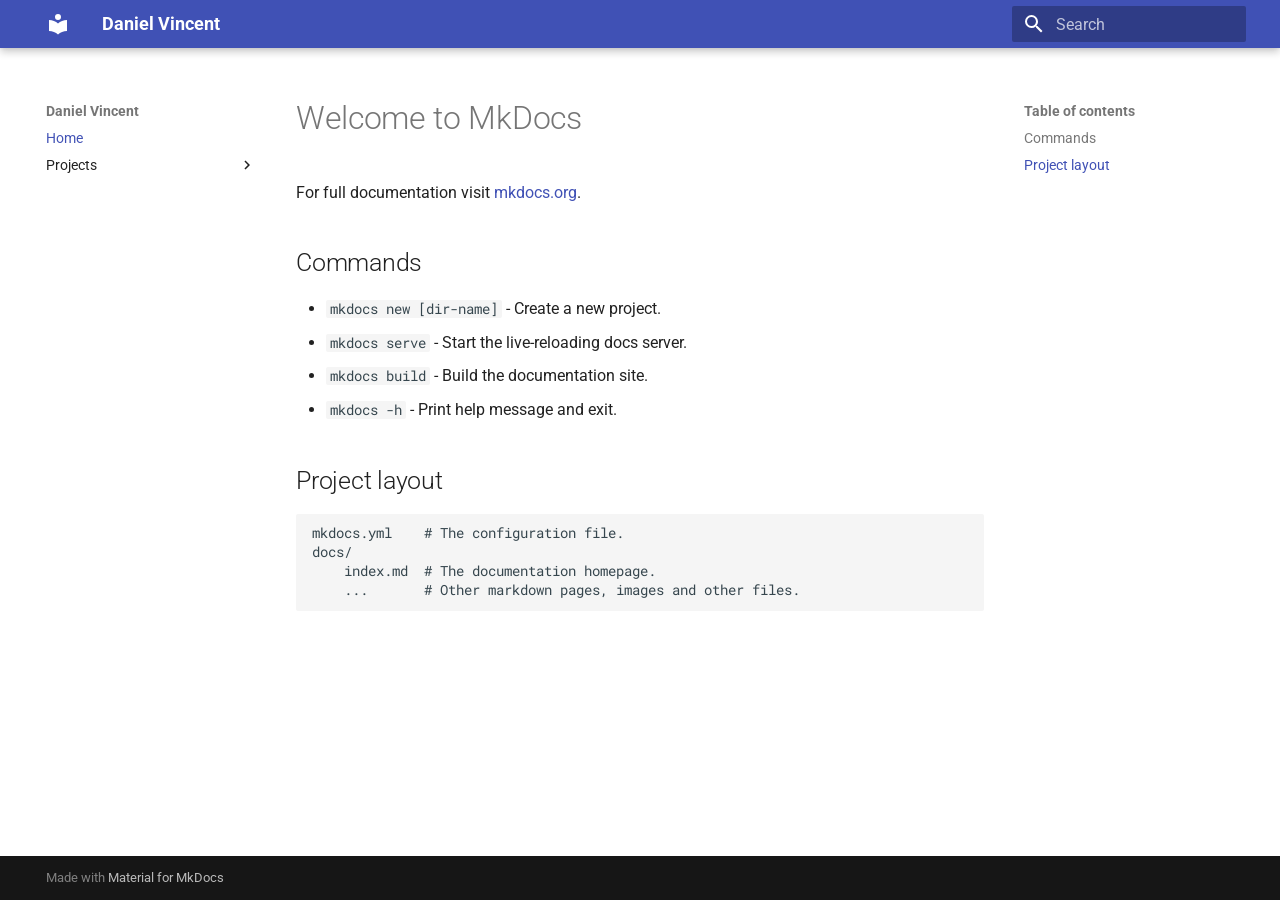
==== index.html @ 5d24606b "Deployed 29ccfa7 with MkDocs version: 1.6.1" ====
<!doctype html>
<html lang="en" class="no-js">
  <head>
    
      <meta charset="utf-8">
      <meta name="viewport" content="width=device-width,initial-scale=1">
      
      
      
      
      
      
        
      
      
      <link rel="icon" href="assets/images/favicon.png">
      <meta name="generator" content="mkdocs-1.6.1, mkdocs-material-9.7.7">
    
    
      
        <title>Daniel Vincent</title>
      
    
    
      <link rel="stylesheet" href="assets/stylesheets/main.ec1eaa64.min.css">
      
      


    
    
      
    
    
      
        
        
        <link rel="preconnect" href="https://fonts.gstatic.com" crossorigin>
        <link rel="stylesheet" href="https://fonts.googleapis.com/css?family=Roboto:300,300i,400,400i,700,700i%7CRoboto+Mono:400,400i,700,700i&display=fallback">
        <style>:root{--md-text-font:"Roboto";--md-code-font:"Roboto Mono"}</style>
      
    
    
    <script>__md_scope=new URL(".",location),__md_hash=e=>[...e].reduce(((e,_)=>(e<<5)-e+_.charCodeAt(0)),0),__md_get=(e,_=localStorage,t=__md_scope)=>JSON.parse(_.getItem(t.pathname+"."+e)),__md_set=(e,_,t=localStorage,a=__md_scope)=>{try{t.setItem(a.pathname+"."+e,JSON.stringify(_))}catch(e){}}</script>
    
      

    
    
  </head>
  
  
    <body dir="ltr">
  
    
    <input class="md-toggle" data-md-toggle="drawer" type="checkbox" id="__drawer" autocomplete="off">
    <input class="md-toggle" data-md-toggle="search" type="checkbox" id="__search" autocomplete="off">
    <label class="md-overlay" for="__drawer"></label>
    <div data-md-component="skip">
      
        
        <a href="#welcome-to-mkdocs" class="md-skip">
          Skip to content
        </a>
      
    </div>
    <div data-md-component="announce">
      
    </div>
    
    
      

  

<header class="md-header md-header--shadow" data-md-component="header">
  <nav class="md-header__inner md-grid" aria-label="Header">
    <a href="." title="Daniel Vincent" class="md-header__button md-logo" aria-label="Daniel Vincent" data-md-component="logo">
      
  
  <svg xmlns="http://www.w3.org/2000/svg" viewBox="0 0 24 24"><path d="M12 8a3 3 0 0 0 3-3 3 3 0 0 0-3-3 3 3 0 0 0-3 3 3 3 0 0 0 3 3m0 3.54C9.64 9.35 6.5 8 3 8v11c3.5 0 6.64 1.35 9 3.54 2.36-2.19 5.5-3.54 9-3.54V8c-3.5 0-6.64 1.35-9 3.54"/></svg>

    </a>
    <label class="md-header__button md-icon" for="__drawer">
      
      <svg xmlns="http://www.w3.org/2000/svg" viewBox="0 0 24 24"><path d="M3 6h18v2H3zm0 5h18v2H3zm0 5h18v2H3z"/></svg>
    </label>
    <div class="md-header__title" data-md-component="header-title">
      <div class="md-header__ellipsis">
        <div class="md-header__topic">
          <span class="md-ellipsis">
            Daniel Vincent
          </span>
        </div>
        <div class="md-header__topic" data-md-component="header-topic">
          <span class="md-ellipsis">
            
              Home
            
          </span>
        </div>
      </div>
    </div>
    
    
      <script>var palette=__md_get("__palette");if(palette&&palette.color){if("(prefers-color-scheme)"===palette.color.media){var media=matchMedia("(prefers-color-scheme: light)"),input=document.querySelector(media.matches?"[data-md-color-media='(prefers-color-scheme: light)']":"[data-md-color-media='(prefers-color-scheme: dark)']");palette.color.media=input.getAttribute("data-md-color-media"),palette.color.scheme=input.getAttribute("data-md-color-scheme"),palette.color.primary=input.getAttribute("data-md-color-primary"),palette.color.accent=input.getAttribute("data-md-color-accent")}for(var[key,value]of Object.entries(palette.color))document.body.setAttribute("data-md-color-"+key,value)}</script>
    
    
    
      
      
        <label class="md-header__button md-icon" for="__search">
          
          <svg xmlns="http://www.w3.org/2000/svg" viewBox="0 0 24 24"><path d="M9.5 3A6.5 6.5 0 0 1 16 9.5c0 1.61-.59 3.09-1.56 4.23l.27.27h.79l5 5-1.5 1.5-5-5v-.79l-.27-.27A6.52 6.52 0 0 1 9.5 16 6.5 6.5 0 0 1 3 9.5 6.5 6.5 0 0 1 9.5 3m0 2C7 5 5 7 5 9.5S7 14 9.5 14 14 12 14 9.5 12 5 9.5 5"/></svg>
        </label>
        <div class="md-search" data-md-component="search" role="dialog">
  <label class="md-search__overlay" for="__search"></label>
  <div class="md-search__inner" role="search">
    <form class="md-search__form" name="search">
      <input type="text" class="md-search__input" name="query" aria-label="Search" placeholder="Search" autocapitalize="off" autocorrect="off" autocomplete="off" spellcheck="false" data-md-component="search-query" required>
      <label class="md-search__icon md-icon" for="__search">
        
        <svg xmlns="http://www.w3.org/2000/svg" viewBox="0 0 24 24"><path d="M9.5 3A6.5 6.5 0 0 1 16 9.5c0 1.61-.59 3.09-1.56 4.23l.27.27h.79l5 5-1.5 1.5-5-5v-.79l-.27-.27A6.52 6.52 0 0 1 9.5 16 6.5 6.5 0 0 1 3 9.5 6.5 6.5 0 0 1 9.5 3m0 2C7 5 5 7 5 9.5S7 14 9.5 14 14 12 14 9.5 12 5 9.5 5"/></svg>
        
        <svg xmlns="http://www.w3.org/2000/svg" viewBox="0 0 24 24"><path d="M20 11v2H8l5.5 5.5-1.42 1.42L4.16 12l7.92-7.92L13.5 5.5 8 11z"/></svg>
      </label>
      <nav class="md-search__options" aria-label="Search">
        
        <button type="reset" class="md-search__icon md-icon" title="Clear" aria-label="Clear" tabindex="-1">
          
          <svg xmlns="http://www.w3.org/2000/svg" viewBox="0 0 24 24"><path d="M19 6.41 17.59 5 12 10.59 6.41 5 5 6.41 10.59 12 5 17.59 6.41 19 12 13.41 17.59 19 19 17.59 13.41 12z"/></svg>
        </button>
      </nav>
      
    </form>
    <div class="md-search__output">
      <div class="md-search__scrollwrap" tabindex="0" data-md-scrollfix>
        <div class="md-search-result" data-md-component="search-result">
          <div class="md-search-result__meta">
            Initializing search
          </div>
          <ol class="md-search-result__list" role="presentation"></ol>
        </div>
      </div>
    </div>
  </div>
</div>
      
    
    
  </nav>
  
</header>
    
    <div class="md-container" data-md-component="container">
      
      
        
          
        
      
      <main class="md-main" data-md-component="main">
        <div class="md-main__inner md-grid">
          
            
              
              <div class="md-sidebar md-sidebar--primary" data-md-component="sidebar" data-md-type="navigation" >
                <div class="md-sidebar__scrollwrap">
                  <div class="md-sidebar__inner">
                    



<nav class="md-nav md-nav--primary" aria-label="Navigation" data-md-level="0">
  <label class="md-nav__title" for="__drawer">
    <a href="." title="Daniel Vincent" class="md-nav__button md-logo" aria-label="Daniel Vincent" data-md-component="logo">
      
  
  <svg xmlns="http://www.w3.org/2000/svg" viewBox="0 0 24 24"><path d="M12 8a3 3 0 0 0 3-3 3 3 0 0 0-3-3 3 3 0 0 0-3 3 3 3 0 0 0 3 3m0 3.54C9.64 9.35 6.5 8 3 8v11c3.5 0 6.64 1.35 9 3.54 2.36-2.19 5.5-3.54 9-3.54V8c-3.5 0-6.64 1.35-9 3.54"/></svg>

    </a>
    Daniel Vincent
  </label>
  
  <ul class="md-nav__list" data-md-scrollfix>
    
      
      
  
  
    
  
  
  
    <li class="md-nav__item md-nav__item--active">
      
      <input class="md-nav__toggle md-toggle" type="checkbox" id="__toc">
      
      
        
      
      
        <label class="md-nav__link md-nav__link--active" for="__toc">
          
  
  
  <span class="md-ellipsis">
    
  
    Home
  

    
  </span>
  
  

          <span class="md-nav__icon md-icon"></span>
        </label>
      
      <a href="." class="md-nav__link md-nav__link--active">
        
  
  
  <span class="md-ellipsis">
    
  
    Home
  

    
  </span>
  
  

      </a>
      
        

<nav class="md-nav md-nav--secondary" aria-label="Table of contents">
  
  
  
    
  
  
    <label class="md-nav__title" for="__toc">
      <span class="md-nav__icon md-icon"></span>
      Table of contents
    </label>
    <ul class="md-nav__list" data-md-component="toc" data-md-scrollfix>
      
        <li class="md-nav__item">
  <a href="#commands" class="md-nav__link">
    <span class="md-ellipsis">
      
        Commands
      
    </span>
  </a>
  
</li>
      
        <li class="md-nav__item">
  <a href="#project-layout" class="md-nav__link">
    <span class="md-ellipsis">
      
        Project layout
      
    </span>
  </a>
  
</li>
      
    </ul>
  
</nav>
      
    </li>
  

    
      
      
  
  
  
  
    
    
    
    
    
    <li class="md-nav__item md-nav__item--nested">
      
        
        
        <input class="md-nav__toggle md-toggle " type="checkbox" id="__nav_2" >
        
          
          <label class="md-nav__link" for="__nav_2" id="__nav_2_label" tabindex="0">
            
  
  
  <span class="md-ellipsis">
    
  
    Projects
  

    
  </span>
  
  

            <span class="md-nav__icon md-icon"></span>
          </label>
        
        <nav class="md-nav" data-md-level="1" aria-labelledby="__nav_2_label" aria-expanded="false">
          <label class="md-nav__title" for="__nav_2">
            <span class="md-nav__icon md-icon"></span>
            
  
    Projects
  

          </label>
          <ul class="md-nav__list" data-md-scrollfix>
            
              
                
  
  
  
  
    <li class="md-nav__item">
      <a href="projects/project1.md" class="md-nav__link">
        
  
  
  <span class="md-ellipsis">
    
  
    Project 1
  

    
  </span>
  
  

      </a>
    </li>
  

              
            
              
                
  
  
  
  
    <li class="md-nav__item">
      <a href="projects/project2.md" class="md-nav__link">
        
  
  
  <span class="md-ellipsis">
    
  
    Project 2
  

    
  </span>
  
  

      </a>
    </li>
  

              
            
          </ul>
        </nav>
      
    </li>
  

    
  </ul>
</nav>
                  </div>
                </div>
              </div>
            
            
              
              <div class="md-sidebar md-sidebar--secondary" data-md-component="sidebar" data-md-type="toc" >
                <div class="md-sidebar__scrollwrap">
                  <div class="md-sidebar__inner">
                    

<nav class="md-nav md-nav--secondary" aria-label="Table of contents">
  
  
  
    
  
  
    <label class="md-nav__title" for="__toc">
      <span class="md-nav__icon md-icon"></span>
      Table of contents
    </label>
    <ul class="md-nav__list" data-md-component="toc" data-md-scrollfix>
      
        <li class="md-nav__item">
  <a href="#commands" class="md-nav__link">
    <span class="md-ellipsis">
      
        Commands
      
    </span>
  </a>
  
</li>
      
        <li class="md-nav__item">
  <a href="#project-layout" class="md-nav__link">
    <span class="md-ellipsis">
      
        Project layout
      
    </span>
  </a>
  
</li>
      
    </ul>
  
</nav>
                  </div>
                </div>
              </div>
            
          
          
            <div class="md-content" data-md-component="content">
              
              <article class="md-content__inner md-typeset">
                
                  



<h1 id="welcome-to-mkdocs">Welcome to MkDocs</h1>
<p>For full documentation visit <a href="https://www.mkdocs.org">mkdocs.org</a>.</p>
<h2 id="commands">Commands</h2>
<ul>
<li><code>mkdocs new [dir-name]</code> - Create a new project.</li>
<li><code>mkdocs serve</code> - Start the live-reloading docs server.</li>
<li><code>mkdocs build</code> - Build the documentation site.</li>
<li><code>mkdocs -h</code> - Print help message and exit.</li>
</ul>
<h2 id="project-layout">Project layout</h2>
<pre><code>mkdocs.yml    # The configuration file.
docs/
    index.md  # The documentation homepage.
    ...       # Other markdown pages, images and other files.
</code></pre>












                
              </article>
            </div>
          
          
<script>var target=document.getElementById(location.hash.slice(1));target&&target.name&&(target.checked=target.name.startsWith("__tabbed_"))</script>
        </div>
        
      </main>
      
        <footer class="md-footer">
  
  <div class="md-footer-meta md-typeset">
    <div class="md-footer-meta__inner md-grid">
      <div class="md-copyright">
  
  
    Made with
    <a href="https://squidfunk.github.io/mkdocs-material/" target="_blank" rel="noopener">
      Material for MkDocs
    </a>
  
</div>
      
    </div>
  </div>
</footer>
      
    </div>
    <div class="md-dialog" data-md-component="dialog">
      <div class="md-dialog__inner md-typeset"></div>
    </div>
    
    
    
      
      
      <script id="__config" type="application/json">{"annotate": null, "base": ".", "features": [], "search": "assets/javascripts/workers/search.2c215733.min.js", "tags": null, "translations": {"clipboard.copied": "Copied to clipboard", "clipboard.copy": "Copy to clipboard", "search.result.more.one": "1 more on this page", "search.result.more.other": "# more on this page", "search.result.none": "No matching documents", "search.result.one": "1 matching document", "search.result.other": "# matching documents", "search.result.placeholder": "Type to start searching", "search.result.term.missing": "Missing", "select.version": "Select version"}, "version": null}</script>
    
    
      <script src="assets/javascripts/bundle.d7400e89.min.js"></script>
      
    
  </body>
</html>
---- assets/stylesheets/main.ec1eaa64.min.css ----
@charset "UTF-8";html{-webkit-text-size-adjust:none;-moz-text-size-adjust:none;text-size-adjust:none;box-sizing:border-box}*,:after,:before{box-sizing:inherit}@media (prefers-reduced-motion){*,:after,:before{transition:none!important}}body{margin:0}a,button,input,label{-webkit-tap-highlight-color:transparent}a{color:inherit;text-decoration:none}hr{border:0;box-sizing:initial;display:block;height:.05rem;overflow:visible;padding:0}small{font-size:80%}sub,sup{line-height:1em}img{border-style:none}table{border-collapse:initial;border-spacing:0}td,th{font-weight:400;vertical-align:top}button{background:#0000;border:0;font-family:inherit;font-size:inherit;margin:0;padding:0}input{border:0;outline:none}:root{--md-primary-fg-color:#4051b5;--md-primary-fg-color--light:#5d6cc0;--md-primary-fg-color--dark:#303fa1;--md-primary-bg-color:#fff;--md-primary-bg-color--light:#ffffffb3;--md-accent-fg-color:#526cfe;--md-accent-fg-color--transparent:#526cfe1a;--md-accent-bg-color:#fff;--md-accent-bg-color--light:#ffffffb3}[data-md-color-scheme=default]{color-scheme:light}[data-md-color-scheme=default] img[src$="#gh-dark-mode-only"],[data-md-color-scheme=default] img[src$="#only-dark"]{display:none}:root,[data-md-color-scheme=default]{--md-hue:225deg;--md-default-fg-color:#000000de;--md-default-fg-color--light:#0000008a;--md-default-fg-color--lighter:#00000052;--md-default-fg-color--lightest:#00000012;--md-default-bg-color:#fff;--md-default-bg-color--light:#ffffffb3;--md-default-bg-color--lighter:#ffffff4d;--md-default-bg-color--lightest:#ffffff1f;--md-code-fg-color:#36464e;--md-code-bg-color:#f5f5f5;--md-code-bg-color--light:#f5f5f5b3;--md-code-bg-color--lighter:#f5f5f54d;--md-code-hl-color:#4287ff;--md-code-hl-color--light:#4287ff1a;--md-code-hl-number-color:#d52a2a;--md-code-hl-special-color:#db1457;--md-code-hl-function-color:#a846b9;--md-code-hl-constant-color:#6e59d9;--md-code-hl-keyword-color:#3f6ec6;--md-code-hl-string-color:#1c7d4d;--md-code-hl-name-color:var(--md-code-fg-color);--md-code-hl-operator-color:var(--md-default-fg-color--light);--md-code-hl-punctuation-color:var(--md-default-fg-color--light);--md-code-hl-comment-color:var(--md-default-fg-color--light);--md-code-hl-generic-color:var(--md-default-fg-color--light);--md-code-hl-variable-color:var(--md-default-fg-color--light);--md-typeset-color:var(--md-default-fg-color);--md-typeset-a-color:var(--md-primary-fg-color);--md-typeset-del-color:#f5503d26;--md-typeset-ins-color:#0bd57026;--md-typeset-kbd-color:#fafafa;--md-typeset-kbd-accent-color:#fff;--md-typeset-kbd-border-color:#b8b8b8;--md-typeset-mark-color:#ffff0080;--md-typeset-table-color:#0000001f;--md-typeset-table-color--light:rgba(0,0,0,.035);--md-admonition-fg-color:var(--md-default-fg-color);--md-admonition-bg-color:var(--md-default-bg-color);--md-warning-fg-color:#000000de;--md-warning-bg-color:#ff9;--md-footer-fg-color:#fff;--md-footer-fg-color--light:#ffffffb3;--md-footer-fg-color--lighter:#ffffff73;--md-footer-bg-color:#000000de;--md-footer-bg-color--dark:#00000052;--md-shadow-z1:0 0.2rem 0.5rem #0000000d,0 0 0.05rem #0000001a;--md-shadow-z2:0 0.2rem 0.5rem #0000001a,0 0 0.05rem #00000040;--md-shadow-z3:0 0.2rem 0.5rem #0003,0 0 0.05rem #00000059}.md-icon svg{fill:currentcolor;display:block;height:1.2rem;width:1.2rem}body{-webkit-font-smoothing:antialiased;-moz-osx-font-smoothing:grayscale;--md-text-font-family:var(--md-text-font,_),-apple-system,BlinkMacSystemFont,Helvetica,Arial,sans-serif;--md-code-font-family:var(--md-code-font,_),SFMono-Regular,Consolas,Menlo,monospace}aside,body,input{font-feature-settings:"kern","liga";color:var(--md-typeset-color);font-family:var(--md-text-font-family)}code,kbd,pre{font-feature-settings:"kern";font-family:var(--md-code-font-family)}:root{--md-typeset-table-sort-icon:url('data:image/svg+xml;charset=utf-8,<svg xmlns="http://www.w3.org/2000/svg" viewBox="0 0 24 24"><path d="m18 21-4-4h3V7h-3l4-4 4 4h-3v10h3M2 19v-2h10v2M2 13v-2h7v2M2 7V5h4v2z"/></svg>');--md-typeset-table-sort-icon--asc:url('data:image/svg+xml;charset=utf-8,<svg xmlns="http://www.w3.org/2000/svg" viewBox="0 0 24 24"><path d="M19 17h3l-4 4-4-4h3V3h2M2 17h10v2H2M6 5v2H2V5m0 6h7v2H2z"/></svg>');--md-typeset-table-sort-icon--desc:url('data:image/svg+xml;charset=utf-8,<svg xmlns="http://www.w3.org/2000/svg" viewBox="0 0 24 24"><path d="M19 7h3l-4-4-4 4h3v14h2M2 17h10v2H2M6 5v2H2V5m0 6h7v2H2z"/></svg>')}.md-typeset{-webkit-print-color-adjust:exact;color-adjust:exact;font-size:.8rem;line-height:1.6;overflow-wrap:break-word}@media print{.md-typeset{font-size:.68rem}}.md-typeset blockquote,.md-typeset dl,.md-typeset figure,.md-typeset ol,.md-typeset pre,.md-typeset ul{margin-bottom:1em;margin-top:1em}.md-typeset h1{color:var(--md-default-fg-color--light);font-size:2em;line-height:1.3;margin:0 0 1.25em}.md-typeset h1,.md-typeset h2{font-weight:300;letter-spacing:-.01em}.md-typeset h2{font-size:1.5625em;line-height:1.4;margin:1.6em 0 .64em}.md-typeset h3{font-size:1.25em;font-weight:400;letter-spacing:-.01em;line-height:1.5;margin:1.6em 0 .8em}.md-typeset h2+h3{margin-top:.8em}.md-typeset h4{font-weight:700;letter-spacing:-.01em;margin:1em 0}.md-typeset h5,.md-typeset h6{color:var(--md-default-fg-color--light);font-size:.8em;font-weight:700;letter-spacing:-.01em;margin:1.25em 0}.md-typeset h5{text-transform:uppercase}.md-typeset h5 code{text-transform:none}.md-typeset hr{border-bottom:.05rem solid var(--md-default-fg-color--lightest);display:flow-root;margin:1.5em 0}.md-typeset a{color:var(--md-typeset-a-color);word-break:break-word}.md-typeset a,.md-typeset a:before{transition:color 125ms}.md-typeset a:focus,.md-typeset a:hover{color:var(--md-accent-fg-color)}.md-typeset a:focus code,.md-typeset a:hover code{background-color:var(--md-accent-fg-color--transparent);color:var(--md-accent-fg-color)}.md-typeset a code{color:var(--md-typeset-a-color)}.md-typeset a.focus-visible{outline-color:var(--md-accent-fg-color);outline-offset:.2rem}.md-typeset code,.md-typeset kbd,.md-typeset pre{color:var(--md-code-fg-color);direction:ltr;font-variant-ligatures:none;transition:background-color 125ms}@media print{.md-typeset code,.md-typeset kbd,.md-typeset pre{white-space:pre-wrap}}.md-typeset code{background-color:var(--md-code-bg-color);border-radius:.1rem;-webkit-box-decoration-break:clone;box-decoration-break:clone;font-size:.85em;padding:0 .2941176471em;transition:color 125ms,background-color 125ms;word-break:break-word}.md-typeset code:not(.focus-visible){-webkit-tap-highlight-color:transparent;outline:none}.md-typeset pre{display:flow-root;line-height:1.4;position:relative}.md-typeset pre>code{-webkit-box-decoration-break:slice;box-decoration-break:slice;box-shadow:none;display:block;margin:0;outline-color:var(--md-accent-fg-color);overflow:auto;padding:.7720588235em 1.1764705882em;scrollbar-color:var(--md-default-fg-color--lighter) #0000;scrollbar-width:thin;touch-action:auto;word-break:normal}.md-typeset pre>code:hover{scrollbar-color:var(--md-accent-fg-color) #0000}.md-typeset pre>code::-webkit-scrollbar{height:.2rem;width:.2rem}.md-typeset pre>code::-webkit-scrollbar-thumb{background-color:var(--md-default-fg-color--lighter)}.md-typeset pre>code::-webkit-scrollbar-thumb:hover{background-color:var(--md-accent-fg-color)}.md-typeset kbd{background-color:var(--md-typeset-kbd-color);border-radius:.1rem;box-shadow:0 .1rem 0 .05rem var(--md-typeset-kbd-border-color),0 .1rem 0 var(--md-typeset-kbd-border-color),0 -.1rem .2rem var(--md-typeset-kbd-accent-color) inset;color:var(--md-default-fg-color);display:inline-block;font-size:.75em;padding:0 .6666666667em;vertical-align:text-top;word-break:break-word}.md-typeset mark{background-color:var(--md-typeset-mark-color);-webkit-box-decoration-break:clone;box-decoration-break:clone;color:inherit;word-break:break-word}.md-typeset abbr{cursor:help;text-decoration:none}.md-typeset [data-preview],.md-typeset abbr{border-bottom:.05rem dotted var(--md-default-fg-color--light)}.md-typeset small{opacity:.75}[dir=ltr] .md-typeset sub,[dir=ltr] .md-typeset sup{margin-left:.078125em}[dir=rtl] .md-typeset sub,[dir=rtl] .md-typeset sup{margin-right:.078125em}[dir=ltr] .md-typeset blockquote{padding-left:.6rem}[dir=rtl] .md-typeset blockquote{padding-right:.6rem}[dir=ltr] .md-typeset blockquote{border-left:.2rem solid var(--md-default-fg-color--lighter)}[dir=rtl] .md-typeset blockquote{border-right:.2rem solid var(--md-default-fg-color--lighter)}.md-typeset blockquote{color:var(--md-default-fg-color--light);margin-left:0;margin-right:0}.md-typeset ul{list-style-type:disc}.md-typeset ul[type]{list-style-type:revert-layer}[dir=ltr] .md-typeset ol,[dir=ltr] .md-typeset ul{margin-left:.625em}[dir=rtl] .md-typeset ol,[dir=rtl] .md-typeset ul{margin-right:.625em}.md-typeset ol,.md-typeset ul{padding:0}.md-typeset ol:not([hidden]),.md-typeset ul:not([hidden]){display:flow-root}.md-typeset ol ol,.md-typeset ul ol{list-style-type:lower-alpha}.md-typeset ol ol ol,.md-typeset ul ol ol{list-style-type:lower-roman}.md-typeset ol ol ol ol,.md-typeset ul ol ol ol{list-style-type:upper-alpha}.md-typeset ol ol ol ol ol,.md-typeset ul ol ol ol ol{list-style-type:upper-roman}.md-typeset ol[type],.md-typeset ul[type]{list-style-type:revert-layer}[dir=ltr] .md-typeset ol li,[dir=ltr] .md-typeset ul li{margin-left:1.25em}[dir=rtl] .md-typeset ol li,[dir=rtl] .md-typeset ul li{margin-right:1.25em}.md-typeset ol li,.md-typeset ul li{margin-bottom:.5em}.md-typeset ol li blockquote,.md-typeset ol li p,.md-typeset ul li blockquote,.md-typeset ul li p{margin:.5em 0}.md-typeset ol li:last-child,.md-typeset ul li:last-child{margin-bottom:0}[dir=ltr] .md-typeset ol li ol,[dir=ltr] .md-typeset ol li ul,[dir=ltr] .md-typeset ul li ol,[dir=ltr] .md-typeset ul li ul{margin-left:.625em}[dir=rtl] .md-typeset ol li ol,[dir=rtl] .md-typeset ol li ul,[dir=rtl] .md-typeset ul li ol,[dir=rtl] .md-typeset ul li ul{margin-right:.625em}.md-typeset ol li ol,.md-typeset ol li ul,.md-typeset ul li ol,.md-typeset ul li ul{margin-bottom:.5em;margin-top:.5em}[dir=ltr] .md-typeset dd{margin-left:1.875em}[dir=rtl] .md-typeset dd{margin-right:1.875em}.md-typeset dd{margin-bottom:1.5em;margin-top:1em}.md-typeset img,.md-typeset svg,.md-typeset video{height:auto;max-width:100%}.md-typeset img[align=left]{margin:1em 1em 1em 0}.md-typeset img[align=right]{margin:1em 0 1em 1em}.md-typeset img[align]:only-child{margin-top:0}.md-typeset figure{display:flow-root;margin:1em auto;max-width:100%;text-align:center;width:fit-content}.md-typeset figure img{display:block;margin:0 auto}.md-typeset figcaption{font-style:italic;margin:1em auto;max-width:24rem}.md-typeset iframe{max-width:100%}.md-typeset table:not([class]){background-color:var(--md-default-bg-color);border:.05rem solid var(--md-typeset-table-color);border-radius:.1rem;display:inline-block;font-size:.64rem;max-width:100%;overflow:auto;touch-action:auto}@media print{.md-typeset table:not([class]){display:table}}.md-typeset table:not([class])+*{margin-top:1.5em}.md-typeset table:not([class]) td>:first-child,.md-typeset table:not([class]) th>:first-child{margin-top:0}.md-typeset table:not([class]) td>:last-child,.md-typeset table:not([class]) th>:last-child{margin-bottom:0}.md-typeset table:not([class]) td:not([align]),.md-typeset table:not([class]) th:not([align]){text-align:left}[dir=rtl] .md-typeset table:not([class]) td:not([align]),[dir=rtl] .md-typeset table:not([class]) th:not([align]){text-align:right}.md-typeset table:not([class]) th{font-weight:700;min-width:5rem;padding:.9375em 1.25em;vertical-align:top}.md-typeset table:not([class]) td{border-top:.05rem solid var(--md-typeset-table-color);padding:.9375em 1.25em;vertical-align:top}.md-typeset table:not([class]) tbody tr{transition:background-color 125ms}.md-typeset table:not([class]) tbody tr:hover{background-color:var(--md-typeset-table-color--light);box-shadow:0 .05rem 0 var(--md-default-bg-color) inset}.md-typeset table:not([class]) a{word-break:normal}.md-typeset table th[role=columnheader]{cursor:pointer}[dir=ltr] .md-typeset table th[role=columnheader]:after{margin-left:.5em}[dir=rtl] .md-typeset table th[role=columnheader]:after{margin-right:.5em}.md-typeset table th[role=columnheader]:after{content:"";display:inline-block;height:1.2em;-webkit-mask-image:var(--md-typeset-table-sort-icon);mask-image:var(--md-typeset-table-sort-icon);-webkit-mask-repeat:no-repeat;mask-repeat:no-repeat;-webkit-mask-size:contain;mask-size:contain;transition:background-color 125ms;vertical-align:text-bottom;width:1.2em}.md-typeset table th[role=columnheader]:hover:after{background-color:var(--md-default-fg-color--lighter)}.md-typeset table th[role=columnheader][aria-sort=ascending]:after{background-color:var(--md-default-fg-color--light);-webkit-mask-image:var(--md-typeset-table-sort-icon--asc);mask-image:var(--md-typeset-table-sort-icon--asc)}.md-typeset table th[role=columnheader][aria-sort=descending]:after{background-color:var(--md-default-fg-color--light);-webkit-mask-image:var(--md-typeset-table-sort-icon--desc);mask-image:var(--md-typeset-table-sort-icon--desc)}.md-typeset__scrollwrap{margin:1em -.8rem;overflow-x:auto;touch-action:auto}.md-typeset__table{display:inline-block;margin-bottom:.5em;padding:0 .8rem}@media print{.md-typeset__table{display:block}}html .md-typeset__table table{display:table;margin:0;overflow:hidden;width:100%}@media screen and (max-width:44.984375em){.md-content__inner>pre{margin:1em -.8rem}.md-content__inner>pre code{border-radius:0}}.md-typeset .md-author{border-radius:100%;display:block;flex-shrink:0;height:1.6rem;overflow:hidden;position:relative;transition:color 125ms,transform 125ms;width:1.6rem}.md-typeset .md-author img{display:block}.md-typeset .md-author--more{background:var(--md-default-fg-color--lightest);color:var(--md-default-fg-color--lighter);font-size:.6rem;font-weight:700;line-height:1.6rem;text-align:center}.md-typeset .md-author--long{height:2.4rem;width:2.4rem}.md-typeset a.md-author{transform:scale(1)}.md-typeset a.md-author img{border-radius:100%;filter:grayscale(100%) opacity(75%);transition:filter 125ms}.md-typeset a.md-author:focus,.md-typeset a.md-author:hover{transform:scale(1.1);z-index:1}.md-typeset a.md-author:focus img,.md-typeset a.md-author:hover img{filter:grayscale(0)}.md-banner{background-color:var(--md-footer-bg-color);color:var(--md-footer-fg-color);overflow:auto}@media print{.md-banner{display:none}}.md-banner--warning{background-color:var(--md-warning-bg-color);color:var(--md-warning-fg-color)}.md-banner__inner{font-size:.7rem;margin:.6rem auto;padding:0 .8rem}[dir=ltr] .md-banner__button{float:right}[dir=rtl] .md-banner__button{float:left}.md-banner__button{color:inherit;cursor:pointer;transition:opacity .25s}.no-js .md-banner__button{display:none}.md-banner__button:hover{opacity:.7}html{font-size:125%;height:100%;overflow-x:hidden}@media screen and (min-width:100em){html{font-size:137.5%}}@media screen and (min-width:125em){html{font-size:150%}}body{background-color:var(--md-default-bg-color);display:flex;flex-direction:column;font-size:.5rem;min-height:100%;position:relative;width:100%}@media print{body{display:block}}@media screen and (max-width:59.984375em){body[data-md-scrolllock]{position:fixed}}.md-grid{margin-left:auto;margin-right:auto;max-width:61rem}.md-container{display:flex;flex-direction:column;flex-grow:1}@media print{.md-container{display:block}}.md-main{flex-grow:1}.md-main__inner{display:flex;height:100%;margin-top:1.5rem}.md-ellipsis{overflow:hidden;text-overflow:ellipsis}.md-toggle{display:none}.md-option{height:0;opacity:0;position:absolute;width:0}.md-option:checked+label:not([hidden]){display:block}.md-option.focus-visible+label{outline-color:var(--md-accent-fg-color);outline-style:auto}.md-skip{background-color:var(--md-default-fg-color);border-radius:.1rem;color:var(--md-default-bg-color);font-size:.64rem;margin:.5rem;opacity:0;outline-color:var(--md-accent-fg-color);padding:.3rem .5rem;position:fixed;transform:translateY(.4rem);z-index:-1}.md-skip:focus{opacity:1;transform:translateY(0);transition:transform .25s cubic-bezier(.4,0,.2,1),opacity 175ms 75ms;z-index:10}@page{margin:25mm}:root{--md-clipboard-icon:url('data:image/svg+xml;charset=utf-8,<svg xmlns="http://www.w3.org/2000/svg" viewBox="0 0 24 24"><path d="M19 21H8V7h11m0-2H8a2 2 0 0 0-2 2v14a2 2 0 0 0 2 2h11a2 2 0 0 0 2-2V7a2 2 0 0 0-2-2m-3-4H4a2 2 0 0 0-2 2v14h2V3h12z"/></svg>')}.md-clipboard{border-radius:.1rem;color:var(--md-default-fg-color--lightest);cursor:pointer;height:1.5em;outline-color:var(--md-accent-fg-color);outline-offset:.1rem;transition:color .25s;width:1.5em;z-index:1}@media print{.md-clipboard{display:none}}.md-clipboard:not(.focus-visible){-webkit-tap-highlight-color:transparent;outline:none}:hover>.md-clipboard{color:var(--md-default-fg-color--light)}.md-clipboard:focus,.md-clipboard:hover{color:var(--md-accent-fg-color)}.md-clipboard:after{background-color:currentcolor;content:"";display:block;height:1.125em;margin:0 auto;-webkit-mask-image:var(--md-clipboard-icon);mask-image:var(--md-clipboard-icon);-webkit-mask-position:center;mask-position:center;-webkit-mask-repeat:no-repeat;mask-repeat:no-repeat;-webkit-mask-size:contain;mask-size:contain;width:1.125em}.md-clipboard--inline{cursor:pointer}.md-clipboard--inline code{transition:color .25s,background-color .25s}.md-clipboard--inline:focus code,.md-clipboard--inline:hover code{background-color:var(--md-accent-fg-color--transparent);color:var(--md-accent-fg-color)}:root{--md-code-select-icon:url('data:image/svg+xml;charset=utf-8,<svg xmlns="http://www.w3.org/2000/svg" viewBox="0 0 24 24"><path d="M19 19h-4v2h4c1.1 0 2-.9 2-2v-4h-2m0-12h-4v2h4v4h2V5c0-1.1-.9-2-2-2M5 5h4V3H5c-1.1 0-2 .9-2 2v4h2m0 6H3v4c0 1.1.9 2 2 2h4v-2H5zm2-4h2v2H7zm4 0h2v2h-2zm4 0h2v2h-2zM7 7h2v2H7zm4 0h2v2h-2zm4 0h2v2h-2zm-8 8h2v2H7zm4 0h2v2h-2zm4 0h2v2h-2z"/></svg>');--md-code-copy-icon:url('data:image/svg+xml;charset=utf-8,<svg xmlns="http://www.w3.org/2000/svg" viewBox="0 0 24 24"><path d="M19 21H8V7h11m0-2H8a2 2 0 0 0-2 2v14a2 2 0 0 0 2 2h11a2 2 0 0 0 2-2V7a2 2 0 0 0-2-2m-3-4H4a2 2 0 0 0-2 2v14h2V3h12z"/></svg>')}.md-typeset .md-code__content{display:grid}.md-code__nav{background-color:var(--md-code-bg-color--lighter);border-radius:.1rem;display:flex;gap:.2rem;padding:.2rem;position:absolute;right:.25em;top:.25em;transition:background-color .25s;z-index:1}:hover>.md-code__nav{background-color:var(--md-code-bg-color--light)}.md-code__button{color:var(--md-default-fg-color--lightest);cursor:pointer;display:block;height:1.5em;outline-color:var(--md-accent-fg-color);outline-offset:.1rem;transition:color .25s;width:1.5em}:hover>*>.md-code__button{color:var(--md-default-fg-color--light)}.md-code__button.focus-visible,.md-code__button:hover{color:var(--md-accent-fg-color)}.md-code__button--active{color:var(--md-default-fg-color)!important}.md-code__button:after{background-color:currentcolor;content:"";display:block;height:1.125em;margin:0 auto;-webkit-mask-position:center;mask-position:center;-webkit-mask-repeat:no-repeat;mask-repeat:no-repeat;-webkit-mask-size:contain;mask-size:contain;width:1.125em}.md-code__button[data-md-type=select]:after{-webkit-mask-image:var(--md-code-select-icon);mask-image:var(--md-code-select-icon)}.md-code__button[data-md-type=copy]:after{-webkit-mask-image:var(--md-code-copy-icon);mask-image:var(--md-code-copy-icon)}@keyframes consent{0%{opacity:0;transform:translateY(100%)}to{opacity:1;transform:translateY(0)}}@keyframes overlay{0%{opacity:0}to{opacity:1}}.md-consent__overlay{animation:overlay .25s both;-webkit-backdrop-filter:blur(.1rem);backdrop-filter:blur(.1rem);background-color:#0000008a;height:100%;opacity:1;position:fixed;top:0;width:100%;z-index:5}.md-consent__inner{animation:consent .5s cubic-bezier(.1,.7,.1,1) both;background-color:var(--md-default-bg-color);border:0;border-radius:.1rem;bottom:0;box-shadow:0 0 .2rem #0000001a,0 .2rem .4rem #0003;max-height:100%;overflow:auto;padding:0;position:fixed;width:100%;z-index:5}.md-consent__form{padding:.8rem}.md-consent__settings{display:none;margin:1em 0}input:checked+.md-consent__settings{display:block}.md-consent__controls{margin-bottom:.8rem}.md-typeset .md-consent__controls .md-button{display:inline}@media screen and (max-width:44.984375em){.md-typeset .md-consent__controls .md-button{display:block;margin-top:.4rem;text-align:center;width:100%}}.md-consent label{cursor:pointer}.md-content{flex-grow:1;min-width:0}.md-content__inner{margin:0 .8rem 1.2rem;padding-top:.6rem}@media screen and (min-width:76.25em){[dir=ltr] .md-sidebar--primary:not([hidden])~.md-content>.md-content__inner{margin-left:1.2rem}[dir=ltr] .md-sidebar--secondary:not([hidden])~.md-content>.md-content__inner,[dir=rtl] .md-sidebar--primary:not([hidden])~.md-content>.md-content__inner{margin-right:1.2rem}[dir=rtl] .md-sidebar--secondary:not([hidden])~.md-content>.md-content__inner{margin-left:1.2rem}}.md-content__inner:before{content:"";display:block;height:.4rem}.md-content__inner>:last-child{margin-bottom:0}[dir=ltr] .md-content__button{float:right}[dir=rtl] .md-content__button{float:left}[dir=ltr] .md-content__button{margin-left:.4rem}[dir=rtl] .md-content__button{margin-right:.4rem}.md-content__button{margin:.4rem 0;padding:0}@media print{.md-content__button{display:none}}.md-typeset .md-content__button{color:var(--md-default-fg-color--lighter)}.md-content__button svg{display:inline;vertical-align:top}[dir=rtl] .md-content__button svg{transform:scaleX(-1)}[dir=ltr] .md-dialog{right:.8rem}[dir=rtl] .md-dialog{left:.8rem}.md-dialog{background-color:var(--md-default-fg-color);border-radius:.1rem;bottom:.8rem;box-shadow:var(--md-shadow-z3);min-width:11.1rem;opacity:0;padding:.4rem .6rem;pointer-events:none;position:fixed;transform:translateY(100%);transition:transform 0ms .4s,opacity .4s;z-index:4}@media print{.md-dialog{display:none}}.md-dialog--active{opacity:1;pointer-events:auto;transform:translateY(0);transition:transform .4s cubic-bezier(.075,.85,.175,1),opacity .4s}.md-dialog__inner{color:var(--md-default-bg-color);font-size:.7rem}.md-feedback{margin:2em 0 1em;text-align:center}.md-feedback fieldset{border:none;margin:0;padding:0}.md-feedback__title{font-weight:700;margin:1em auto}.md-feedback__inner{position:relative}.md-feedback__list{display:flex;flex-wrap:wrap;place-content:baseline center;position:relative}.md-feedback__list:hover .md-icon:not(:disabled){color:var(--md-default-fg-color--lighter)}:disabled .md-feedback__list{min-height:1.8rem}.md-feedback__icon{color:var(--md-default-fg-color--light);cursor:pointer;flex-shrink:0;margin:0 .1rem;transition:color 125ms}.md-feedback__icon:not(:disabled).md-icon:hover{color:var(--md-accent-fg-color)}.md-feedback__icon:disabled{color:var(--md-default-fg-color--lightest);pointer-events:none}.md-feedback__note{opacity:0;position:relative;transform:translateY(.4rem);transition:transform .4s cubic-bezier(.1,.7,.1,1),opacity .15s}.md-feedback__note>*{margin:0 auto;max-width:16rem}:disabled .md-feedback__note{opacity:1;transform:translateY(0)}@media print{.md-feedback{display:none}}.md-footer{background-color:var(--md-footer-bg-color);color:var(--md-footer-fg-color)}@media print{.md-footer{display:none}}.md-footer__inner{justify-content:space-between;overflow:auto;padding:.2rem}.md-footer__inner:not([hidden]){display:flex}.md-footer__link{align-items:end;display:flex;flex-grow:0.01;margin-bottom:.4rem;margin-top:1rem;max-width:100%;outline-color:var(--md-accent-fg-color);overflow:hidden;transition:opacity .25s}.md-footer__link:focus,.md-footer__link:hover{opacity:.7}[dir=rtl] .md-footer__link svg{transform:scaleX(-1)}@media screen and (max-width:44.984375em){.md-footer__link--prev{flex-shrink:0}.md-footer__link--prev .md-footer__title{display:none}}[dir=ltr] .md-footer__link--next{margin-left:auto}[dir=rtl] .md-footer__link--next{margin-right:auto}.md-footer__link--next{text-align:right}[dir=rtl] .md-footer__link--next{text-align:left}.md-footer__title{flex-grow:1;font-size:.9rem;margin-bottom:.7rem;max-width:calc(100% - 2.4rem);padding:0 1rem;white-space:nowrap}.md-footer__button{margin:.2rem;padding:.4rem}.md-footer__direction{font-size:.64rem;opacity:.7}.md-footer-meta{background-color:var(--md-footer-bg-color--dark)}.md-footer-meta__inner{display:flex;flex-wrap:wrap;justify-content:space-between;padding:.2rem}html .md-footer-meta.md-typeset a{color:var(--md-footer-fg-color--light)}html .md-footer-meta.md-typeset a:focus,html .md-footer-meta.md-typeset a:hover{color:var(--md-footer-fg-color)}.md-copyright{color:var(--md-footer-fg-color--lighter);font-size:.64rem;margin:auto .6rem;padding:.4rem 0;width:100%}@media screen and (min-width:45em){.md-copyright{width:auto}}.md-copyright__highlight{color:var(--md-footer-fg-color--light)}.md-social{display:inline-flex;gap:.2rem;margin:0 .4rem;padding:.2rem 0 .6rem}@media screen and (min-width:45em){.md-social{padding:.6rem 0}}.md-social__link{display:inline-block;height:1.6rem;text-align:center;width:1.6rem}.md-social__link:before{line-height:1.9}.md-social__link svg{fill:currentcolor;max-height:.8rem;vertical-align:-25%}.md-typeset .md-button{border:.1rem solid;border-radius:.1rem;color:var(--md-primary-fg-color);cursor:pointer;display:inline-block;font-weight:700;padding:.625em 2em;transition:color 125ms,background-color 125ms,border-color 125ms}.md-typeset .md-button--primary{background-color:var(--md-primary-fg-color);border-color:var(--md-primary-fg-color);color:var(--md-primary-bg-color)}.md-typeset .md-button:focus,.md-typeset .md-button:hover{background-color:var(--md-accent-fg-color);border-color:var(--md-accent-fg-color);color:var(--md-accent-bg-color)}[dir=ltr] .md-typeset .md-input{border-top-left-radius:.1rem}[dir=ltr] .md-typeset .md-input,[dir=rtl] .md-typeset .md-input{border-top-right-radius:.1rem}[dir=rtl] .md-typeset .md-input{border-top-left-radius:.1rem}.md-typeset .md-input{border-bottom:.1rem solid var(--md-default-fg-color--lighter);box-shadow:var(--md-shadow-z1);font-size:.8rem;height:1.8rem;padding:0 .6rem;transition:border .25s,box-shadow .25s}.md-typeset .md-input:focus,.md-typeset .md-input:hover{border-bottom-color:var(--md-accent-fg-color);box-shadow:var(--md-shadow-z2)}.md-typeset .md-input--stretch{width:100%}.md-header{background-color:var(--md-primary-fg-color);box-shadow:0 0 .2rem #0000,0 .2rem .4rem #0000;color:var(--md-primary-bg-color);display:block;left:0;position:sticky;right:0;top:0;z-index:4}@media print{.md-header{display:none}}.md-header[hidden]{transform:translateY(-100%);transition:transform .25s cubic-bezier(.8,0,.6,1),box-shadow .25s}.md-header--shadow{box-shadow:0 0 .2rem #0000001a,0 .2rem .4rem #0003;transition:transform .25s cubic-bezier(.1,.7,.1,1),box-shadow .25s}.md-header__inner{align-items:center;display:flex;padding:0 .2rem}.md-header__button{color:currentcolor;cursor:pointer;margin:.2rem;outline-color:var(--md-accent-fg-color);padding:.4rem;position:relative;transition:opacity .25s;vertical-align:middle;z-index:1}.md-header__button:hover{opacity:.7}.md-header__button:not([hidden]){display:inline-block}.md-header__button:not(.focus-visible){-webkit-tap-highlight-color:transparent;outline:none}.md-header__button.md-logo{margin:.2rem;padding:.4rem}@media screen and (max-width:76.234375em){.md-header__button.md-logo{display:none}}.md-header__button.md-logo img,.md-header__button.md-logo svg{fill:currentcolor;display:block;height:1.2rem;width:auto}@media screen and (min-width:60em){.md-header__button[for=__search]{display:none}}.no-js .md-header__button[for=__search]{display:none}[dir=rtl] .md-header__button[for=__search] svg{transform:scaleX(-1)}@media screen and (min-width:76.25em){.md-header__button[for=__drawer]{display:none}}.md-header__topic{display:flex;max-width:100%;position:absolute;transition:transform .4s cubic-bezier(.1,.7,.1,1),opacity .15s;white-space:nowrap}.md-header__topic+.md-header__topic{opacity:0;pointer-events:none;transform:translateX(1.25rem);transition:transform .4s cubic-bezier(1,.7,.1,.1),opacity .15s;z-index:-1}[dir=rtl] .md-header__topic+.md-header__topic{transform:translateX(-1.25rem)}.md-header__topic:first-child{font-weight:700}[dir=ltr] .md-header__title{margin-left:1rem;margin-right:.4rem}[dir=rtl] .md-header__title{margin-left:.4rem;margin-right:1rem}.md-header__title{flex-grow:1;font-size:.9rem;height:2.4rem;line-height:2.4rem}.md-header__title--active .md-header__topic{opacity:0;pointer-events:none;transform:translateX(-1.25rem);transition:transform .4s cubic-bezier(1,.7,.1,.1),opacity .15s;z-index:-1}[dir=rtl] .md-header__title--active .md-header__topic{transform:translateX(1.25rem)}.md-header__title--active .md-header__topic+.md-header__topic{opacity:1;pointer-events:auto;transform:translateX(0);transition:transform .4s cubic-bezier(.1,.7,.1,1),opacity .15s;z-index:0}.md-header__title>.md-header__ellipsis{height:100%;position:relative;width:100%}.md-header__option{display:flex;flex-shrink:0;max-width:100%;transition:max-width 0ms .25s,opacity .25s .25s;white-space:nowrap}[data-md-toggle=search]:checked~.md-header .md-header__option{max-width:0;opacity:0;transition:max-width 0ms,opacity 0ms}.md-header__option>input{bottom:0}.md-header__source{display:none}@media screen and (min-width:60em){[dir=ltr] .md-header__source{margin-left:1rem}[dir=rtl] .md-header__source{margin-right:1rem}.md-header__source{display:block;max-width:11.7rem;width:11.7rem}}@media screen and (min-width:76.25em){[dir=ltr] .md-header__source{margin-left:1.4rem}[dir=rtl] .md-header__source{margin-right:1.4rem}}.md-meta{color:var(--md-default-fg-color--light);font-size:.7rem;line-height:1.3}.md-meta__list{display:inline-flex;flex-wrap:wrap;list-style:none;margin:0;padding:0}.md-meta__item:not(:last-child):after{content:"·";margin-left:.2rem;margin-right:.2rem}.md-meta__link{color:var(--md-typeset-a-color)}.md-meta__link:focus,.md-meta__link:hover{color:var(--md-accent-fg-color)}.md-draft{background-color:#ff1744;border-radius:.125em;color:#fff;display:inline-block;font-weight:700;padding-left:.5714285714em;padding-right:.5714285714em}:root{--md-nav-icon--prev:url('data:image/svg+xml;charset=utf-8,<svg xmlns="http://www.w3.org/2000/svg" viewBox="0 0 24 24"><path d="M20 11v2H8l5.5 5.5-1.42 1.42L4.16 12l7.92-7.92L13.5 5.5 8 11z"/></svg>');--md-nav-icon--next:url('data:image/svg+xml;charset=utf-8,<svg xmlns="http://www.w3.org/2000/svg" viewBox="0 0 24 24"><path d="M8.59 16.58 13.17 12 8.59 7.41 10 6l6 6-6 6z"/></svg>');--md-toc-icon:url('data:image/svg+xml;charset=utf-8,<svg xmlns="http://www.w3.org/2000/svg" viewBox="0 0 24 24"><path d="M3 9h14V7H3zm0 4h14v-2H3zm0 4h14v-2H3zm16 0h2v-2h-2zm0-10v2h2V7zm0 6h2v-2h-2z"/></svg>')}.md-nav{font-size:.7rem;line-height:1.3}.md-nav__title{color:var(--md-default-fg-color--light);display:block;font-weight:700;overflow:hidden;padding:0 .6rem;text-overflow:ellipsis}.md-nav__title .md-nav__button{display:none}.md-nav__title .md-nav__button img{height:100%;width:auto}.md-nav__title .md-nav__button.md-logo img,.md-nav__title .md-nav__button.md-logo svg{fill:currentcolor;display:block;height:2.4rem;max-width:100%;object-fit:contain;width:auto}.md-nav__list{list-style:none;margin:0;padding:0}.md-nav__link{align-items:flex-start;display:flex;gap:.4rem;margin-top:.625em;scroll-snap-align:start;transition:color 125ms}.md-nav__link--passed,.md-nav__link--passed code{color:var(--md-default-fg-color--light)}.md-nav__item .md-nav__link--active,.md-nav__item .md-nav__link--active code{color:var(--md-typeset-a-color)}.md-nav__link .md-ellipsis{position:relative}.md-nav__link .md-ellipsis code{word-break:normal}[dir=ltr] .md-nav__link .md-icon:last-child{margin-left:auto}[dir=rtl] .md-nav__link .md-icon:last-child{margin-right:auto}.md-nav__link .md-typeset{font-size:.7rem;line-height:1.3}.md-nav__link svg{fill:currentcolor;flex-shrink:0;height:1.3em;position:relative}.md-nav__link[for]:focus,.md-nav__link[for]:hover,.md-nav__link[href]:focus,.md-nav__link[href]:hover{color:var(--md-accent-fg-color);cursor:pointer}.md-nav__link[for]:focus code,.md-nav__link[for]:hover code,.md-nav__link[href]:focus code,.md-nav__link[href]:hover code{background-color:var(--md-accent-fg-color--transparent);color:var(--md-accent-fg-color)}.md-nav__link.focus-visible{outline-color:var(--md-accent-fg-color);outline-offset:.2rem}.md-nav--primary .md-nav__link[for=__toc]{display:none}.md-nav--primary .md-nav__link[for=__toc] .md-icon:after{background-color:currentcolor;display:block;height:100%;-webkit-mask-image:var(--md-toc-icon);mask-image:var(--md-toc-icon);width:100%}.md-nav--primary .md-nav__link[for=__toc]~.md-nav{display:none}.md-nav__container>.md-nav__link{margin-top:0}.md-nav__container>.md-nav__link:first-child{flex-grow:1;min-width:0}.md-nav__icon{flex-shrink:0}.md-nav__source{display:none}@media screen and (max-width:76.234375em){.md-nav--primary,.md-nav--primary .md-nav{background-color:var(--md-default-bg-color);display:flex;flex-direction:column;height:100%;left:0;position:absolute;right:0;top:0;z-index:1}.md-nav--primary .md-nav__item,.md-nav--primary .md-nav__title{font-size:.8rem;line-height:1.5}.md-nav--primary .md-nav__title{background-color:var(--md-default-fg-color--lightest);color:var(--md-default-fg-color--light);cursor:pointer;height:5.6rem;line-height:2.4rem;padding:3rem .8rem .2rem;position:relative;white-space:nowrap}[dir=ltr] .md-nav--primary .md-nav__title .md-nav__icon{left:.4rem}[dir=rtl] .md-nav--primary .md-nav__title .md-nav__icon{right:.4rem}.md-nav--primary .md-nav__title .md-nav__icon{display:block;height:1.2rem;margin:.2rem;position:absolute;top:.4rem;width:1.2rem}.md-nav--primary .md-nav__title .md-nav__icon:after{background-color:currentcolor;content:"";display:block;height:100%;-webkit-mask-image:var(--md-nav-icon--prev);mask-image:var(--md-nav-icon--prev);-webkit-mask-position:center;mask-position:center;-webkit-mask-repeat:no-repeat;mask-repeat:no-repeat;-webkit-mask-size:contain;mask-size:contain;width:100%}.md-nav--primary .md-nav__title~.md-nav__list{background-color:var(--md-default-bg-color);box-shadow:0 .05rem 0 var(--md-default-fg-color--lightest) inset;overflow-y:auto;scroll-snap-type:y mandatory;touch-action:pan-y}.md-nav--primary .md-nav__title~.md-nav__list>:first-child{border-top:0}.md-nav--primary .md-nav__title[for=__drawer]{background-color:var(--md-primary-fg-color);color:var(--md-primary-bg-color);font-weight:700}.md-nav--primary .md-nav__title .md-logo{display:block;left:.2rem;margin:.2rem;padding:.4rem;position:absolute;right:.2rem;top:.2rem}.md-nav--primary .md-nav__list{flex:1}.md-nav--primary .md-nav__item{border-top:.05rem solid var(--md-default-fg-color--lightest)}.md-nav--primary .md-nav__item--active>.md-nav__link{color:var(--md-typeset-a-color)}.md-nav--primary .md-nav__item--active>.md-nav__link:focus,.md-nav--primary .md-nav__item--active>.md-nav__link:hover{color:var(--md-accent-fg-color)}.md-nav--primary .md-nav__link{margin-top:0;padding:.6rem .8rem}.md-nav--primary .md-nav__link svg{margin-top:.1em}.md-nav--primary .md-nav__link>.md-nav__link{padding:0}[dir=ltr] .md-nav--primary .md-nav__link .md-nav__icon{margin-right:-.2rem}[dir=rtl] .md-nav--primary .md-nav__link .md-nav__icon{margin-left:-.2rem}.md-nav--primary .md-nav__link .md-nav__icon{font-size:1.2rem;height:1.2rem;width:1.2rem}.md-nav--primary .md-nav__link .md-nav__icon:after{background-color:currentcolor;content:"";display:block;height:100%;-webkit-mask-image:var(--md-nav-icon--next);mask-image:var(--md-nav-icon--next);-webkit-mask-position:center;mask-position:center;-webkit-mask-repeat:no-repeat;mask-repeat:no-repeat;-webkit-mask-size:contain;mask-size:contain;width:100%}[dir=rtl] .md-nav--primary .md-nav__icon:after{transform:scale(-1)}.md-nav--primary .md-nav--secondary .md-nav{background-color:initial;position:static}[dir=ltr] .md-nav--primary .md-nav--secondary .md-nav .md-nav__link{padding-left:1.4rem}[dir=rtl] .md-nav--primary .md-nav--secondary .md-nav .md-nav__link{padding-right:1.4rem}[dir=ltr] .md-nav--primary .md-nav--secondary .md-nav .md-nav .md-nav__link{padding-left:2rem}[dir=rtl] .md-nav--primary .md-nav--secondary .md-nav .md-nav .md-nav__link{padding-right:2rem}[dir=ltr] .md-nav--primary .md-nav--secondary .md-nav .md-nav .md-nav .md-nav__link{padding-left:2.6rem}[dir=rtl] .md-nav--primary .md-nav--secondary .md-nav .md-nav .md-nav .md-nav__link{padding-right:2.6rem}[dir=ltr] .md-nav--primary .md-nav--secondary .md-nav .md-nav .md-nav .md-nav .md-nav__link{padding-left:3.2rem}[dir=rtl] .md-nav--primary .md-nav--secondary .md-nav .md-nav .md-nav .md-nav .md-nav__link{padding-right:3.2rem}.md-nav--secondary{background-color:initial}.md-nav__toggle~.md-nav{display:flex;opacity:0;transform:translateX(100%);transition:transform .25s cubic-bezier(.8,0,.6,1),opacity 125ms 50ms}[dir=rtl] .md-nav__toggle~.md-nav{transform:translateX(-100%)}.md-nav__toggle:checked~.md-nav{opacity:1;transform:translateX(0);transition:transform .25s cubic-bezier(.4,0,.2,1),opacity 125ms 125ms}.md-nav__toggle:checked~.md-nav>.md-nav__list{backface-visibility:hidden}}@media screen and (max-width:59.984375em){.md-nav--primary .md-nav__link[for=__toc]{display:flex}.md-nav--primary .md-nav__link[for=__toc] .md-icon:after{content:""}.md-nav--primary .md-nav__link[for=__toc]+.md-nav__link{display:none}.md-nav--primary .md-nav__link[for=__toc]~.md-nav{display:flex}.md-nav__source{background-color:var(--md-primary-fg-color--dark);color:var(--md-primary-bg-color);display:block;padding:0 .2rem}}@media screen and (min-width:60em) and (max-width:76.234375em){.md-nav--integrated .md-nav__link[for=__toc]{display:flex}.md-nav--integrated .md-nav__link[for=__toc] .md-icon:after{content:""}.md-nav--integrated .md-nav__link[for=__toc]+.md-nav__link{display:none}.md-nav--integrated .md-nav__link[for=__toc]~.md-nav{display:flex}}@media screen and (min-width:60em){.md-nav{margin-bottom:-.4rem}.md-nav--secondary .md-nav__title{background:var(--md-default-bg-color);box-shadow:0 0 .4rem .4rem var(--md-default-bg-color);position:sticky;top:0;z-index:1}.md-nav--secondary .md-nav__title[for=__toc]{scroll-snap-align:start}.md-nav--secondary .md-nav__title .md-nav__icon{display:none}[dir=ltr] .md-nav--secondary .md-nav__list{padding-left:.6rem}[dir=rtl] .md-nav--secondary .md-nav__list{padding-right:.6rem}.md-nav--secondary .md-nav__list{padding-bottom:.4rem}[dir=ltr] .md-nav--secondary .md-nav__item>.md-nav__link{margin-right:.4rem}[dir=rtl] .md-nav--secondary .md-nav__item>.md-nav__link{margin-left:.4rem}}@media screen and (min-width:76.25em){.md-nav{margin-bottom:-.4rem;transition:max-height .25s cubic-bezier(.86,0,.07,1)}.md-nav--primary .md-nav__title{background:var(--md-default-bg-color);box-shadow:0 0 .4rem .4rem var(--md-default-bg-color);position:sticky;top:0;z-index:1}.md-nav--primary .md-nav__title[for=__drawer]{scroll-snap-align:start}.md-nav--primary .md-nav__title .md-nav__icon{display:none}[dir=ltr] .md-nav--primary .md-nav__list{padding-left:.6rem}[dir=rtl] .md-nav--primary .md-nav__list{padding-right:.6rem}.md-nav--primary .md-nav__list{padding-bottom:.4rem}[dir=ltr] .md-nav--primary .md-nav__item>.md-nav__link{margin-right:.4rem}[dir=rtl] .md-nav--primary .md-nav__item>.md-nav__link{margin-left:.4rem}.md-nav__toggle~.md-nav{display:grid;grid-template-rows:minmax(.4rem,0fr);opacity:0;transition:grid-template-rows .25s cubic-bezier(.86,0,.07,1),opacity .25s,visibility 0ms .25s;visibility:collapse}.md-nav__toggle~.md-nav>.md-nav__list{overflow:hidden}.md-nav__toggle.md-toggle--indeterminate~.md-nav,.md-nav__toggle:checked~.md-nav{grid-template-rows:minmax(.4rem,1fr);opacity:1;transition:grid-template-rows .25s cubic-bezier(.86,0,.07,1),opacity .15s .1s,visibility 0ms;visibility:visible}.md-nav__toggle.md-toggle--indeterminate~.md-nav{transition:none}.md-nav__item--nested>.md-nav>.md-nav__title{display:none}.md-nav__item--section{display:block;margin:1.25em 0}.md-nav__item--section:last-child{margin-bottom:0}.md-nav__item--section>.md-nav__link{font-weight:700}.md-nav__item--section>.md-nav__link[for]{color:var(--md-default-fg-color--light)}.md-nav__item--section>.md-nav__link:not(.md-nav__container){pointer-events:none}.md-nav__item--section>.md-nav__link .md-icon,.md-nav__item--section>.md-nav__link>[for]{display:none}[dir=ltr] .md-nav__item--section>.md-nav{margin-left:-.6rem}[dir=rtl] .md-nav__item--section>.md-nav{margin-right:-.6rem}.md-nav__item--section>.md-nav{display:block;opacity:1;visibility:visible}.md-nav__item--section>.md-nav>.md-nav__list>.md-nav__item{padding:0}.md-nav__icon{border-radius:100%;height:.9rem;transition:background-color .25s;width:.9rem}.md-nav__icon:hover{background-color:var(--md-accent-fg-color--transparent)}.md-nav__icon:after{background-color:currentcolor;border-radius:100%;content:"";display:inline-block;height:100%;-webkit-mask-image:var(--md-nav-icon--next);mask-image:var(--md-nav-icon--next);-webkit-mask-position:center;mask-position:center;-webkit-mask-repeat:no-repeat;mask-repeat:no-repeat;-webkit-mask-size:contain;mask-size:contain;transition:transform .25s;vertical-align:-.1rem;width:100%}[dir=rtl] .md-nav__icon:after{transform:rotate(180deg)}.md-nav__item--nested .md-nav__toggle:checked~.md-nav__link .md-nav__icon:after,.md-nav__item--nested .md-toggle--indeterminate~.md-nav__link .md-nav__icon:after{transform:rotate(90deg)}.md-nav--lifted>.md-nav__list>.md-nav__item,.md-nav--lifted>.md-nav__title{display:none}.md-nav--lifted>.md-nav__list>.md-nav__item--active{display:block}.md-nav--lifted>.md-nav__list>.md-nav__item--active>.md-nav__link{background:var(--md-default-bg-color);box-shadow:0 0 .4rem .4rem var(--md-default-bg-color);margin-top:0;position:sticky;top:0;z-index:1}.md-nav--lifted>.md-nav__list>.md-nav__item--active>.md-nav__link:not(.md-nav__container){pointer-events:none}.md-nav--lifted>.md-nav__list>.md-nav__item--active.md-nav__item--section{margin:0}[dir=ltr] .md-nav--lifted>.md-nav__list>.md-nav__item>.md-nav:not(.md-nav--secondary){margin-left:-.6rem}[dir=rtl] .md-nav--lifted>.md-nav__list>.md-nav__item>.md-nav:not(.md-nav--secondary){margin-right:-.6rem}.md-nav--lifted>.md-nav__list>.md-nav__item>[for]{color:var(--md-default-fg-color--light)}.md-nav--lifted .md-nav[data-md-level="1"]{grid-template-rows:minmax(.4rem,1fr);opacity:1;visibility:visible}[dir=ltr] .md-nav--integrated>.md-nav__list>.md-nav__item--active .md-nav--secondary{border-left:.05rem solid var(--md-primary-fg-color)}[dir=rtl] .md-nav--integrated>.md-nav__list>.md-nav__item--active .md-nav--secondary{border-right:.05rem solid var(--md-primary-fg-color)}.md-nav--integrated>.md-nav__list>.md-nav__item--active .md-nav--secondary{display:block;margin-bottom:1.25em;opacity:1;visibility:visible}.md-nav--integrated>.md-nav__list>.md-nav__item--active .md-nav--secondary>.md-nav__list{overflow:visible;padding-bottom:0}.md-nav--integrated>.md-nav__list>.md-nav__item--active .md-nav--secondary>.md-nav__title{display:none}}.md-pagination{font-size:.8rem;font-weight:700;gap:.4rem}.md-pagination,.md-pagination>*{align-items:center;display:flex;justify-content:center}.md-pagination>*{border-radius:.2rem;height:1.8rem;min-width:1.8rem;text-align:center}.md-pagination__current{background-color:var(--md-default-fg-color--lightest);color:var(--md-default-fg-color--light)}.md-pagination__link{transition:color 125ms,background-color 125ms}.md-pagination__link:focus,.md-pagination__link:hover{background-color:var(--md-accent-fg-color--transparent);color:var(--md-accent-fg-color)}.md-pagination__link:focus svg,.md-pagination__link:hover svg{color:var(--md-accent-fg-color)}.md-pagination__link.focus-visible{outline-color:var(--md-accent-fg-color);outline-offset:.2rem}.md-pagination__link svg{fill:currentcolor;color:var(--md-default-fg-color--lighter);display:block;max-height:100%;width:1.2rem}:root{--md-path-icon:url('data:image/svg+xml;charset=utf-8,<svg xmlns="http://www.w3.org/2000/svg" viewBox="0 0 24 24"><path d="M8.59 16.58 13.17 12 8.59 7.41 10 6l6 6-6 6z"/></svg>')}.md-path{font-size:.7rem;margin:0 .8rem;overflow:auto;padding-top:1.2rem}.md-path:not([hidden]){display:block}@media screen and (min-width:76.25em){.md-path{margin:0 1.2rem}}.md-path__list{align-items:center;display:flex;gap:.2rem;list-style:none;margin:0;padding:0}.md-path__item:not(:first-child){display:inline-flex;gap:.2rem;white-space:nowrap}.md-path__item:not(:first-child):before{background-color:var(--md-default-fg-color--lighter);content:"";display:inline;height:.8rem;-webkit-mask-image:var(--md-path-icon);mask-image:var(--md-path-icon);width:.8rem}.md-path__link{align-items:center;color:var(--md-default-fg-color--light);display:flex}.md-path__link:focus,.md-path__link:hover{color:var(--md-accent-fg-color)}:root{--md-post-pin-icon:url('data:image/svg+xml;charset=utf-8,<svg xmlns="http://www.w3.org/2000/svg" viewBox="0 0 24 24"><path d="M16 12V4h1V2H7v2h1v8l-2 2v2h5.2v6h1.6v-6H18v-2z"/></svg>')}.md-post__back{border-bottom:.05rem solid var(--md-default-fg-color--lightest);margin-bottom:1.2rem;padding-bottom:1.2rem}@media screen and (max-width:76.234375em){.md-post__back{display:none}}[dir=rtl] .md-post__back svg{transform:scaleX(-1)}.md-post__authors{display:flex;flex-direction:column;gap:.6rem;margin:0 .6rem 1.2rem}.md-post .md-post__meta a{transition:color 125ms}.md-post .md-post__meta a:focus,.md-post .md-post__meta a:hover{color:var(--md-accent-fg-color)}.md-post__title{color:var(--md-default-fg-color--light);font-weight:700}.md-post--excerpt{margin-bottom:3.2rem}.md-post--excerpt .md-post__header{align-items:center;display:flex;gap:.6rem;min-height:1.6rem}.md-post--excerpt .md-post__authors{align-items:center;display:inline-flex;flex-direction:row;gap:.2rem;margin:0;min-height:2.4rem}[dir=ltr] .md-post--excerpt .md-post__meta .md-meta__list{margin-right:.4rem}[dir=rtl] .md-post--excerpt .md-post__meta .md-meta__list{margin-left:.4rem}.md-post--excerpt .md-post__content>:first-child{--md-scroll-margin:6rem;margin-top:0}.md-post>.md-nav--secondary{margin:1em 0}.md-pin{background:var(--md-default-fg-color--lightest);border-radius:1rem;margin-top:-.05rem;padding:.2rem}.md-pin:after{background-color:currentcolor;content:"";display:block;height:.6rem;margin:0 auto;-webkit-mask-image:var(--md-post-pin-icon);mask-image:var(--md-post-pin-icon);-webkit-mask-position:center;mask-position:center;-webkit-mask-repeat:no-repeat;mask-repeat:no-repeat;-webkit-mask-size:contain;mask-size:contain;width:.6rem}.md-profile{align-items:center;display:flex;font-size:.7rem;gap:.6rem;line-height:1.4;width:100%}.md-profile__description{flex-grow:1}.md-content--post{display:flex}@media screen and (max-width:76.234375em){.md-content--post{flex-flow:column-reverse}}.md-content--post>.md-content__inner{flex-grow:1;min-width:0}@media screen and (min-width:76.25em){[dir=ltr] .md-content--post>.md-content__inner{margin-left:1.2rem}[dir=rtl] .md-content--post>.md-content__inner{margin-right:1.2rem}}@media screen and (max-width:76.234375em){.md-sidebar.md-sidebar--post{padding:0;position:static;width:100%}.md-sidebar.md-sidebar--post .md-sidebar__scrollwrap{overflow:visible}.md-sidebar.md-sidebar--post .md-sidebar__inner{padding:0}.md-sidebar.md-sidebar--post .md-post__meta{margin-left:.6rem;margin-right:.6rem}.md-sidebar.md-sidebar--post .md-nav__item{border:none;display:inline}.md-sidebar.md-sidebar--post .md-nav__list{display:inline-flex;flex-wrap:wrap;gap:.6rem;padding-bottom:.6rem;padding-top:.6rem}.md-sidebar.md-sidebar--post .md-nav__link{padding:0}.md-sidebar.md-sidebar--post .md-nav{height:auto;margin-bottom:0;position:static}}:root{--md-progress-value:0;--md-progress-delay:400ms}.md-progress{background:var(--md-primary-bg-color);height:.075rem;opacity:min(clamp(0,var(--md-progress-value),1),clamp(0,100 - var(--md-progress-value),1));position:fixed;top:0;transform:scaleX(calc(var(--md-progress-value)*1%));transform-origin:left;transition:transform .5s cubic-bezier(.19,1,.22,1),opacity .25s var(--md-progress-delay);width:100%;z-index:4}:root{--md-search-result-icon:url('data:image/svg+xml;charset=utf-8,<svg xmlns="http://www.w3.org/2000/svg" viewBox="0 0 24 24"><path d="M14 2H6a2 2 0 0 0-2 2v16a2 2 0 0 0 2 2h7c-.41-.25-.8-.56-1.14-.9-.33-.33-.61-.7-.86-1.1H6V4h7v5h5v1.18c.71.16 1.39.43 2 .82V8zm6.31 16.9c1.33-2.11.69-4.9-1.4-6.22-2.11-1.33-4.91-.68-6.22 1.4-1.34 2.11-.69 4.89 1.4 6.22 1.46.93 3.32.93 4.79.02L22 23.39 23.39 22zm-3.81.1a2.5 2.5 0 0 1-2.5-2.5 2.5 2.5 0 0 1 2.5-2.5 2.5 2.5 0 0 1 2.5 2.5 2.5 2.5 0 0 1-2.5 2.5"/></svg>')}.md-search{position:relative}@media screen and (min-width:60em){.md-search{padding:.2rem 0}}.no-js .md-search{display:none}.md-search__overlay{opacity:0;z-index:1}@media screen and (max-width:59.984375em){[dir=ltr] .md-search__overlay{left:-2.2rem}[dir=rtl] .md-search__overlay{right:-2.2rem}.md-search__overlay{background-color:var(--md-default-bg-color);border-radius:1rem;height:2rem;overflow:hidden;pointer-events:none;position:absolute;top:-1rem;transform-origin:center;transition:transform .3s .1s,opacity .2s .2s;width:2rem}[data-md-toggle=search]:checked~.md-header .md-search__overlay{opacity:1;transition:transform .4s,opacity .1s}}@media screen and (min-width:60em){[dir=ltr] .md-search__overlay{left:0}[dir=rtl] .md-search__overlay{right:0}.md-search__overlay{background-color:#0000008a;cursor:pointer;height:0;position:fixed;top:0;transition:width 0ms .25s,height 0ms .25s,opacity .25s;width:0}[data-md-toggle=search]:checked~.md-header .md-search__overlay{height:200vh;opacity:1;transition:width 0ms,height 0ms,opacity .25s;width:100%}}@media screen and (max-width:29.984375em){[data-md-toggle=search]:checked~.md-header .md-search__overlay{transform:scale(45)}}@media screen and (min-width:30em) and (max-width:44.984375em){[data-md-toggle=search]:checked~.md-header .md-search__overlay{transform:scale(60)}}@media screen and (min-width:45em) and (max-width:59.984375em){[data-md-toggle=search]:checked~.md-header .md-search__overlay{transform:scale(75)}}.md-search__inner{backface-visibility:hidden}@media screen and (max-width:59.984375em){[dir=ltr] .md-search__inner{left:0}[dir=rtl] .md-search__inner{right:0}.md-search__inner{height:0;opacity:0;overflow:hidden;position:fixed;top:0;transform:translateX(5%);transition:width 0ms .3s,height 0ms .3s,transform .15s cubic-bezier(.4,0,.2,1) .15s,opacity .15s .15s;width:0;z-index:2}[dir=rtl] .md-search__inner{transform:translateX(-5%)}[data-md-toggle=search]:checked~.md-header .md-search__inner{height:100%;opacity:1;transform:translateX(0);transition:width 0ms 0ms,height 0ms 0ms,transform .15s cubic-bezier(.1,.7,.1,1) .15s,opacity .15s .15s;width:100%}}@media screen and (min-width:60em){[dir=ltr] .md-search__inner{float:right}[dir=rtl] .md-search__inner{float:left}.md-search__inner{padding:.1rem 0;position:relative;transition:width .25s cubic-bezier(.1,.7,.1,1);width:11.7rem}}@media screen and (min-width:60em) and (max-width:76.234375em){[data-md-toggle=search]:checked~.md-header .md-search__inner{width:23.4rem}}@media screen and (min-width:76.25em){[data-md-toggle=search]:checked~.md-header .md-search__inner{width:34.4rem}}.md-search__form{background-color:var(--md-default-bg-color);box-shadow:0 0 .6rem #0000;height:2.4rem;position:relative;transition:color .25s,background-color .25s;z-index:2}@media screen and (min-width:60em){.md-search__form{background-color:#00000042;border-radius:.1rem;height:1.8rem}.md-search__form:hover{background-color:#ffffff1f}}[data-md-toggle=search]:checked~.md-header .md-search__form{background-color:var(--md-default-bg-color);border-radius:.1rem .1rem 0 0;box-shadow:0 0 .6rem #00000012;color:var(--md-default-fg-color)}[dir=ltr] .md-search__input{padding-left:3.6rem;padding-right:2.2rem}[dir=rtl] .md-search__input{padding-left:2.2rem;padding-right:3.6rem}.md-search__input{background:#0000;font-size:.9rem;height:100%;position:relative;text-overflow:ellipsis;width:100%;z-index:2}.md-search__input::placeholder{transition:color .25s}.md-search__input::placeholder,.md-search__input~.md-search__icon{color:var(--md-default-fg-color--light)}.md-search__input::-ms-clear{display:none}@media screen and (max-width:59.984375em){.md-search__input{font-size:.9rem;height:2.4rem;width:100%}}@media screen and (min-width:60em){[dir=ltr] .md-search__input{padding-left:2.2rem}[dir=rtl] .md-search__input{padding-right:2.2rem}.md-search__input{color:inherit;font-size:.8rem}.md-search__input::placeholder{color:var(--md-primary-bg-color--light)}.md-search__input+.md-search__icon{color:var(--md-primary-bg-color)}[data-md-toggle=search]:checked~.md-header .md-search__input{text-overflow:clip}[data-md-toggle=search]:checked~.md-header .md-search__input+.md-search__icon{color:var(--md-default-fg-color--light)}[data-md-toggle=search]:checked~.md-header .md-search__input::placeholder{color:#0000}}.md-search__icon{cursor:pointer;display:inline-block;height:1.2rem;transition:color .25s,opacity .25s;width:1.2rem}.md-search__icon:hover{opacity:.7}[dir=ltr] .md-search__icon[for=__search]{left:.5rem}[dir=rtl] .md-search__icon[for=__search]{right:.5rem}.md-search__icon[for=__search]{position:absolute;top:.3rem;z-index:2}[dir=rtl] .md-search__icon[for=__search] svg{transform:scaleX(-1)}@media screen and (max-width:59.984375em){[dir=ltr] .md-search__icon[for=__search]{left:.8rem}[dir=rtl] .md-search__icon[for=__search]{right:.8rem}.md-search__icon[for=__search]{top:.6rem}.md-search__icon[for=__search] svg:first-child{display:none}}@media screen and (min-width:60em){.md-search__icon[for=__search]{pointer-events:none}.md-search__icon[for=__search] svg:last-child{display:none}}[dir=ltr] .md-search__options{right:.5rem}[dir=rtl] .md-search__options{left:.5rem}.md-search__options{pointer-events:none;position:absolute;top:.3rem;z-index:2}@media screen and (max-width:59.984375em){[dir=ltr] .md-search__options{right:.8rem}[dir=rtl] .md-search__options{left:.8rem}.md-search__options{top:.6rem}}[dir=ltr] .md-search__options>.md-icon{margin-left:.2rem}[dir=rtl] .md-search__options>.md-icon{margin-right:.2rem}.md-search__options>.md-icon{color:var(--md-default-fg-color--light);opacity:0;transform:scale(.75);transition:transform .15s cubic-bezier(.1,.7,.1,1),opacity .15s}.md-search__options>.md-icon:not(.focus-visible){-webkit-tap-highlight-color:transparent;outline:none}[data-md-toggle=search]:checked~.md-header .md-search__input:valid~.md-search__options>.md-icon{opacity:1;pointer-events:auto;transform:scale(1)}[data-md-toggle=search]:checked~.md-header .md-search__input:valid~.md-search__options>.md-icon:hover{opacity:.7}[dir=ltr] .md-search__suggest{padding-left:3.6rem;padding-right:2.2rem}[dir=rtl] .md-search__suggest{padding-left:2.2rem;padding-right:3.6rem}.md-search__suggest{align-items:center;color:var(--md-default-fg-color--lighter);display:flex;font-size:.9rem;height:100%;opacity:0;position:absolute;top:0;transition:opacity 50ms;white-space:pre;width:100%}@media screen and (min-width:60em){[dir=ltr] .md-search__suggest{padding-left:2.2rem}[dir=rtl] .md-search__suggest{padding-right:2.2rem}.md-search__suggest{font-size:.8rem}}[data-md-toggle=search]:checked~.md-header .md-search__suggest{opacity:1;transition:opacity .3s .1s}[dir=ltr] .md-search__output{border-bottom-left-radius:.1rem}[dir=ltr] .md-search__output,[dir=rtl] .md-search__output{border-bottom-right-radius:.1rem}[dir=rtl] .md-search__output{border-bottom-left-radius:.1rem}.md-search__output{overflow:hidden;position:absolute;width:100%;z-index:1}@media screen and (max-width:59.984375em){.md-search__output{bottom:0;top:2.4rem}}@media screen and (min-width:60em){.md-search__output{opacity:0;top:1.9rem;transition:opacity .4s}[data-md-toggle=search]:checked~.md-header .md-search__output{box-shadow:var(--md-shadow-z3);opacity:1}}.md-search__scrollwrap{backface-visibility:hidden;background-color:var(--md-default-bg-color);height:100%;overflow-y:auto;touch-action:pan-y}@media (-webkit-max-device-pixel-ratio:1),(max-resolution:1dppx){.md-search__scrollwrap{transform:translateZ(0)}}@media screen and (min-width:60em) and (max-width:76.234375em){.md-search__scrollwrap{width:23.4rem}}@media screen and (min-width:76.25em){.md-search__scrollwrap{width:34.4rem}}@media screen and (min-width:60em){.md-search__scrollwrap{max-height:0;scrollbar-color:var(--md-default-fg-color--lighter) #0000;scrollbar-width:thin}[data-md-toggle=search]:checked~.md-header .md-search__scrollwrap{max-height:75vh}.md-search__scrollwrap:hover{scrollbar-color:var(--md-accent-fg-color) #0000}.md-search__scrollwrap::-webkit-scrollbar{height:.2rem;width:.2rem}.md-search__scrollwrap::-webkit-scrollbar-thumb{background-color:var(--md-default-fg-color--lighter)}.md-search__scrollwrap::-webkit-scrollbar-thumb:hover{background-color:var(--md-accent-fg-color)}}.md-search-result{color:var(--md-default-fg-color);word-break:break-word}.md-search-result__meta{background-color:var(--md-default-fg-color--lightest);color:var(--md-default-fg-color--light);font-size:.64rem;line-height:1.8rem;padding:0 .8rem;scroll-snap-align:start}@media screen and (min-width:60em){[dir=ltr] .md-search-result__meta{padding-left:2.2rem}[dir=rtl] .md-search-result__meta{padding-right:2.2rem}}.md-search-result__list{list-style:none;margin:0;padding:0;-webkit-user-select:none;user-select:none}.md-search-result__item{box-shadow:0 -.05rem var(--md-default-fg-color--lightest)}.md-search-result__item:first-child{box-shadow:none}.md-search-result__link{display:block;outline:none;scroll-snap-align:start;transition:background-color .25s}.md-search-result__link:focus,.md-search-result__link:hover{background-color:var(--md-accent-fg-color--transparent)}.md-search-result__link:last-child p:last-child{margin-bottom:.6rem}.md-search-result__more>summary{cursor:pointer;display:block;outline:none;position:sticky;scroll-snap-align:start;top:0;z-index:1}.md-search-result__more>summary::marker{display:none}.md-search-result__more>summary::-webkit-details-marker{display:none}.md-search-result__more>summary>div{color:var(--md-typeset-a-color);font-size:.64rem;padding:.75em .8rem;transition:color .25s,background-color .25s}@media screen and (min-width:60em){[dir=ltr] .md-search-result__more>summary>div{padding-left:2.2rem}[dir=rtl] .md-search-result__more>summary>div{padding-right:2.2rem}}.md-search-result__more>summary:focus>div,.md-search-result__more>summary:hover>div{background-color:var(--md-accent-fg-color--transparent);color:var(--md-accent-fg-color)}.md-search-result__more[open]>summary{background-color:var(--md-default-bg-color)}.md-search-result__article{overflow:hidden;padding:0 .8rem;position:relative}@media screen and (min-width:60em){[dir=ltr] .md-search-result__article{padding-left:2.2rem}[dir=rtl] .md-search-result__article{padding-right:2.2rem}}[dir=ltr] .md-search-result__icon{left:0}[dir=rtl] .md-search-result__icon{right:0}.md-search-result__icon{color:var(--md-default-fg-color--light);height:1.2rem;margin:.5rem;position:absolute;width:1.2rem}@media screen and (max-width:59.984375em){.md-search-result__icon{display:none}}.md-search-result__icon:after{background-color:currentcolor;content:"";display:inline-block;height:100%;-webkit-mask-image:var(--md-search-result-icon);mask-image:var(--md-search-result-icon);-webkit-mask-position:center;mask-position:center;-webkit-mask-repeat:no-repeat;mask-repeat:no-repeat;-webkit-mask-size:contain;mask-size:contain;width:100%}[dir=rtl] .md-search-result__icon:after{transform:scaleX(-1)}.md-search-result .md-typeset{color:var(--md-default-fg-color--light);font-size:.64rem;line-height:1.6}.md-search-result .md-typeset h1{color:var(--md-default-fg-color);font-size:.8rem;font-weight:400;line-height:1.4;margin:.55rem 0}.md-search-result .md-typeset h1 mark{text-decoration:none}.md-search-result .md-typeset h2{color:var(--md-default-fg-color);font-size:.64rem;font-weight:700;line-height:1.6;margin:.5em 0}.md-search-result .md-typeset h2 mark{text-decoration:none}.md-search-result__terms{color:var(--md-default-fg-color);display:block;font-size:.64rem;font-style:italic;margin:.5em 0}.md-search-result mark{background-color:initial;color:var(--md-accent-fg-color);text-decoration:underline}.md-select{position:relative;z-index:1}.md-select__inner{background-color:var(--md-default-bg-color);border-radius:.1rem;box-shadow:var(--md-shadow-z2);color:var(--md-default-fg-color);left:50%;margin-top:.2rem;max-height:0;opacity:0;position:absolute;top:calc(100% - .2rem);transform:translate3d(-50%,.3rem,0);transition:transform .25s 375ms,opacity .25s .25s,max-height 0ms .5s}.md-select:focus-within .md-select__inner,.md-select:hover .md-select__inner{max-height:10rem;opacity:1;transform:translate3d(-50%,0,0);transition:transform .25s cubic-bezier(.1,.7,.1,1),opacity .25s,max-height 0ms}.md-select__inner:after{border-bottom:.2rem solid #0000;border-bottom-color:var(--md-default-bg-color);border-left:.2rem solid #0000;border-right:.2rem solid #0000;border-top:0;content:"";height:0;left:50%;margin-left:-.2rem;margin-top:-.2rem;position:absolute;top:0;width:0}.md-select__list{border-radius:.1rem;font-size:.8rem;list-style-type:none;margin:0;max-height:inherit;overflow:auto;padding:0}.md-select__item{line-height:1.8rem}[dir=ltr] .md-select__link{padding-left:.6rem;padding-right:1.2rem}[dir=rtl] .md-select__link{padding-left:1.2rem;padding-right:.6rem}.md-select__link{cursor:pointer;display:block;outline:none;scroll-snap-align:start;transition:background-color .25s,color .25s;width:100%}.md-select__link:focus,.md-select__link:hover{color:var(--md-accent-fg-color)}.md-select__link:focus{background-color:var(--md-default-fg-color--lightest)}.md-sidebar{align-self:flex-start;flex-shrink:0;padding:1.2rem 0;position:sticky;top:2.4rem;width:12.1rem}@media print{.md-sidebar{display:none}}@media screen and (max-width:76.234375em){[dir=ltr] .md-sidebar--primary{left:-12.1rem}[dir=rtl] .md-sidebar--primary{right:-12.1rem}.md-sidebar--primary{background-color:var(--md-default-bg-color);display:block;height:100%;position:fixed;top:0;transform:translateX(0);transition:transform .25s cubic-bezier(.4,0,.2,1),box-shadow .25s;width:12.1rem;z-index:5}[data-md-toggle=drawer]:checked~.md-container .md-sidebar--primary{box-shadow:var(--md-shadow-z3);transform:translateX(12.1rem)}[dir=rtl] [data-md-toggle=drawer]:checked~.md-container .md-sidebar--primary{transform:translateX(-12.1rem)}.md-sidebar--primary .md-sidebar__scrollwrap{bottom:0;left:0;margin:0;overflow:hidden;position:absolute;right:0;scroll-snap-type:none;top:0}}@media screen and (min-width:76.25em){.md-sidebar{height:0}.no-js .md-sidebar{height:auto}.md-header--lifted~.md-container .md-sidebar{top:4.8rem}}.md-sidebar--secondary{display:none;order:2}@media screen and (min-width:60em){.md-sidebar--secondary{height:0}.no-js .md-sidebar--secondary{height:auto}.md-sidebar--secondary:not([hidden]){display:block}.md-sidebar--secondary .md-sidebar__scrollwrap{touch-action:pan-y}}.md-sidebar__scrollwrap{backface-visibility:hidden;margin:0 .2rem;overflow-y:auto;scrollbar-color:var(--md-default-fg-color--lighter) #0000}@media screen and (min-width:60em){.md-sidebar__scrollwrap{scrollbar-gutter:stable;scrollbar-width:thin}}.md-sidebar__scrollwrap::-webkit-scrollbar{height:.2rem;width:.2rem}.md-sidebar__scrollwrap:focus-within,.md-sidebar__scrollwrap:hover{scrollbar-color:var(--md-accent-fg-color) #0000}.md-sidebar__scrollwrap:focus-within::-webkit-scrollbar-thumb,.md-sidebar__scrollwrap:hover::-webkit-scrollbar-thumb{background-color:var(--md-default-fg-color--lighter)}.md-sidebar__scrollwrap:focus-within::-webkit-scrollbar-thumb:hover,.md-sidebar__scrollwrap:hover::-webkit-scrollbar-thumb:hover{background-color:var(--md-accent-fg-color)}@supports selector(::-webkit-scrollbar){.md-sidebar__scrollwrap{scrollbar-gutter:auto}[dir=ltr] .md-sidebar__inner{padding-right:calc(100% - 11.5rem)}[dir=rtl] .md-sidebar__inner{padding-left:calc(100% - 11.5rem)}}@media screen and (max-width:76.234375em){.md-overlay{background-color:#0000008a;height:0;opacity:0;position:fixed;top:0;transition:width 0ms .25s,height 0ms .25s,opacity .25s;width:0;z-index:5}[data-md-toggle=drawer]:checked~.md-overlay{height:100%;opacity:1;transition:width 0ms,height 0ms,opacity .25s;width:100%}}@keyframes facts{0%{height:0}to{height:.65rem}}@keyframes fact{0%{opacity:0;transform:translateY(100%)}50%{opacity:0}to{opacity:1;transform:translateY(0)}}:root{--md-source-forks-icon:url('data:image/svg+xml;charset=utf-8,<svg xmlns="http://www.w3.org/2000/svg" viewBox="0 0 16 16"><path d="M5 5.372v.878c0 .414.336.75.75.75h4.5a.75.75 0 0 0 .75-.75v-.878a2.25 2.25 0 1 1 1.5 0v.878a2.25 2.25 0 0 1-2.25 2.25h-1.5v2.128a2.251 2.251 0 1 1-1.5 0V8.5h-1.5A2.25 2.25 0 0 1 3.5 6.25v-.878a2.25 2.25 0 1 1 1.5 0M5 3.25a.75.75 0 1 0-1.5 0 .75.75 0 0 0 1.5 0m6.75.75a.75.75 0 1 0 0-1.5.75.75 0 0 0 0 1.5m-3 8.75a.75.75 0 1 0-1.5 0 .75.75 0 0 0 1.5 0"/></svg>');--md-source-repositories-icon:url('data:image/svg+xml;charset=utf-8,<svg xmlns="http://www.w3.org/2000/svg" viewBox="0 0 16 16"><path d="M2 2.5A2.5 2.5 0 0 1 4.5 0h8.75a.75.75 0 0 1 .75.75v12.5a.75.75 0 0 1-.75.75h-2.5a.75.75 0 0 1 0-1.5h1.75v-2h-8a1 1 0 0 0-.714 1.7.75.75 0 1 1-1.072 1.05A2.5 2.5 0 0 1 2 11.5Zm10.5-1h-8a1 1 0 0 0-1 1v6.708A2.5 2.5 0 0 1 4.5 9h8ZM5 12.25a.25.25 0 0 1 .25-.25h3.5a.25.25 0 0 1 .25.25v3.25a.25.25 0 0 1-.4.2l-1.45-1.087a.25.25 0 0 0-.3 0L5.4 15.7a.25.25 0 0 1-.4-.2Z"/></svg>');--md-source-stars-icon:url('data:image/svg+xml;charset=utf-8,<svg xmlns="http://www.w3.org/2000/svg" viewBox="0 0 16 16"><path d="M8 .25a.75.75 0 0 1 .673.418l1.882 3.815 4.21.612a.75.75 0 0 1 .416 1.279l-3.046 2.97.719 4.192a.751.751 0 0 1-1.088.791L8 12.347l-3.766 1.98a.75.75 0 0 1-1.088-.79l.72-4.194L.818 6.374a.75.75 0 0 1 .416-1.28l4.21-.611L7.327.668A.75.75 0 0 1 8 .25m0 2.445L6.615 5.5a.75.75 0 0 1-.564.41l-3.097.45 2.24 2.184a.75.75 0 0 1 .216.664l-.528 3.084 2.769-1.456a.75.75 0 0 1 .698 0l2.77 1.456-.53-3.084a.75.75 0 0 1 .216-.664l2.24-2.183-3.096-.45a.75.75 0 0 1-.564-.41z"/></svg>');--md-source-version-icon:url('data:image/svg+xml;charset=utf-8,<svg xmlns="http://www.w3.org/2000/svg" viewBox="0 0 16 16"><path d="M1 7.775V2.75C1 1.784 1.784 1 2.75 1h5.025c.464 0 .91.184 1.238.513l6.25 6.25a1.75 1.75 0 0 1 0 2.474l-5.026 5.026a1.75 1.75 0 0 1-2.474 0l-6.25-6.25A1.75 1.75 0 0 1 1 7.775m1.5 0c0 .066.026.13.073.177l6.25 6.25a.25.25 0 0 0 .354 0l5.025-5.025a.25.25 0 0 0 0-.354l-6.25-6.25a.25.25 0 0 0-.177-.073H2.75a.25.25 0 0 0-.25.25ZM6 5a1 1 0 1 1 0 2 1 1 0 0 1 0-2"/></svg>')}.md-source{backface-visibility:hidden;display:block;font-size:.65rem;line-height:1.2;outline-color:var(--md-accent-fg-color);transition:opacity .25s;white-space:nowrap}.md-source:hover{opacity:.7}.md-source__icon{display:inline-block;height:2.4rem;vertical-align:middle;width:2rem}[dir=ltr] .md-source__icon svg{margin-left:.6rem}[dir=rtl] .md-source__icon svg{margin-right:.6rem}.md-source__icon svg{margin-top:.6rem}[dir=ltr] .md-source__icon+.md-source__repository{padding-left:2rem}[dir=rtl] .md-source__icon+.md-source__repository{padding-right:2rem}[dir=ltr] .md-source__icon+.md-source__repository{margin-left:-2rem}[dir=rtl] .md-source__icon+.md-source__repository{margin-right:-2rem}[dir=ltr] .md-source__repository{margin-left:.6rem}[dir=rtl] .md-source__repository{margin-right:.6rem}.md-source__repository{display:inline-block;max-width:calc(100% - 1.2rem);overflow:hidden;text-overflow:ellipsis;vertical-align:middle}.md-source__facts{display:flex;font-size:.55rem;gap:.4rem;list-style-type:none;margin:.1rem 0 0;opacity:.75;overflow:hidden;padding:0;width:100%}.md-source__repository--active .md-source__facts{animation:facts .25s ease-in}.md-source__fact{overflow:hidden;text-overflow:ellipsis}.md-source__repository--active .md-source__fact{animation:fact .4s ease-out}[dir=ltr] .md-source__fact:before{margin-right:.1rem}[dir=rtl] .md-source__fact:before{margin-left:.1rem}.md-source__fact:before{background-color:currentcolor;content:"";display:inline-block;height:.6rem;-webkit-mask-position:center;mask-position:center;-webkit-mask-repeat:no-repeat;mask-repeat:no-repeat;-webkit-mask-size:contain;mask-size:contain;vertical-align:text-top;width:.6rem}.md-source__fact:nth-child(1n+2){flex-shrink:0}.md-source__fact--version:before{-webkit-mask-image:var(--md-source-version-icon);mask-image:var(--md-source-version-icon)}.md-source__fact--stars:before{-webkit-mask-image:var(--md-source-stars-icon);mask-image:var(--md-source-stars-icon)}.md-source__fact--forks:before{-webkit-mask-image:var(--md-source-forks-icon);mask-image:var(--md-source-forks-icon)}.md-source__fact--repositories:before{-webkit-mask-image:var(--md-source-repositories-icon);mask-image:var(--md-source-repositories-icon)}.md-source-file{margin:1em 0}[dir=ltr] .md-source-file__fact{margin-right:.6rem}[dir=rtl] .md-source-file__fact{margin-left:.6rem}.md-source-file__fact{align-items:center;color:var(--md-default-fg-color--light);display:inline-flex;font-size:.68rem;gap:.3rem}.md-source-file__fact .md-icon{flex-shrink:0;margin-bottom:.05rem}[dir=ltr] .md-source-file__fact .md-author{float:left}[dir=rtl] .md-source-file__fact .md-author{float:right}.md-source-file__fact .md-author{margin-right:.2rem}.md-source-file__fact svg{width:.9rem}:root{--md-status:url('data:image/svg+xml;charset=utf-8,<svg xmlns="http://www.w3.org/2000/svg" viewBox="0 0 24 24"><path d="M11 9h2V7h-2m1 13c-4.41 0-8-3.59-8-8s3.59-8 8-8 8 3.59 8 8-3.59 8-8 8m0-18A10 10 0 0 0 2 12a10 10 0 0 0 10 10 10 10 0 0 0 10-10A10 10 0 0 0 12 2m-1 15h2v-6h-2z"/></svg>');--md-status--new:url('data:image/svg+xml;charset=utf-8,<svg xmlns="http://www.w3.org/2000/svg" viewBox="0 0 24 24"><path d="m23 12-2.44-2.78.34-3.68-3.61-.82-1.89-3.18L12 3 8.6 1.54 6.71 4.72l-3.61.81.34 3.68L1 12l2.44 2.78-.34 3.69 3.61.82 1.89 3.18L12 21l3.4 1.46 1.89-3.18 3.61-.82-.34-3.68zm-10 5h-2v-2h2zm0-4h-2V7h2z"/></svg>');--md-status--deprecated:url('data:image/svg+xml;charset=utf-8,<svg xmlns="http://www.w3.org/2000/svg" viewBox="0 0 24 24"><path d="M9 3v1H4v2h1v13a2 2 0 0 0 2 2h10a2 2 0 0 0 2-2V6h1V4h-5V3zm0 5h2v9H9zm4 0h2v9h-2z"/></svg>');--md-status--encrypted:url('data:image/svg+xml;charset=utf-8,<svg xmlns="http://www.w3.org/2000/svg" viewBox="0 0 24 24"><path d="M12 1 3 5v6c0 5.55 3.84 10.74 9 12 5.16-1.26 9-6.45 9-12V5zm0 6c1.4 0 2.8 1.1 2.8 2.5V11c.6 0 1.2.6 1.2 1.3v3.5c0 .6-.6 1.2-1.3 1.2H9.2c-.6 0-1.2-.6-1.2-1.3v-3.5c0-.6.6-1.2 1.2-1.2V9.5C9.2 8.1 10.6 7 12 7m0 1.2c-.8 0-1.5.5-1.5 1.3V11h3V9.5c0-.8-.7-1.3-1.5-1.3"/></svg>')}.md-status:after{background-color:var(--md-default-fg-color--light);content:"";display:inline-block;height:1.125em;-webkit-mask-image:var(--md-status);mask-image:var(--md-status);-webkit-mask-position:center;mask-position:center;-webkit-mask-repeat:no-repeat;mask-repeat:no-repeat;-webkit-mask-size:contain;mask-size:contain;vertical-align:text-bottom;width:1.125em}.md-status:hover:after{background-color:currentcolor}.md-status--new:after{-webkit-mask-image:var(--md-status--new);mask-image:var(--md-status--new)}.md-status--deprecated:after{-webkit-mask-image:var(--md-status--deprecated);mask-image:var(--md-status--deprecated)}.md-status--encrypted:after{-webkit-mask-image:var(--md-status--encrypted);mask-image:var(--md-status--encrypted)}.md-tabs{background-color:var(--md-primary-fg-color);color:var(--md-primary-bg-color);display:block;line-height:1.3;overflow:auto;width:100%;z-index:3}@media print{.md-tabs{display:none}}@media screen and (max-width:76.234375em){.md-tabs{display:none}}.md-tabs[hidden]{pointer-events:none}[dir=ltr] .md-tabs__list{margin-left:.2rem}[dir=rtl] .md-tabs__list{margin-right:.2rem}.md-tabs__list{contain:content;display:flex;list-style:none;margin:0;overflow:auto;padding:0;scrollbar-width:none;white-space:nowrap}.md-tabs__list::-webkit-scrollbar{display:none}.md-tabs__item{height:2.4rem;padding-left:.6rem;padding-right:.6rem}.md-tabs__item--active .md-tabs__link{color:inherit;opacity:1}.md-tabs__link{backface-visibility:hidden;display:flex;font-size:.7rem;margin-top:.8rem;opacity:.7;outline-color:var(--md-accent-fg-color);outline-offset:.2rem;transition:transform .4s cubic-bezier(.1,.7,.1,1),opacity .25s}.md-tabs__link:focus,.md-tabs__link:hover{color:inherit;opacity:1}[dir=ltr] .md-tabs__link svg{margin-right:.4rem}[dir=rtl] .md-tabs__link svg{margin-left:.4rem}.md-tabs__link svg{fill:currentcolor;height:1.3em}.md-tabs__item:nth-child(2) .md-tabs__link{transition-delay:20ms}.md-tabs__item:nth-child(3) .md-tabs__link{transition-delay:40ms}.md-tabs__item:nth-child(4) .md-tabs__link{transition-delay:60ms}.md-tabs__item:nth-child(5) .md-tabs__link{transition-delay:80ms}.md-tabs__item:nth-child(6) .md-tabs__link{transition-delay:.1s}.md-tabs__item:nth-child(7) .md-tabs__link{transition-delay:.12s}.md-tabs__item:nth-child(8) .md-tabs__link{transition-delay:.14s}.md-tabs__item:nth-child(9) .md-tabs__link{transition-delay:.16s}.md-tabs__item:nth-child(10) .md-tabs__link{transition-delay:.18s}.md-tabs__item:nth-child(11) .md-tabs__link{transition-delay:.2s}.md-tabs__item:nth-child(12) .md-tabs__link{transition-delay:.22s}.md-tabs__item:nth-child(13) .md-tabs__link{transition-delay:.24s}.md-tabs__item:nth-child(14) .md-tabs__link{transition-delay:.26s}.md-tabs__item:nth-child(15) .md-tabs__link{transition-delay:.28s}.md-tabs__item:nth-child(16) .md-tabs__link{transition-delay:.3s}.md-tabs[hidden] .md-tabs__link{opacity:0;transform:translateY(50%);transition:transform 0ms .1s,opacity .1s}:root{--md-tag-icon:url('data:image/svg+xml;charset=utf-8,<svg xmlns="http://www.w3.org/2000/svg" viewBox="0 0 24 24"><path d="m5.41 21 .71-4h-4l.35-2h4l1.06-6h-4l.35-2h4l.71-4h2l-.71 4h6l.71-4h2l-.71 4h4l-.35 2h-4l-1.06 6h4l-.35 2h-4l-.71 4h-2l.71-4h-6l-.71 4zM9.53 9l-1.06 6h6l1.06-6z"/></svg>')}.md-typeset .md-tags:not([hidden]){display:inline-flex;flex-wrap:wrap;gap:.5em;margin-bottom:.75em;margin-top:-.125em}.md-typeset .md-tag{align-items:center;background:var(--md-default-fg-color--lightest);border-radius:2.4rem;display:inline-flex;font-size:.64rem;font-size:min(.8em,.64rem);font-weight:700;gap:.5em;letter-spacing:normal;line-height:1.6;padding:.3125em .78125em}.md-typeset .md-tag[href]{-webkit-tap-highlight-color:transparent;color:inherit;outline:none;transition:color 125ms,background-color 125ms}.md-typeset .md-tag[href]:focus,.md-typeset .md-tag[href]:hover{background-color:var(--md-accent-fg-color);color:var(--md-accent-bg-color)}[id]>.md-typeset .md-tag{vertical-align:text-top}.md-typeset .md-tag-shadow{opacity:.5}.md-typeset .md-tag-icon:before{background-color:var(--md-default-fg-color--lighter);content:"";display:inline-block;height:1.2em;-webkit-mask-image:var(--md-tag-icon);mask-image:var(--md-tag-icon);-webkit-mask-position:center;mask-position:center;-webkit-mask-repeat:no-repeat;mask-repeat:no-repeat;-webkit-mask-size:contain;mask-size:contain;transition:background-color 125ms;vertical-align:text-bottom;width:1.2em}.md-typeset .md-tag-icon[href]:focus:before,.md-typeset .md-tag-icon[href]:hover:before{background-color:var(--md-accent-bg-color)}@keyframes pulse{0%{transform:scale(.95)}75%{transform:scale(1)}to{transform:scale(.95)}}:root{--md-annotation-bg-icon:url('data:image/svg+xml;charset=utf-8,<svg xmlns="http://www.w3.org/2000/svg" viewBox="0 0 24 24"><path d="M12 2A10 10 0 0 0 2 12a10 10 0 0 0 10 10 10 10 0 0 0 10-10A10 10 0 0 0 12 2"/></svg>');--md-annotation-icon:url('data:image/svg+xml;charset=utf-8,<svg xmlns="http://www.w3.org/2000/svg" viewBox="0 0 24 24"><path d="M17 13h-4v4h-2v-4H7v-2h4V7h2v4h4m-5-9A10 10 0 0 0 2 12a10 10 0 0 0 10 10 10 10 0 0 0 10-10A10 10 0 0 0 12 2"/></svg>')}.md-tooltip{backface-visibility:hidden;background-color:var(--md-default-bg-color);border-radius:.1rem;box-shadow:var(--md-shadow-z2);color:var(--md-default-fg-color);font-family:var(--md-text-font-family);left:clamp(var(--md-tooltip-0,0rem) + .8rem,var(--md-tooltip-x),100vw + var(--md-tooltip-0,0rem) + .8rem - var(--md-tooltip-width) - 2 * .8rem);max-width:calc(100vw - 1.6rem);opacity:0;position:absolute;top:var(--md-tooltip-y);transform:translateY(-.4rem);transition:transform 0ms .25s,opacity .25s,z-index .25s;width:var(--md-tooltip-width);z-index:0}.md-tooltip--active{opacity:1;transform:translateY(0);transition:transform .25s cubic-bezier(.1,.7,.1,1),opacity .25s,z-index 0ms;z-index:2}.md-tooltip--inline{font-weight:700;-webkit-user-select:none;user-select:none;width:auto}.md-tooltip--inline:not(.md-tooltip--active){transform:translateY(.2rem) scale(.9)}.md-tooltip--inline .md-tooltip__inner{font-size:.5rem;padding:.2rem .4rem}[hidden]+.md-tooltip--inline{display:none}.focus-visible>.md-tooltip,.md-tooltip:target{outline:var(--md-accent-fg-color) auto}.md-tooltip__inner{font-size:.64rem;padding:.8rem}.md-tooltip__inner.md-typeset>:first-child{margin-top:0}.md-tooltip__inner.md-typeset>:last-child{margin-bottom:0}.md-annotation{font-style:normal;font-weight:400;outline:none;text-align:initial;vertical-align:text-bottom;white-space:normal}[dir=rtl] .md-annotation{direction:rtl}code .md-annotation{font-family:var(--md-code-font-family);font-size:inherit}.md-annotation:not([hidden]){display:inline-block;line-height:1.25}.md-annotation__index{border-radius:.01px;cursor:pointer;display:inline-block;margin-left:.4ch;margin-right:.4ch;outline:none;overflow:hidden;position:relative;-webkit-user-select:none;user-select:none;vertical-align:text-top;z-index:0}.md-annotation .md-annotation__index{transition:z-index .25s}@media screen{.md-annotation__index{width:2.2ch}[data-md-visible]>.md-annotation__index{animation:pulse 2s infinite}.md-annotation__index:before{background:var(--md-default-bg-color);-webkit-mask-image:var(--md-annotation-bg-icon);mask-image:var(--md-annotation-bg-icon)}.md-annotation__index:after,.md-annotation__index:before{content:"";height:2.2ch;-webkit-mask-position:center;mask-position:center;-webkit-mask-repeat:no-repeat;mask-repeat:no-repeat;-webkit-mask-size:contain;mask-size:contain;position:absolute;top:-.1ch;width:2.2ch;z-index:-1}.md-annotation__index:after{background-color:var(--md-default-fg-color--lighter);-webkit-mask-image:var(--md-annotation-icon);mask-image:var(--md-annotation-icon);transform:scale(1.0001);transition:background-color .25s,transform .25s}.md-tooltip--active+.md-annotation__index:after{transform:rotate(45deg)}.md-tooltip--active+.md-annotation__index:after,:hover>.md-annotation__index:after{background-color:var(--md-accent-fg-color)}}.md-tooltip--active+.md-annotation__index{animation-play-state:paused;transition-duration:0ms;z-index:2}.md-annotation__index [data-md-annotation-id]{display:inline-block}@media print{.md-annotation__index [data-md-annotation-id]{background:var(--md-default-fg-color--lighter);border-radius:2ch;color:var(--md-default-bg-color);font-weight:700;padding:0 .6ch;white-space:nowrap}.md-annotation__index [data-md-annotation-id]:after{content:attr(data-md-annotation-id)}}.md-typeset .md-annotation-list{counter-reset:annotation;list-style:none!important}.md-typeset .md-annotation-list li{position:relative}[dir=ltr] .md-typeset .md-annotation-list li:before{left:-2.125em}[dir=rtl] .md-typeset .md-annotation-list li:before{right:-2.125em}.md-typeset .md-annotation-list li:before{background:var(--md-default-fg-color--lighter);border-radius:2ch;color:var(--md-default-bg-color);content:counter(annotation);counter-increment:annotation;font-size:.8875em;font-weight:700;height:2ch;line-height:1.25;min-width:2ch;padding:0 .6ch;position:absolute;text-align:center;top:.25em}:root{--md-tooltip-width:20rem;--md-tooltip-tail:0.3rem}.md-tooltip2{backface-visibility:hidden;color:var(--md-default-fg-color);font-family:var(--md-text-font-family);opacity:0;pointer-events:none;position:absolute;top:calc(var(--md-tooltip-host-y) + var(--md-tooltip-y));transform:translateY(-.4rem);transform-origin:calc(var(--md-tooltip-host-x) + var(--md-tooltip-x)) 0;transition:transform 0ms .25s,opacity .25s,z-index .25s;width:100%;z-index:0}.md-tooltip2:before{border-left:var(--md-tooltip-tail) solid #0000;border-right:var(--md-tooltip-tail) solid #0000;content:"";display:block;left:clamp(1.5 * .8rem,var(--md-tooltip-host-x) + var(--md-tooltip-x) - var(--md-tooltip-tail),100vw - 2 * var(--md-tooltip-tail) - 1.5 * .8rem);position:absolute;z-index:1}.md-tooltip2--top:before{border-top:var(--md-tooltip-tail) solid var(--md-default-bg-color);bottom:calc(var(--md-tooltip-tail)*-1 + .025rem);filter:drop-shadow(0 1px 0 hsla(0,0%,0%,.05))}.md-tooltip2--bottom:before{border-bottom:var(--md-tooltip-tail) solid var(--md-default-bg-color);filter:drop-shadow(0 -1px 0 hsla(0,0%,0%,.05));top:calc(var(--md-tooltip-tail)*-1 + .025rem)}.md-tooltip2--active{opacity:1;transform:translateY(0);transition:transform .4s cubic-bezier(0,1,.5,1),opacity .25s,z-index 0ms;z-index:2}.md-tooltip2__inner{scrollbar-gutter:stable;background-color:var(--md-default-bg-color);border-radius:.1rem;box-shadow:var(--md-shadow-z2);left:clamp(.8rem,var(--md-tooltip-host-x) - .8rem,100vw - var(--md-tooltip-width) - .8rem);max-height:40vh;max-width:calc(100vw - 1.6rem);position:relative;scrollbar-width:thin}.md-tooltip2__inner::-webkit-scrollbar{height:.2rem;width:.2rem}.md-tooltip2__inner::-webkit-scrollbar-thumb{background-color:var(--md-default-fg-color--lighter)}.md-tooltip2__inner::-webkit-scrollbar-thumb:hover{background-color:var(--md-accent-fg-color)}[role=dialog]>.md-tooltip2__inner{font-size:.64rem;overflow:auto;padding:0 .8rem;pointer-events:auto;width:var(--md-tooltip-width)}[role=dialog]>.md-tooltip2__inner:after,[role=dialog]>.md-tooltip2__inner:before{content:"";display:block;height:.8rem;position:sticky;width:100%;z-index:10}[role=dialog]>.md-tooltip2__inner:before{background:linear-gradient(var(--md-default-bg-color),#0000 75%);top:0}[role=dialog]>.md-tooltip2__inner:after{background:linear-gradient(#0000,var(--md-default-bg-color) 75%);bottom:0}[role=tooltip]>.md-tooltip2__inner{font-size:.5rem;font-weight:700;left:clamp(.8rem,var(--md-tooltip-host-x) + var(--md-tooltip-x) - var(--md-tooltip-width)/2,100vw - var(--md-tooltip-width) - .8rem);max-width:min(100vw - 2 * .8rem,400px);padding:.2rem .4rem;-webkit-user-select:none;user-select:none;width:fit-content}.md-tooltip2__inner.md-typeset>:first-child{margin-top:0}.md-tooltip2__inner.md-typeset>:last-child{margin-bottom:0}[dir=ltr] .md-top{margin-left:50%}[dir=rtl] .md-top{margin-right:50%}.md-top{background-color:var(--md-default-bg-color);border-radius:1.6rem;box-shadow:var(--md-shadow-z2);color:var(--md-default-fg-color--light);cursor:pointer;display:block;font-size:.7rem;outline:none;padding:.4rem .8rem;position:fixed;top:3.2rem;transform:translate(-50%);transition:color 125ms,background-color 125ms,transform 125ms cubic-bezier(.4,0,.2,1),opacity 125ms;z-index:2}@media print{.md-top{display:none}}[dir=rtl] .md-top{transform:translate(50%)}.md-top[hidden]{opacity:0;pointer-events:none;transform:translate(-50%,.2rem);transition-duration:0ms}[dir=rtl] .md-top[hidden]{transform:translate(50%,.2rem)}.md-top:focus,.md-top:hover{background-color:var(--md-accent-fg-color);color:var(--md-accent-bg-color)}.md-top svg{display:inline-block;vertical-align:-.5em}@keyframes hoverfix{0%{pointer-events:none}}:root{--md-version-icon:url('data:image/svg+xml;charset=utf-8,<svg xmlns="http://www.w3.org/2000/svg" viewBox="0 0 320 512"><!--! Font Awesome Free 7.1.0 by @fontawesome - https://fontawesome.com License - https://fontawesome.com/license/free (Icons: CC BY 4.0, Fonts: SIL OFL 1.1, Code: MIT License) Copyright 2025 Fonticons, Inc.--><path d="M140.3 376.8c12.6 10.2 31.1 9.5 42.8-2.2l128-128c9.2-9.2 11.9-22.9 6.9-34.9S301.4 192 288.5 192h-256c-12.9 0-24.6 7.8-29.6 19.8s-2.2 25.7 7 34.8l128 128z"/></svg>')}.md-version{flex-shrink:0;font-size:.8rem;height:2.4rem}[dir=ltr] .md-version__current{margin-left:1.4rem;margin-right:.4rem}[dir=rtl] .md-version__current{margin-left:.4rem;margin-right:1.4rem}.md-version__current{color:inherit;cursor:pointer;outline:none;position:relative;top:.05rem}[dir=ltr] .md-version__current:after{margin-left:.4rem}[dir=rtl] .md-version__current:after{margin-right:.4rem}.md-version__current:after{background-color:currentcolor;content:"";display:inline-block;height:.6rem;-webkit-mask-image:var(--md-version-icon);mask-image:var(--md-version-icon);-webkit-mask-position:center;mask-position:center;-webkit-mask-repeat:no-repeat;mask-repeat:no-repeat;-webkit-mask-size:contain;mask-size:contain;width:.4rem}.md-version__alias{margin-left:.3rem;opacity:.7}.md-version__list{background-color:var(--md-default-bg-color);border-radius:.1rem;box-shadow:var(--md-shadow-z2);color:var(--md-default-fg-color);list-style-type:none;margin:.2rem .8rem;max-height:0;opacity:0;overflow:auto;padding:0;position:absolute;scroll-snap-type:y mandatory;top:.15rem;transition:max-height 0ms .5s,opacity .25s .25s;z-index:3}.md-version:focus-within .md-version__list,.md-version:hover .md-version__list{max-height:10rem;opacity:1;transition:max-height 0ms,opacity .25s}@media (hover:none),(pointer:coarse){.md-version:hover .md-version__list{animation:hoverfix .25s forwards}.md-version:focus-within .md-version__list{animation:none}}.md-version__item{line-height:1.8rem}[dir=ltr] .md-version__link{padding-left:.6rem;padding-right:1.2rem}[dir=rtl] .md-version__link{padding-left:1.2rem;padding-right:.6rem}.md-version__link{cursor:pointer;display:block;outline:none;scroll-snap-align:start;transition:color .25s,background-color .25s;white-space:nowrap;width:100%}.md-version__link:focus,.md-version__link:hover{color:var(--md-accent-fg-color)}.md-version__link:focus{background-color:var(--md-default-fg-color--lightest)}:root{--md-admonition-icon--note:url('data:image/svg+xml;charset=utf-8,<svg xmlns="http://www.w3.org/2000/svg" viewBox="0 0 24 24"><path d="M12 2C6.47 2 2 6.47 2 12s4.47 10 10 10 10-4.47 10-10S17.53 2 12 2m3.1 5.07c.14 0 .28.05.4.16l1.27 1.27c.23.22.23.57 0 .78l-1 1-2.05-2.05 1-1c.1-.11.24-.16.38-.16m-1.97 1.74 2.06 2.06-6.06 6.06H7.07v-2.06z"/></svg>');--md-admonition-icon--abstract:url('data:image/svg+xml;charset=utf-8,<svg xmlns="http://www.w3.org/2000/svg" viewBox="0 0 24 24"><path d="M17 9H7V7h10m0 6H7v-2h10m-3 6H7v-2h7M12 3a1 1 0 0 1 1 1 1 1 0 0 1-1 1 1 1 0 0 1-1-1 1 1 0 0 1 1-1m7 0h-4.18C14.4 1.84 13.3 1 12 1s-2.4.84-2.82 2H5a2 2 0 0 0-2 2v14a2 2 0 0 0 2 2h14a2 2 0 0 0 2-2V5a2 2 0 0 0-2-2"/></svg>');--md-admonition-icon--info:url('data:image/svg+xml;charset=utf-8,<svg xmlns="http://www.w3.org/2000/svg" viewBox="0 0 24 24"><path d="M13 9h-2V7h2m0 10h-2v-6h2m-1-9A10 10 0 0 0 2 12a10 10 0 0 0 10 10 10 10 0 0 0 10-10A10 10 0 0 0 12 2"/></svg>');--md-admonition-icon--tip:url('data:image/svg+xml;charset=utf-8,<svg xmlns="http://www.w3.org/2000/svg" viewBox="0 0 24 24"><path d="M17.66 11.2c-.23-.3-.51-.56-.77-.82-.67-.6-1.43-1.03-2.07-1.66C13.33 7.26 13 4.85 13.95 3c-.95.23-1.78.75-2.49 1.32-2.59 2.08-3.61 5.75-2.39 8.9.04.1.08.2.08.33 0 .22-.15.42-.35.5-.23.1-.47.04-.66-.12a.6.6 0 0 1-.14-.17c-1.13-1.43-1.31-3.48-.55-5.12C5.78 10 4.87 12.3 5 14.47c.06.5.12 1 .29 1.5.14.6.41 1.2.71 1.73 1.08 1.73 2.95 2.97 4.96 3.22 2.14.27 4.43-.12 6.07-1.6 1.83-1.66 2.47-4.32 1.53-6.6l-.13-.26c-.21-.46-.77-1.26-.77-1.26m-3.16 6.3c-.28.24-.74.5-1.1.6-1.12.4-2.24-.16-2.9-.82 1.19-.28 1.9-1.16 2.11-2.05.17-.8-.15-1.46-.28-2.23-.12-.74-.1-1.37.17-2.06.19.38.39.76.63 1.06.77 1 1.98 1.44 2.24 2.8.04.14.06.28.06.43.03.82-.33 1.72-.93 2.27"/></svg>');--md-admonition-icon--success:url('data:image/svg+xml;charset=utf-8,<svg xmlns="http://www.w3.org/2000/svg" viewBox="0 0 24 24"><path d="M21 7 9 19l-5.5-5.5 1.41-1.41L9 16.17 19.59 5.59z"/></svg>');--md-admonition-icon--question:url('data:image/svg+xml;charset=utf-8,<svg xmlns="http://www.w3.org/2000/svg" viewBox="0 0 24 24"><path d="m15.07 11.25-.9.92C13.45 12.89 13 13.5 13 15h-2v-.5c0-1.11.45-2.11 1.17-2.83l1.24-1.26c.37-.36.59-.86.59-1.41a2 2 0 0 0-2-2 2 2 0 0 0-2 2H8a4 4 0 0 1 4-4 4 4 0 0 1 4 4 3.2 3.2 0 0 1-.93 2.25M13 19h-2v-2h2M12 2A10 10 0 0 0 2 12a10 10 0 0 0 10 10 10 10 0 0 0 10-10c0-5.53-4.5-10-10-10"/></svg>');--md-admonition-icon--warning:url('data:image/svg+xml;charset=utf-8,<svg xmlns="http://www.w3.org/2000/svg" viewBox="0 0 24 24"><path d="M13 14h-2V9h2m0 9h-2v-2h2M1 21h22L12 2z"/></svg>');--md-admonition-icon--failure:url('data:image/svg+xml;charset=utf-8,<svg xmlns="http://www.w3.org/2000/svg" viewBox="0 0 24 24"><path d="M19 6.41 17.59 5 12 10.59 6.41 5 5 6.41 10.59 12 5 17.59 6.41 19 12 13.41 17.59 19 19 17.59 13.41 12z"/></svg>');--md-admonition-icon--danger:url('data:image/svg+xml;charset=utf-8,<svg xmlns="http://www.w3.org/2000/svg" viewBox="0 0 24 24"><path d="m11.5 20 4.86-9.73H13V4l-5 9.73h3.5zM12 2c2.75 0 5.1 1 7.05 2.95S22 9.25 22 12s-1 5.1-2.95 7.05S14.75 22 12 22s-5.1-1-7.05-2.95S2 14.75 2 12s1-5.1 2.95-7.05S9.25 2 12 2"/></svg>');--md-admonition-icon--bug:url('data:image/svg+xml;charset=utf-8,<svg xmlns="http://www.w3.org/2000/svg" viewBox="0 0 24 24"><path d="M11 13h2v1h-2zm10-8v6c0 5.5-3.8 10.7-9 12-5.2-1.3-9-6.5-9-12V5l9-4zm-4 5h-2.2c-.2-.6-.6-1.1-1.1-1.5l1.2-1.2-.7-.7L12.8 8H12c-.2 0-.5 0-.7.1L9.9 6.6l-.8.8 1.2 1.2c-.5.3-.9.8-1.1 1.4H7v1h2v1H7v1h2v1H7v1h2.2c.4 1.2 1.5 2 2.8 2s2.4-.8 2.8-2H17v-1h-2v-1h2v-1h-2v-1h2zm-6 2h2v-1h-2z"/></svg>');--md-admonition-icon--example:url('data:image/svg+xml;charset=utf-8,<svg xmlns="http://www.w3.org/2000/svg" viewBox="0 0 24 24"><path d="M7 2v2h1v14a4 4 0 0 0 4 4 4 4 0 0 0 4-4V4h1V2zm4 14c-.6 0-1-.4-1-1s.4-1 1-1 1 .4 1 1-.4 1-1 1m2-4c-.6 0-1-.4-1-1s.4-1 1-1 1 .4 1 1-.4 1-1 1m1-5h-4V4h4z"/></svg>');--md-admonition-icon--quote:url('data:image/svg+xml;charset=utf-8,<svg xmlns="http://www.w3.org/2000/svg" viewBox="0 0 24 24"><path d="M14 17h3l2-4V7h-6v6h3M6 17h3l2-4V7H5v6h3z"/></svg>')}.md-typeset .admonition,.md-typeset details{background-color:var(--md-admonition-bg-color);border:.075rem solid #448aff;border-radius:.2rem;box-shadow:var(--md-shadow-z1);color:var(--md-admonition-fg-color);display:flow-root;font-size:.64rem;margin:1.5625em 0;padding:0 .6rem;page-break-inside:avoid;transition:box-shadow 125ms}@media print{.md-typeset .admonition,.md-typeset details{box-shadow:none}}.md-typeset .admonition:focus-within,.md-typeset details:focus-within{box-shadow:0 0 0 .2rem #448aff1a}.md-typeset .admonition>*,.md-typeset details>*{box-sizing:border-box}.md-typeset .admonition .admonition,.md-typeset .admonition details,.md-typeset details .admonition,.md-typeset details details{margin-bottom:1em;margin-top:1em}.md-typeset .admonition .md-typeset__scrollwrap,.md-typeset details .md-typeset__scrollwrap{margin:1em -.6rem}.md-typeset .admonition .md-typeset__table,.md-typeset details .md-typeset__table{padding:0 .6rem}.md-typeset .admonition>.tabbed-set:only-child,.md-typeset details>.tabbed-set:only-child{margin-top:0}html .md-typeset .admonition>:last-child,html .md-typeset details>:last-child{margin-bottom:.6rem}[dir=ltr] .md-typeset .admonition-title,[dir=ltr] .md-typeset summary{padding-left:2rem;padding-right:.6rem}[dir=rtl] .md-typeset .admonition-title,[dir=rtl] .md-typeset summary{padding-left:.6rem;padding-right:2rem}[dir=ltr] .md-typeset .admonition-title,[dir=ltr] .md-typeset summary{border-left-width:.2rem}[dir=rtl] .md-typeset .admonition-title,[dir=rtl] .md-typeset summary{border-right-width:.2rem}[dir=ltr] .md-typeset .admonition-title,[dir=ltr] .md-typeset summary{border-top-left-radius:.1rem}[dir=ltr] .md-typeset .admonition-title,[dir=ltr] .md-typeset summary,[dir=rtl] .md-typeset .admonition-title,[dir=rtl] .md-typeset summary{border-top-right-radius:.1rem}[dir=rtl] .md-typeset .admonition-title,[dir=rtl] .md-typeset summary{border-top-left-radius:.1rem}.md-typeset .admonition-title,.md-typeset summary{background-color:#448aff1a;border:none;font-weight:700;margin:0 -.6rem;padding-bottom:.4rem;padding-top:.4rem;position:relative}html .md-typeset .admonition-title:last-child,html .md-typeset summary:last-child{margin-bottom:0}[dir=ltr] .md-typeset .admonition-title:before,[dir=ltr] .md-typeset summary:before{left:.6rem}[dir=rtl] .md-typeset .admonition-title:before,[dir=rtl] .md-typeset summary:before{right:.6rem}.md-typeset .admonition-title:before,.md-typeset summary:before{background-color:#448aff;content:"";height:1rem;-webkit-mask-image:var(--md-admonition-icon--note);mask-image:var(--md-admonition-icon--note);-webkit-mask-position:center;mask-position:center;-webkit-mask-repeat:no-repeat;mask-repeat:no-repeat;-webkit-mask-size:contain;mask-size:contain;position:absolute;top:.625em;width:1rem}.md-typeset .admonition-title code,.md-typeset summary code{box-shadow:0 0 0 .05rem var(--md-default-fg-color--lightest)}.md-typeset .admonition.note,.md-typeset details.note{border-color:#448aff}.md-typeset .admonition.note:focus-within,.md-typeset details.note:focus-within{box-shadow:0 0 0 .2rem #448aff1a}.md-typeset .note>.admonition-title,.md-typeset .note>summary{background-color:#448aff1a}.md-typeset .note>.admonition-title:before,.md-typeset .note>summary:before{background-color:#448aff;-webkit-mask-image:var(--md-admonition-icon--note);mask-image:var(--md-admonition-icon--note)}.md-typeset .note>.admonition-title:after,.md-typeset .note>summary:after{color:#448aff}.md-typeset .admonition.abstract,.md-typeset details.abstract{border-color:#00b0ff}.md-typeset .admonition.abstract:focus-within,.md-typeset details.abstract:focus-within{box-shadow:0 0 0 .2rem #00b0ff1a}.md-typeset .abstract>.admonition-title,.md-typeset .abstract>summary{background-color:#00b0ff1a}.md-typeset .abstract>.admonition-title:before,.md-typeset .abstract>summary:before{background-color:#00b0ff;-webkit-mask-image:var(--md-admonition-icon--abstract);mask-image:var(--md-admonition-icon--abstract)}.md-typeset .abstract>.admonition-title:after,.md-typeset .abstract>summary:after{color:#00b0ff}.md-typeset .admonition.info,.md-typeset details.info{border-color:#00b8d4}.md-typeset .admonition.info:focus-within,.md-typeset details.info:focus-within{box-shadow:0 0 0 .2rem #00b8d41a}.md-typeset .info>.admonition-title,.md-typeset .info>summary{background-color:#00b8d41a}.md-typeset .info>.admonition-title:before,.md-typeset .info>summary:before{background-color:#00b8d4;-webkit-mask-image:var(--md-admonition-icon--info);mask-image:var(--md-admonition-icon--info)}.md-typeset .info>.admonition-title:after,.md-typeset .info>summary:after{color:#00b8d4}.md-typeset .admonition.tip,.md-typeset details.tip{border-color:#00bfa5}.md-typeset .admonition.tip:focus-within,.md-typeset details.tip:focus-within{box-shadow:0 0 0 .2rem #00bfa51a}.md-typeset .tip>.admonition-title,.md-typeset .tip>summary{background-color:#00bfa51a}.md-typeset .tip>.admonition-title:before,.md-typeset .tip>summary:before{background-color:#00bfa5;-webkit-mask-image:var(--md-admonition-icon--tip);mask-image:var(--md-admonition-icon--tip)}.md-typeset .tip>.admonition-title:after,.md-typeset .tip>summary:after{color:#00bfa5}.md-typeset .admonition.success,.md-typeset details.success{border-color:#00c853}.md-typeset .admonition.success:focus-within,.md-typeset details.success:focus-within{box-shadow:0 0 0 .2rem #00c8531a}.md-typeset .success>.admonition-title,.md-typeset .success>summary{background-color:#00c8531a}.md-typeset .success>.admonition-title:before,.md-typeset .success>summary:before{background-color:#00c853;-webkit-mask-image:var(--md-admonition-icon--success);mask-image:var(--md-admonition-icon--success)}.md-typeset .success>.admonition-title:after,.md-typeset .success>summary:after{color:#00c853}.md-typeset .admonition.question,.md-typeset details.question{border-color:#64dd17}.md-typeset .admonition.question:focus-within,.md-typeset details.question:focus-within{box-shadow:0 0 0 .2rem #64dd171a}.md-typeset .question>.admonition-title,.md-typeset .question>summary{background-color:#64dd171a}.md-typeset .question>.admonition-title:before,.md-typeset .question>summary:before{background-color:#64dd17;-webkit-mask-image:var(--md-admonition-icon--question);mask-image:var(--md-admonition-icon--question)}.md-typeset .question>.admonition-title:after,.md-typeset .question>summary:after{color:#64dd17}.md-typeset .admonition.warning,.md-typeset details.warning{border-color:#ff9100}.md-typeset .admonition.warning:focus-within,.md-typeset details.warning:focus-within{box-shadow:0 0 0 .2rem #ff91001a}.md-typeset .warning>.admonition-title,.md-typeset .warning>summary{background-color:#ff91001a}.md-typeset .warning>.admonition-title:before,.md-typeset .warning>summary:before{background-color:#ff9100;-webkit-mask-image:var(--md-admonition-icon--warning);mask-image:var(--md-admonition-icon--warning)}.md-typeset .warning>.admonition-title:after,.md-typeset .warning>summary:after{color:#ff9100}.md-typeset .admonition.failure,.md-typeset details.failure{border-color:#ff5252}.md-typeset .admonition.failure:focus-within,.md-typeset details.failure:focus-within{box-shadow:0 0 0 .2rem #ff52521a}.md-typeset .failure>.admonition-title,.md-typeset .failure>summary{background-color:#ff52521a}.md-typeset .failure>.admonition-title:before,.md-typeset .failure>summary:before{background-color:#ff5252;-webkit-mask-image:var(--md-admonition-icon--failure);mask-image:var(--md-admonition-icon--failure)}.md-typeset .failure>.admonition-title:after,.md-typeset .failure>summary:after{color:#ff5252}.md-typeset .admonition.danger,.md-typeset details.danger{border-color:#ff1744}.md-typeset .admonition.danger:focus-within,.md-typeset details.danger:focus-within{box-shadow:0 0 0 .2rem #ff17441a}.md-typeset .danger>.admonition-title,.md-typeset .danger>summary{background-color:#ff17441a}.md-typeset .danger>.admonition-title:before,.md-typeset .danger>summary:before{background-color:#ff1744;-webkit-mask-image:var(--md-admonition-icon--danger);mask-image:var(--md-admonition-icon--danger)}.md-typeset .danger>.admonition-title:after,.md-typeset .danger>summary:after{color:#ff1744}.md-typeset .admonition.bug,.md-typeset details.bug{border-color:#f50057}.md-typeset .admonition.bug:focus-within,.md-typeset details.bug:focus-within{box-shadow:0 0 0 .2rem #f500571a}.md-typeset .bug>.admonition-title,.md-typeset .bug>summary{background-color:#f500571a}.md-typeset .bug>.admonition-title:before,.md-typeset .bug>summary:before{background-color:#f50057;-webkit-mask-image:var(--md-admonition-icon--bug);mask-image:var(--md-admonition-icon--bug)}.md-typeset .bug>.admonition-title:after,.md-typeset .bug>summary:after{color:#f50057}.md-typeset .admonition.example,.md-typeset details.example{border-color:#7c4dff}.md-typeset .admonition.example:focus-within,.md-typeset details.example:focus-within{box-shadow:0 0 0 .2rem #7c4dff1a}.md-typeset .example>.admonition-title,.md-typeset .example>summary{background-color:#7c4dff1a}.md-typeset .example>.admonition-title:before,.md-typeset .example>summary:before{background-color:#7c4dff;-webkit-mask-image:var(--md-admonition-icon--example);mask-image:var(--md-admonition-icon--example)}.md-typeset .example>.admonition-title:after,.md-typeset .example>summary:after{color:#7c4dff}.md-typeset .admonition.quote,.md-typeset details.quote{border-color:#9e9e9e}.md-typeset .admonition.quote:focus-within,.md-typeset details.quote:focus-within{box-shadow:0 0 0 .2rem #9e9e9e1a}.md-typeset .quote>.admonition-title,.md-typeset .quote>summary{background-color:#9e9e9e1a}.md-typeset .quote>.admonition-title:before,.md-typeset .quote>summary:before{background-color:#9e9e9e;-webkit-mask-image:var(--md-admonition-icon--quote);mask-image:var(--md-admonition-icon--quote)}.md-typeset .quote>.admonition-title:after,.md-typeset .quote>summary:after{color:#9e9e9e}:root{--md-footnotes-icon:url('data:image/svg+xml;charset=utf-8,<svg xmlns="http://www.w3.org/2000/svg" viewBox="0 0 24 24"><path d="M19 7v4H5.83l3.58-3.59L8 6l-6 6 6 6 1.41-1.42L5.83 13H21V7z"/></svg>')}.md-typeset .footnote{color:var(--md-default-fg-color--light);font-size:.64rem}[dir=ltr] .md-typeset .footnote>ol{margin-left:0}[dir=rtl] .md-typeset .footnote>ol{margin-right:0}.md-typeset .footnote>ol>li{transition:color 125ms}.md-typeset .footnote>ol>li:target{color:var(--md-default-fg-color)}.md-typeset .footnote>ol>li:focus-within .footnote-backref{opacity:1;transform:translateX(0);transition:none}.md-typeset .footnote>ol>li:hover .footnote-backref,.md-typeset .footnote>ol>li:target .footnote-backref{opacity:1;transform:translateX(0)}.md-typeset .footnote>ol>li>:first-child{margin-top:0}.md-typeset .footnote-ref{font-size:.75em;font-weight:700}html .md-typeset .footnote-ref{outline-offset:.1rem}.md-typeset [id^="fnref:"]:target>.footnote-ref{outline:auto}.md-typeset .footnote-backref{color:var(--md-typeset-a-color);display:inline-block;font-size:0;opacity:0;transform:translateX(.25rem);transition:color .25s,transform .25s .25s,opacity 125ms .25s;vertical-align:text-bottom}@media print{.md-typeset .footnote-backref{color:var(--md-typeset-a-color);opacity:1;transform:translateX(0)}}[dir=rtl] .md-typeset .footnote-backref{transform:translateX(-.25rem)}.md-typeset .footnote-backref:hover{color:var(--md-accent-fg-color)}.md-typeset .footnote-backref:before{background-color:currentcolor;content:"";display:inline-block;height:.8rem;-webkit-mask-image:var(--md-footnotes-icon);mask-image:var(--md-footnotes-icon);-webkit-mask-position:center;mask-position:center;-webkit-mask-repeat:no-repeat;mask-repeat:no-repeat;-webkit-mask-size:contain;mask-size:contain;width:.8rem}[dir=rtl] .md-typeset .footnote-backref:before{transform:scaleX(-1)}[dir=ltr] .md-typeset .headerlink{margin-left:.5rem}[dir=rtl] .md-typeset .headerlink{margin-right:.5rem}.md-typeset .headerlink{color:var(--md-default-fg-color--lighter);display:inline-block;opacity:0;transition:color .25s,opacity 125ms}@media print{.md-typeset .headerlink{display:none}}.md-typeset .headerlink:focus,.md-typeset :hover>.headerlink,.md-typeset :target>.headerlink{opacity:1;transition:color .25s,opacity 125ms}.md-typeset .headerlink:focus,.md-typeset .headerlink:hover,.md-typeset :target>.headerlink{color:var(--md-accent-fg-color)}.md-typeset :target{--md-scroll-margin:3.6rem;--md-scroll-offset:0rem;scroll-margin-top:calc(var(--md-scroll-margin) - var(--md-scroll-offset))}@media screen and (min-width:76.25em){.md-header--lifted~.md-container .md-typeset :target{--md-scroll-margin:6rem}}.md-typeset h1:target,.md-typeset h2:target,.md-typeset h3:target{--md-scroll-offset:0.2rem}.md-typeset h4:target{--md-scroll-offset:0.15rem}.md-typeset div.arithmatex{overflow:auto}@media screen and (max-width:44.984375em){.md-typeset div.arithmatex{margin:0 -.8rem}.md-typeset div.arithmatex>*{width:min-content}}.md-typeset div.arithmatex>*{margin-left:auto!important;margin-right:auto!important;padding:0 .8rem;touch-action:auto}.md-typeset div.arithmatex>* mjx-container{margin:0!important}.md-typeset div.arithmatex mjx-assistive-mml{height:0}.md-typeset .katex-html svg{max-width:revert}.md-typeset del.critic{background-color:var(--md-typeset-del-color)}.md-typeset del.critic,.md-typeset ins.critic{-webkit-box-decoration-break:clone;box-decoration-break:clone}.md-typeset ins.critic{background-color:var(--md-typeset-ins-color)}.md-typeset .critic.comment{-webkit-box-decoration-break:clone;box-decoration-break:clone;color:var(--md-code-hl-comment-color)}.md-typeset .critic.comment:before{content:"/* "}.md-typeset .critic.comment:after{content:" */"}.md-typeset .critic.block{box-shadow:none;display:block;margin:1em 0;overflow:auto;padding-left:.8rem;padding-right:.8rem}.md-typeset .critic.block>:first-child{margin-top:.5em}.md-typeset .critic.block>:last-child{margin-bottom:.5em}:root{--md-details-icon:url('data:image/svg+xml;charset=utf-8,<svg xmlns="http://www.w3.org/2000/svg" viewBox="0 0 24 24"><path d="M8.59 16.58 13.17 12 8.59 7.41 10 6l6 6-6 6z"/></svg>')}.md-typeset details{display:flow-root;overflow:visible;padding-top:0}.md-typeset details[open]>summary:after{transform:rotate(90deg)}.md-typeset details:not([open]){box-shadow:none;padding-bottom:0}.md-typeset details:not([open])>summary{border-radius:.1rem}[dir=ltr] .md-typeset summary{padding-right:1.8rem}[dir=rtl] .md-typeset summary{padding-left:1.8rem}[dir=ltr] .md-typeset summary{border-top-left-radius:.1rem}[dir=ltr] .md-typeset summary,[dir=rtl] .md-typeset summary{border-top-right-radius:.1rem}[dir=rtl] .md-typeset summary{border-top-left-radius:.1rem}.md-typeset summary{cursor:pointer;display:block;min-height:1rem;overflow:hidden}.md-typeset summary.focus-visible{outline-color:var(--md-accent-fg-color);outline-offset:.2rem}.md-typeset summary:not(.focus-visible){-webkit-tap-highlight-color:transparent;outline:none}[dir=ltr] .md-typeset summary:after{right:.4rem}[dir=rtl] .md-typeset summary:after{left:.4rem}.md-typeset summary:after{background-color:currentcolor;content:"";height:1rem;-webkit-mask-image:var(--md-details-icon);mask-image:var(--md-details-icon);-webkit-mask-position:center;mask-position:center;-webkit-mask-repeat:no-repeat;mask-repeat:no-repeat;-webkit-mask-size:contain;mask-size:contain;position:absolute;top:.625em;transform:rotate(0deg);transition:transform .25s;width:1rem}[dir=rtl] .md-typeset summary:after{transform:rotate(180deg)}.md-typeset summary::marker{display:none}.md-typeset summary::-webkit-details-marker{display:none}.md-typeset .emojione,.md-typeset .gemoji,.md-typeset .twemoji{--md-icon-size:1.125em;display:inline-flex;height:var(--md-icon-size);vertical-align:text-top}.md-typeset .emojione svg,.md-typeset .gemoji svg,.md-typeset .twemoji svg{fill:currentcolor;max-height:100%;width:var(--md-icon-size)}.md-typeset .lg,.md-typeset .xl,.md-typeset .xxl,.md-typeset .xxxl{vertical-align:text-bottom}.md-typeset .middle{vertical-align:middle}.md-typeset .lg{--md-icon-size:1.5em}.md-typeset .xl{--md-icon-size:2.25em}.md-typeset .xxl{--md-icon-size:3em}.md-typeset .xxxl{--md-icon-size:4em}.highlight .o,.highlight .ow{color:var(--md-code-hl-operator-color)}.highlight .p{color:var(--md-code-hl-punctuation-color)}.highlight .cpf,.highlight .l,.highlight .s,.highlight .s1,.highlight .s2,.highlight .sb,.highlight .sc,.highlight .si,.highlight .ss{color:var(--md-code-hl-string-color)}.highlight .cp,.highlight .se,.highlight .sh,.highlight .sr,.highlight .sx{color:var(--md-code-hl-special-color)}.highlight .il,.highlight .m,.highlight .mb,.highlight .mf,.highlight .mh,.highlight .mi,.highlight .mo{color:var(--md-code-hl-number-color)}.highlight .k,.highlight .kd,.highlight .kn,.highlight .kp,.highlight .kr,.highlight .kt{color:var(--md-code-hl-keyword-color)}.highlight .kc,.highlight .n{color:var(--md-code-hl-name-color)}.highlight .bp,.highlight .nb,.highlight .no{color:var(--md-code-hl-constant-color)}.highlight .nc,.highlight .ne,.highlight .nf,.highlight .nn{color:var(--md-code-hl-function-color)}.highlight .nd,.highlight .ni,.highlight .nl,.highlight .nt{color:var(--md-code-hl-keyword-color)}.highlight .c,.highlight .c1,.highlight .ch,.highlight .cm,.highlight .cs,.highlight .sd{color:var(--md-code-hl-comment-color)}.highlight .na,.highlight .nv,.highlight .vc,.highlight .vg,.highlight .vi{color:var(--md-code-hl-variable-color)}.highlight .ge,.highlight .gh,.highlight .go,.highlight .gp,.highlight .gr,.highlight .gs,.highlight .gt,.highlight .gu{color:var(--md-code-hl-generic-color)}.highlight .gd,.highlight .gi{border-radius:.1rem;margin:0 -.125em;padding:0 .125em}.highlight .gd{background-color:var(--md-typeset-del-color)}.highlight .gi{background-color:var(--md-typeset-ins-color)}.highlight .hll{background-color:var(--md-code-hl-color--light);box-shadow:2px 0 0 0 var(--md-code-hl-color) inset;display:block;margin:0 -1.1764705882em;padding:0 1.1764705882em}.highlight span.filename{background-color:var(--md-code-bg-color);border-bottom:.05rem solid var(--md-default-fg-color--lightest);border-top-left-radius:.1rem;border-top-right-radius:.1rem;display:flow-root;font-size:.85em;font-weight:700;margin-top:1em;padding:.6617647059em 1.1764705882em;position:relative}.highlight span.filename+pre{margin-top:0}.highlight span.filename+pre>code{border-top-left-radius:0;border-top-right-radius:0}.highlight [data-linenos]:before{background-color:var(--md-code-bg-color);box-shadow:-.05rem 0 var(--md-default-fg-color--lightest) inset;color:var(--md-default-fg-color--light);content:attr(data-linenos);float:left;left:-1.1764705882em;margin-left:-1.1764705882em;margin-right:1.1764705882em;padding-left:1.1764705882em;position:sticky;-webkit-user-select:none;user-select:none;z-index:3}.highlight code a[id]{position:absolute;visibility:hidden}.highlight code[data-md-copying]{display:initial}.highlight code[data-md-copying] .hll{display:contents}.highlight code[data-md-copying] .md-annotation{display:none}.highlighttable{display:flow-root}.highlighttable tbody,.highlighttable td{display:block;padding:0}.highlighttable tr{display:flex}.highlighttable pre{margin:0}.highlighttable th.filename{flex-grow:1;padding:0;text-align:left}.highlighttable th.filename span.filename{margin-top:0}.highlighttable .linenos{background-color:var(--md-code-bg-color);border-bottom-left-radius:.1rem;border-top-left-radius:.1rem;font-size:.85em;padding:.7720588235em 0 .7720588235em 1.1764705882em;-webkit-user-select:none;user-select:none}.highlighttable .linenodiv{box-shadow:-.05rem 0 var(--md-default-fg-color--lightest) inset}.highlighttable .linenodiv pre{color:var(--md-default-fg-color--light);text-align:right}.highlighttable .linenodiv span[class]{padding-right:.5882352941em}.highlighttable .code{flex:1;min-width:0}.linenodiv a{color:inherit}.md-typeset .highlighttable{direction:ltr;margin:1em 0}.md-typeset .highlighttable>tbody>tr>.code>div>pre>code{border-bottom-left-radius:0;border-top-left-radius:0}.md-typeset .highlight+.result{border:.05rem solid var(--md-code-bg-color);border-bottom-left-radius:.1rem;border-bottom-right-radius:.1rem;border-top-width:.1rem;margin-top:-1.125em;overflow:visible;padding:0 1em}.md-typeset .highlight+.result:after{clear:both;content:"";display:block}@media screen and (max-width:44.984375em){.md-content__inner>.highlight{margin:1em -.8rem}.md-content__inner>.highlight>.filename,.md-content__inner>.highlight>.highlighttable>tbody>tr>.code>div>pre>code,.md-content__inner>.highlight>.highlighttable>tbody>tr>.filename span.filename,.md-content__inner>.highlight>.highlighttable>tbody>tr>.linenos,.md-content__inner>.highlight>pre>code{border-radius:0}.md-content__inner>.highlight+.result{border-left-width:0;border-radius:0;border-right-width:0;margin-left:-.8rem;margin-right:-.8rem}}.md-typeset .keys kbd:after,.md-typeset .keys kbd:before{-moz-osx-font-smoothing:initial;-webkit-font-smoothing:initial;color:inherit;margin:0;position:relative}.md-typeset .keys span{color:var(--md-default-fg-color--light);padding:0 .2em}.md-typeset .keys .key-alt:before,.md-typeset .keys .key-left-alt:before,.md-typeset .keys .key-right-alt:before{content:"⎇";padding-right:.4em}.md-typeset .keys .key-command:before,.md-typeset .keys .key-left-command:before,.md-typeset .keys .key-right-command:before{content:"⌘";padding-right:.4em}.md-typeset .keys .key-control:before,.md-typeset .keys .key-left-control:before,.md-typeset .keys .key-right-control:before{content:"⌃";padding-right:.4em}.md-typeset .keys .key-left-meta:before,.md-typeset .keys .key-meta:before,.md-typeset .keys .key-right-meta:before{content:"◆";padding-right:.4em}.md-typeset .keys .key-left-option:before,.md-typeset .keys .key-option:before,.md-typeset .keys .key-right-option:before{content:"⌥";padding-right:.4em}.md-typeset .keys .key-left-shift:before,.md-typeset .keys .key-right-shift:before,.md-typeset .keys .key-shift:before{content:"⇧";padding-right:.4em}.md-typeset .keys .key-left-super:before,.md-typeset .keys .key-right-super:before,.md-typeset .keys .key-super:before{content:"❖";padding-right:.4em}.md-typeset .keys .key-left-windows:before,.md-typeset .keys .key-right-windows:before,.md-typeset .keys .key-windows:before{content:"⊞";padding-right:.4em}.md-typeset .keys .key-arrow-down:before{content:"↓";padding-right:.4em}.md-typeset .keys .key-arrow-left:before{content:"←";padding-right:.4em}.md-typeset .keys .key-arrow-right:before{content:"→";padding-right:.4em}.md-typeset .keys .key-arrow-up:before{content:"↑";padding-right:.4em}.md-typeset .keys .key-backspace:before{content:"⌫";padding-right:.4em}.md-typeset .keys .key-backtab:before{content:"⇤";padding-right:.4em}.md-typeset .keys .key-caps-lock:before{content:"⇪";padding-right:.4em}.md-typeset .keys .key-clear:before{content:"⌧";padding-right:.4em}.md-typeset .keys .key-context-menu:before{content:"☰";padding-right:.4em}.md-typeset .keys .key-delete:before{content:"⌦";padding-right:.4em}.md-typeset .keys .key-eject:before{content:"⏏";padding-right:.4em}.md-typeset .keys .key-end:before{content:"⤓";padding-right:.4em}.md-typeset .keys .key-escape:before{content:"⎋";padding-right:.4em}.md-typeset .keys .key-home:before{content:"⤒";padding-right:.4em}.md-typeset .keys .key-insert:before{content:"⎀";padding-right:.4em}.md-typeset .keys .key-page-down:before{content:"⇟";padding-right:.4em}.md-typeset .keys .key-page-up:before{content:"⇞";padding-right:.4em}.md-typeset .keys .key-print-screen:before{content:"⎙";padding-right:.4em}.md-typeset .keys .key-tab:after{content:"⇥";padding-left:.4em}.md-typeset .keys .key-num-enter:after{content:"⌤";padding-left:.4em}.md-typeset .keys .key-enter:after{content:"⏎";padding-left:.4em}:root{--md-tabbed-icon--prev:url('data:image/svg+xml;charset=utf-8,<svg xmlns="http://www.w3.org/2000/svg" viewBox="0 0 24 24"><path d="M15.41 16.58 10.83 12l4.58-4.59L14 6l-6 6 6 6z"/></svg>');--md-tabbed-icon--next:url('data:image/svg+xml;charset=utf-8,<svg xmlns="http://www.w3.org/2000/svg" viewBox="0 0 24 24"><path d="M8.59 16.58 13.17 12 8.59 7.41 10 6l6 6-6 6z"/></svg>')}.md-typeset .tabbed-set{border-radius:.1rem;display:flex;flex-flow:column wrap;margin:1em 0;position:relative}.md-typeset .tabbed-set>input{height:0;opacity:0;position:absolute;width:0}.md-typeset .tabbed-set>input:target{--md-scroll-offset:0.625em}.md-typeset .tabbed-set>input.focus-visible~.tabbed-labels:before{background-color:var(--md-accent-fg-color)}.md-typeset .tabbed-labels{-ms-overflow-style:none;box-shadow:0 -.05rem var(--md-default-fg-color--lightest) inset;display:flex;max-width:100%;overflow:auto;scrollbar-width:none}@media print{.md-typeset .tabbed-labels{display:contents}}@media screen{.js .md-typeset .tabbed-labels{position:relative}.js .md-typeset .tabbed-labels:before{background:var(--md-default-fg-color);bottom:0;content:"";display:block;height:2px;left:0;position:absolute;transform:translateX(var(--md-indicator-x));transition:width 225ms,background-color .25s,transform .25s;transition-timing-function:cubic-bezier(.4,0,.2,1);width:var(--md-indicator-width)}}.md-typeset .tabbed-labels::-webkit-scrollbar{display:none}.md-typeset .tabbed-labels>label{border-bottom:.1rem solid #0000;border-radius:.1rem .1rem 0 0;color:var(--md-default-fg-color--light);cursor:pointer;flex-shrink:0;font-size:.64rem;font-weight:700;padding:.78125em 1.25em .625em;scroll-margin-inline-start:1rem;transition:background-color .25s,color .25s;white-space:nowrap;width:auto}@media print{.md-typeset .tabbed-labels>label:first-child{order:1}.md-typeset .tabbed-labels>label:nth-child(2){order:2}.md-typeset .tabbed-labels>label:nth-child(3){order:3}.md-typeset .tabbed-labels>label:nth-child(4){order:4}.md-typeset .tabbed-labels>label:nth-child(5){order:5}.md-typeset .tabbed-labels>label:nth-child(6){order:6}.md-typeset .tabbed-labels>label:nth-child(7){order:7}.md-typeset .tabbed-labels>label:nth-child(8){order:8}.md-typeset .tabbed-labels>label:nth-child(9){order:9}.md-typeset .tabbed-labels>label:nth-child(10){order:10}.md-typeset .tabbed-labels>label:nth-child(11){order:11}.md-typeset .tabbed-labels>label:nth-child(12){order:12}.md-typeset .tabbed-labels>label:nth-child(13){order:13}.md-typeset .tabbed-labels>label:nth-child(14){order:14}.md-typeset .tabbed-labels>label:nth-child(15){order:15}.md-typeset .tabbed-labels>label:nth-child(16){order:16}.md-typeset .tabbed-labels>label:nth-child(17){order:17}.md-typeset .tabbed-labels>label:nth-child(18){order:18}.md-typeset .tabbed-labels>label:nth-child(19){order:19}.md-typeset .tabbed-labels>label:nth-child(20){order:20}}.md-typeset .tabbed-labels>label:hover{color:var(--md-default-fg-color)}.md-typeset .tabbed-labels>label>[href]:first-child{color:inherit}.md-typeset .tabbed-labels--linked>label{padding:0}.md-typeset .tabbed-labels--linked>label>a{display:block;padding:.78125em 1.25em .625em}.md-typeset .tabbed-content{width:100%}@media print{.md-typeset .tabbed-content{display:contents}}.md-typeset .tabbed-block{display:none}@media print{.md-typeset .tabbed-block{display:block}.md-typeset .tabbed-block:first-child{order:1}.md-typeset .tabbed-block:nth-child(2){order:2}.md-typeset .tabbed-block:nth-child(3){order:3}.md-typeset .tabbed-block:nth-child(4){order:4}.md-typeset .tabbed-block:nth-child(5){order:5}.md-typeset .tabbed-block:nth-child(6){order:6}.md-typeset .tabbed-block:nth-child(7){order:7}.md-typeset .tabbed-block:nth-child(8){order:8}.md-typeset .tabbed-block:nth-child(9){order:9}.md-typeset .tabbed-block:nth-child(10){order:10}.md-typeset .tabbed-block:nth-child(11){order:11}.md-typeset .tabbed-block:nth-child(12){order:12}.md-typeset .tabbed-block:nth-child(13){order:13}.md-typeset .tabbed-block:nth-child(14){order:14}.md-typeset .tabbed-block:nth-child(15){order:15}.md-typeset .tabbed-block:nth-child(16){order:16}.md-typeset .tabbed-block:nth-child(17){order:17}.md-typeset .tabbed-block:nth-child(18){order:18}.md-typeset .tabbed-block:nth-child(19){order:19}.md-typeset .tabbed-block:nth-child(20){order:20}}.md-typeset .tabbed-block>.highlight:first-child>pre,.md-typeset .tabbed-block>pre:first-child{margin:0}.md-typeset .tabbed-block>.highlight:first-child>pre>code,.md-typeset .tabbed-block>pre:first-child>code{border-top-left-radius:0;border-top-right-radius:0}.md-typeset .tabbed-block>.highlight:first-child>.filename{border-top-left-radius:0;border-top-right-radius:0;margin:0}.md-typeset .tabbed-block>.highlight:first-child>.highlighttable{margin:0}.md-typeset .tabbed-block>.highlight:first-child>.highlighttable>tbody>tr>.filename span.filename,.md-typeset .tabbed-block>.highlight:first-child>.highlighttable>tbody>tr>.linenos{border-top-left-radius:0;border-top-right-radius:0;margin:0}.md-typeset .tabbed-block>.highlight:first-child>.highlighttable>tbody>tr>.code>div>pre>code{border-top-left-radius:0;border-top-right-radius:0}.md-typeset .tabbed-block>.highlight:first-child+.result{margin-top:-.125em}.md-typeset .tabbed-block>.tabbed-set{margin:0}.md-typeset .tabbed-button{align-self:center;border-radius:100%;color:var(--md-default-fg-color--light);cursor:pointer;display:block;height:.9rem;margin-top:.1rem;pointer-events:auto;transition:background-color .25s;width:.9rem}.md-typeset .tabbed-button:hover{background-color:var(--md-accent-fg-color--transparent);color:var(--md-accent-fg-color)}.md-typeset .tabbed-button:after{background-color:currentcolor;content:"";display:block;height:100%;-webkit-mask-image:var(--md-tabbed-icon--prev);mask-image:var(--md-tabbed-icon--prev);-webkit-mask-position:center;mask-position:center;-webkit-mask-repeat:no-repeat;mask-repeat:no-repeat;-webkit-mask-size:contain;mask-size:contain;transition:background-color .25s,transform .25s;width:100%}.md-typeset .tabbed-control{background:linear-gradient(to right,var(--md-default-bg-color) 60%,#0000);display:flex;height:1.9rem;justify-content:start;pointer-events:none;position:absolute;transition:opacity 125ms;width:1.2rem}[dir=rtl] .md-typeset .tabbed-control{transform:rotate(180deg)}.md-typeset .tabbed-control[hidden]{opacity:0}.md-typeset .tabbed-control--next{background:linear-gradient(to left,var(--md-default-bg-color) 60%,#0000);justify-content:end;right:0}.md-typeset .tabbed-control--next .tabbed-button:after{-webkit-mask-image:var(--md-tabbed-icon--next);mask-image:var(--md-tabbed-icon--next)}@media screen and (max-width:44.984375em){[dir=ltr] .md-content__inner>.tabbed-set .tabbed-labels{padding-left:.8rem}[dir=rtl] .md-content__inner>.tabbed-set .tabbed-labels{padding-right:.8rem}.md-content__inner>.tabbed-set .tabbed-labels{margin:0 -.8rem;max-width:100vw;scroll-padding-inline-start:.8rem}[dir=ltr] .md-content__inner>.tabbed-set .tabbed-labels:after{padding-right:.8rem}[dir=rtl] .md-content__inner>.tabbed-set .tabbed-labels:after{padding-left:.8rem}.md-content__inner>.tabbed-set .tabbed-labels:after{content:""}[dir=ltr] .md-content__inner>.tabbed-set .tabbed-labels~.tabbed-control--prev{padding-left:.8rem}[dir=rtl] .md-content__inner>.tabbed-set .tabbed-labels~.tabbed-control--prev{padding-right:.8rem}[dir=ltr] .md-content__inner>.tabbed-set .tabbed-labels~.tabbed-control--prev{margin-left:-.8rem}[dir=rtl] .md-content__inner>.tabbed-set .tabbed-labels~.tabbed-control--prev{margin-right:-.8rem}.md-content__inner>.tabbed-set .tabbed-labels~.tabbed-control--prev{width:2rem}[dir=ltr] .md-content__inner>.tabbed-set .tabbed-labels~.tabbed-control--next{padding-right:.8rem}[dir=rtl] .md-content__inner>.tabbed-set .tabbed-labels~.tabbed-control--next{padding-left:.8rem}[dir=ltr] .md-content__inner>.tabbed-set .tabbed-labels~.tabbed-control--next{margin-right:-.8rem}[dir=rtl] .md-content__inner>.tabbed-set .tabbed-labels~.tabbed-control--next{margin-left:-.8rem}.md-content__inner>.tabbed-set .tabbed-labels~.tabbed-control--next{width:2rem}}@media screen{.md-typeset .tabbed-set>input:first-child:checked~.tabbed-labels>:first-child,.md-typeset .tabbed-set>input:nth-child(10):checked~.tabbed-labels>:nth-child(10),.md-typeset .tabbed-set>input:nth-child(11):checked~.tabbed-labels>:nth-child(11),.md-typeset .tabbed-set>input:nth-child(12):checked~.tabbed-labels>:nth-child(12),.md-typeset .tabbed-set>input:nth-child(13):checked~.tabbed-labels>:nth-child(13),.md-typeset .tabbed-set>input:nth-child(14):checked~.tabbed-labels>:nth-child(14),.md-typeset .tabbed-set>input:nth-child(15):checked~.tabbed-labels>:nth-child(15),.md-typeset .tabbed-set>input:nth-child(16):checked~.tabbed-labels>:nth-child(16),.md-typeset .tabbed-set>input:nth-child(17):checked~.tabbed-labels>:nth-child(17),.md-typeset .tabbed-set>input:nth-child(18):checked~.tabbed-labels>:nth-child(18),.md-typeset .tabbed-set>input:nth-child(19):checked~.tabbed-labels>:nth-child(19),.md-typeset .tabbed-set>input:nth-child(2):checked~.tabbed-labels>:nth-child(2),.md-typeset .tabbed-set>input:nth-child(20):checked~.tabbed-labels>:nth-child(20),.md-typeset .tabbed-set>input:nth-child(3):checked~.tabbed-labels>:nth-child(3),.md-typeset .tabbed-set>input:nth-child(4):checked~.tabbed-labels>:nth-child(4),.md-typeset .tabbed-set>input:nth-child(5):checked~.tabbed-labels>:nth-child(5),.md-typeset .tabbed-set>input:nth-child(6):checked~.tabbed-labels>:nth-child(6),.md-typeset .tabbed-set>input:nth-child(7):checked~.tabbed-labels>:nth-child(7),.md-typeset .tabbed-set>input:nth-child(8):checked~.tabbed-labels>:nth-child(8),.md-typeset .tabbed-set>input:nth-child(9):checked~.tabbed-labels>:nth-child(9){color:var(--md-default-fg-color)}.md-typeset .no-js .tabbed-set>input:first-child:checked~.tabbed-labels>:first-child,.md-typeset .no-js .tabbed-set>input:nth-child(10):checked~.tabbed-labels>:nth-child(10),.md-typeset .no-js .tabbed-set>input:nth-child(11):checked~.tabbed-labels>:nth-child(11),.md-typeset .no-js .tabbed-set>input:nth-child(12):checked~.tabbed-labels>:nth-child(12),.md-typeset .no-js .tabbed-set>input:nth-child(13):checked~.tabbed-labels>:nth-child(13),.md-typeset .no-js .tabbed-set>input:nth-child(14):checked~.tabbed-labels>:nth-child(14),.md-typeset .no-js .tabbed-set>input:nth-child(15):checked~.tabbed-labels>:nth-child(15),.md-typeset .no-js .tabbed-set>input:nth-child(16):checked~.tabbed-labels>:nth-child(16),.md-typeset .no-js .tabbed-set>input:nth-child(17):checked~.tabbed-labels>:nth-child(17),.md-typeset .no-js .tabbed-set>input:nth-child(18):checked~.tabbed-labels>:nth-child(18),.md-typeset .no-js .tabbed-set>input:nth-child(19):checked~.tabbed-labels>:nth-child(19),.md-typeset .no-js .tabbed-set>input:nth-child(2):checked~.tabbed-labels>:nth-child(2),.md-typeset .no-js .tabbed-set>input:nth-child(20):checked~.tabbed-labels>:nth-child(20),.md-typeset .no-js .tabbed-set>input:nth-child(3):checked~.tabbed-labels>:nth-child(3),.md-typeset .no-js .tabbed-set>input:nth-child(4):checked~.tabbed-labels>:nth-child(4),.md-typeset .no-js .tabbed-set>input:nth-child(5):checked~.tabbed-labels>:nth-child(5),.md-typeset .no-js .tabbed-set>input:nth-child(6):checked~.tabbed-labels>:nth-child(6),.md-typeset .no-js .tabbed-set>input:nth-child(7):checked~.tabbed-labels>:nth-child(7),.md-typeset .no-js .tabbed-set>input:nth-child(8):checked~.tabbed-labels>:nth-child(8),.md-typeset .no-js .tabbed-set>input:nth-child(9):checked~.tabbed-labels>:nth-child(9),.md-typeset [role=dialog] .tabbed-set>input:first-child:checked~.tabbed-labels>:first-child,.md-typeset [role=dialog] .tabbed-set>input:nth-child(10):checked~.tabbed-labels>:nth-child(10),.md-typeset [role=dialog] .tabbed-set>input:nth-child(11):checked~.tabbed-labels>:nth-child(11),.md-typeset [role=dialog] .tabbed-set>input:nth-child(12):checked~.tabbed-labels>:nth-child(12),.md-typeset [role=dialog] .tabbed-set>input:nth-child(13):checked~.tabbed-labels>:nth-child(13),.md-typeset [role=dialog] .tabbed-set>input:nth-child(14):checked~.tabbed-labels>:nth-child(14),.md-typeset [role=dialog] .tabbed-set>input:nth-child(15):checked~.tabbed-labels>:nth-child(15),.md-typeset [role=dialog] .tabbed-set>input:nth-child(16):checked~.tabbed-labels>:nth-child(16),.md-typeset [role=dialog] .tabbed-set>input:nth-child(17):checked~.tabbed-labels>:nth-child(17),.md-typeset [role=dialog] .tabbed-set>input:nth-child(18):checked~.tabbed-labels>:nth-child(18),.md-typeset [role=dialog] .tabbed-set>input:nth-child(19):checked~.tabbed-labels>:nth-child(19),.md-typeset [role=dialog] .tabbed-set>input:nth-child(2):checked~.tabbed-labels>:nth-child(2),.md-typeset [role=dialog] .tabbed-set>input:nth-child(20):checked~.tabbed-labels>:nth-child(20),.md-typeset [role=dialog] .tabbed-set>input:nth-child(3):checked~.tabbed-labels>:nth-child(3),.md-typeset [role=dialog] .tabbed-set>input:nth-child(4):checked~.tabbed-labels>:nth-child(4),.md-typeset [role=dialog] .tabbed-set>input:nth-child(5):checked~.tabbed-labels>:nth-child(5),.md-typeset [role=dialog] .tabbed-set>input:nth-child(6):checked~.tabbed-labels>:nth-child(6),.md-typeset [role=dialog] .tabbed-set>input:nth-child(7):checked~.tabbed-labels>:nth-child(7),.md-typeset [role=dialog] .tabbed-set>input:nth-child(8):checked~.tabbed-labels>:nth-child(8),.md-typeset [role=dialog] .tabbed-set>input:nth-child(9):checked~.tabbed-labels>:nth-child(9),.no-js .md-typeset .tabbed-set>input:first-child:checked~.tabbed-labels>:first-child,.no-js .md-typeset .tabbed-set>input:nth-child(10):checked~.tabbed-labels>:nth-child(10),.no-js .md-typeset .tabbed-set>input:nth-child(11):checked~.tabbed-labels>:nth-child(11),.no-js .md-typeset .tabbed-set>input:nth-child(12):checked~.tabbed-labels>:nth-child(12),.no-js .md-typeset .tabbed-set>input:nth-child(13):checked~.tabbed-labels>:nth-child(13),.no-js .md-typeset .tabbed-set>input:nth-child(14):checked~.tabbed-labels>:nth-child(14),.no-js .md-typeset .tabbed-set>input:nth-child(15):checked~.tabbed-labels>:nth-child(15),.no-js .md-typeset .tabbed-set>input:nth-child(16):checked~.tabbed-labels>:nth-child(16),.no-js .md-typeset .tabbed-set>input:nth-child(17):checked~.tabbed-labels>:nth-child(17),.no-js .md-typeset .tabbed-set>input:nth-child(18):checked~.tabbed-labels>:nth-child(18),.no-js .md-typeset .tabbed-set>input:nth-child(19):checked~.tabbed-labels>:nth-child(19),.no-js .md-typeset .tabbed-set>input:nth-child(2):checked~.tabbed-labels>:nth-child(2),.no-js .md-typeset .tabbed-set>input:nth-child(20):checked~.tabbed-labels>:nth-child(20),.no-js .md-typeset .tabbed-set>input:nth-child(3):checked~.tabbed-labels>:nth-child(3),.no-js .md-typeset .tabbed-set>input:nth-child(4):checked~.tabbed-labels>:nth-child(4),.no-js .md-typeset .tabbed-set>input:nth-child(5):checked~.tabbed-labels>:nth-child(5),.no-js .md-typeset .tabbed-set>input:nth-child(6):checked~.tabbed-labels>:nth-child(6),.no-js .md-typeset .tabbed-set>input:nth-child(7):checked~.tabbed-labels>:nth-child(7),.no-js .md-typeset .tabbed-set>input:nth-child(8):checked~.tabbed-labels>:nth-child(8),.no-js .md-typeset .tabbed-set>input:nth-child(9):checked~.tabbed-labels>:nth-child(9),[role=dialog] .md-typeset .tabbed-set>input:first-child:checked~.tabbed-labels>:first-child,[role=dialog] .md-typeset .tabbed-set>input:nth-child(10):checked~.tabbed-labels>:nth-child(10),[role=dialog] .md-typeset .tabbed-set>input:nth-child(11):checked~.tabbed-labels>:nth-child(11),[role=dialog] .md-typeset .tabbed-set>input:nth-child(12):checked~.tabbed-labels>:nth-child(12),[role=dialog] .md-typeset .tabbed-set>input:nth-child(13):checked~.tabbed-labels>:nth-child(13),[role=dialog] .md-typeset .tabbed-set>input:nth-child(14):checked~.tabbed-labels>:nth-child(14),[role=dialog] .md-typeset .tabbed-set>input:nth-child(15):checked~.tabbed-labels>:nth-child(15),[role=dialog] .md-typeset .tabbed-set>input:nth-child(16):checked~.tabbed-labels>:nth-child(16),[role=dialog] .md-typeset .tabbed-set>input:nth-child(17):checked~.tabbed-labels>:nth-child(17),[role=dialog] .md-typeset .tabbed-set>input:nth-child(18):checked~.tabbed-labels>:nth-child(18),[role=dialog] .md-typeset .tabbed-set>input:nth-child(19):checked~.tabbed-labels>:nth-child(19),[role=dialog] .md-typeset .tabbed-set>input:nth-child(2):checked~.tabbed-labels>:nth-child(2),[role=dialog] .md-typeset .tabbed-set>input:nth-child(20):checked~.tabbed-labels>:nth-child(20),[role=dialog] .md-typeset .tabbed-set>input:nth-child(3):checked~.tabbed-labels>:nth-child(3),[role=dialog] .md-typeset .tabbed-set>input:nth-child(4):checked~.tabbed-labels>:nth-child(4),[role=dialog] .md-typeset .tabbed-set>input:nth-child(5):checked~.tabbed-labels>:nth-child(5),[role=dialog] .md-typeset .tabbed-set>input:nth-child(6):checked~.tabbed-labels>:nth-child(6),[role=dialog] .md-typeset .tabbed-set>input:nth-child(7):checked~.tabbed-labels>:nth-child(7),[role=dialog] .md-typeset .tabbed-set>input:nth-child(8):checked~.tabbed-labels>:nth-child(8),[role=dialog] .md-typeset .tabbed-set>input:nth-child(9):checked~.tabbed-labels>:nth-child(9){border-color:var(--md-default-fg-color)}}.md-typeset .tabbed-set>input:first-child.focus-visible~.tabbed-labels>:first-child,.md-typeset .tabbed-set>input:nth-child(10).focus-visible~.tabbed-labels>:nth-child(10),.md-typeset .tabbed-set>input:nth-child(11).focus-visible~.tabbed-labels>:nth-child(11),.md-typeset .tabbed-set>input:nth-child(12).focus-visible~.tabbed-labels>:nth-child(12),.md-typeset .tabbed-set>input:nth-child(13).focus-visible~.tabbed-labels>:nth-child(13),.md-typeset .tabbed-set>input:nth-child(14).focus-visible~.tabbed-labels>:nth-child(14),.md-typeset .tabbed-set>input:nth-child(15).focus-visible~.tabbed-labels>:nth-child(15),.md-typeset .tabbed-set>input:nth-child(16).focus-visible~.tabbed-labels>:nth-child(16),.md-typeset .tabbed-set>input:nth-child(17).focus-visible~.tabbed-labels>:nth-child(17),.md-typeset .tabbed-set>input:nth-child(18).focus-visible~.tabbed-labels>:nth-child(18),.md-typeset .tabbed-set>input:nth-child(19).focus-visible~.tabbed-labels>:nth-child(19),.md-typeset .tabbed-set>input:nth-child(2).focus-visible~.tabbed-labels>:nth-child(2),.md-typeset .tabbed-set>input:nth-child(20).focus-visible~.tabbed-labels>:nth-child(20),.md-typeset .tabbed-set>input:nth-child(3).focus-visible~.tabbed-labels>:nth-child(3),.md-typeset .tabbed-set>input:nth-child(4).focus-visible~.tabbed-labels>:nth-child(4),.md-typeset .tabbed-set>input:nth-child(5).focus-visible~.tabbed-labels>:nth-child(5),.md-typeset .tabbed-set>input:nth-child(6).focus-visible~.tabbed-labels>:nth-child(6),.md-typeset .tabbed-set>input:nth-child(7).focus-visible~.tabbed-labels>:nth-child(7),.md-typeset .tabbed-set>input:nth-child(8).focus-visible~.tabbed-labels>:nth-child(8),.md-typeset .tabbed-set>input:nth-child(9).focus-visible~.tabbed-labels>:nth-child(9){color:var(--md-accent-fg-color)}.md-typeset .tabbed-set>input:first-child:checked~.tabbed-content>:first-child,.md-typeset .tabbed-set>input:nth-child(10):checked~.tabbed-content>:nth-child(10),.md-typeset .tabbed-set>input:nth-child(11):checked~.tabbed-content>:nth-child(11),.md-typeset .tabbed-set>input:nth-child(12):checked~.tabbed-content>:nth-child(12),.md-typeset .tabbed-set>input:nth-child(13):checked~.tabbed-content>:nth-child(13),.md-typeset .tabbed-set>input:nth-child(14):checked~.tabbed-content>:nth-child(14),.md-typeset .tabbed-set>input:nth-child(15):checked~.tabbed-content>:nth-child(15),.md-typeset .tabbed-set>input:nth-child(16):checked~.tabbed-content>:nth-child(16),.md-typeset .tabbed-set>input:nth-child(17):checked~.tabbed-content>:nth-child(17),.md-typeset .tabbed-set>input:nth-child(18):checked~.tabbed-content>:nth-child(18),.md-typeset .tabbed-set>input:nth-child(19):checked~.tabbed-content>:nth-child(19),.md-typeset .tabbed-set>input:nth-child(2):checked~.tabbed-content>:nth-child(2),.md-typeset .tabbed-set>input:nth-child(20):checked~.tabbed-content>:nth-child(20),.md-typeset .tabbed-set>input:nth-child(3):checked~.tabbed-content>:nth-child(3),.md-typeset .tabbed-set>input:nth-child(4):checked~.tabbed-content>:nth-child(4),.md-typeset .tabbed-set>input:nth-child(5):checked~.tabbed-content>:nth-child(5),.md-typeset .tabbed-set>input:nth-child(6):checked~.tabbed-content>:nth-child(6),.md-typeset .tabbed-set>input:nth-child(7):checked~.tabbed-content>:nth-child(7),.md-typeset .tabbed-set>input:nth-child(8):checked~.tabbed-content>:nth-child(8),.md-typeset .tabbed-set>input:nth-child(9):checked~.tabbed-content>:nth-child(9){display:block}:root{--md-tasklist-icon:url('data:image/svg+xml;charset=utf-8,<svg xmlns="http://www.w3.org/2000/svg" viewBox="0 0 24 24"><path d="M1 12C1 5.925 5.925 1 12 1s11 4.925 11 11-4.925 11-11 11S1 18.075 1 12m16.28-2.72a.75.75 0 0 0-.018-1.042.75.75 0 0 0-1.042-.018l-5.97 5.97-2.47-2.47a.75.75 0 0 0-1.042.018.75.75 0 0 0-.018 1.042l3 3a.75.75 0 0 0 1.06 0Z"/></svg>');--md-tasklist-icon--checked:url('data:image/svg+xml;charset=utf-8,<svg xmlns="http://www.w3.org/2000/svg" viewBox="0 0 24 24"><path d="M1 12C1 5.925 5.925 1 12 1s11 4.925 11 11-4.925 11-11 11S1 18.075 1 12m16.28-2.72a.75.75 0 0 0-.018-1.042.75.75 0 0 0-1.042-.018l-5.97 5.97-2.47-2.47a.75.75 0 0 0-1.042.018.75.75 0 0 0-.018 1.042l3 3a.75.75 0 0 0 1.06 0Z"/></svg>')}.md-typeset .task-list-item{list-style-type:none;position:relative}[dir=ltr] .md-typeset .task-list-item [type=checkbox]{left:-2em}[dir=rtl] .md-typeset .task-list-item [type=checkbox]{right:-2em}.md-typeset .task-list-item [type=checkbox]{position:absolute;top:.45em}.md-typeset .task-list-control [type=checkbox]{opacity:0;z-index:-1}[dir=ltr] .md-typeset .task-list-indicator:before{left:-1.5em}[dir=rtl] .md-typeset .task-list-indicator:before{right:-1.5em}.md-typeset .task-list-indicator:before{background-color:var(--md-default-fg-color--lightest);content:"";height:1.25em;-webkit-mask-image:var(--md-tasklist-icon);mask-image:var(--md-tasklist-icon);-webkit-mask-position:center;mask-position:center;-webkit-mask-repeat:no-repeat;mask-repeat:no-repeat;-webkit-mask-size:contain;mask-size:contain;position:absolute;top:.15em;width:1.25em}.md-typeset [type=checkbox]:checked+.task-list-indicator:before{background-color:#00e676;-webkit-mask-image:var(--md-tasklist-icon--checked);mask-image:var(--md-tasklist-icon--checked)}@media print{.giscus,[id=__comments]{display:none}}:root>*{--md-mermaid-font-family:var(--md-text-font-family),sans-serif;--md-mermaid-edge-color:var(--md-code-fg-color);--md-mermaid-node-bg-color:var(--md-accent-fg-color--transparent);--md-mermaid-node-fg-color:var(--md-accent-fg-color);--md-mermaid-label-bg-color:var(--md-default-bg-color);--md-mermaid-label-fg-color:var(--md-code-fg-color);--md-mermaid-sequence-actor-bg-color:var(--md-mermaid-label-bg-color);--md-mermaid-sequence-actor-fg-color:var(--md-mermaid-label-fg-color);--md-mermaid-sequence-actor-border-color:var(--md-mermaid-node-fg-color);--md-mermaid-sequence-actor-line-color:var(--md-default-fg-color--lighter);--md-mermaid-sequence-actorman-bg-color:var(--md-mermaid-label-bg-color);--md-mermaid-sequence-actorman-line-color:var(--md-mermaid-node-fg-color);--md-mermaid-sequence-box-bg-color:var(--md-mermaid-node-bg-color);--md-mermaid-sequence-box-fg-color:var(--md-mermaid-edge-color);--md-mermaid-sequence-label-bg-color:var(--md-mermaid-node-bg-color);--md-mermaid-sequence-label-fg-color:var(--md-mermaid-node-fg-color);--md-mermaid-sequence-loop-bg-color:var(--md-mermaid-node-bg-color);--md-mermaid-sequence-loop-fg-color:var(--md-mermaid-edge-color);--md-mermaid-sequence-loop-border-color:var(--md-mermaid-node-fg-color);--md-mermaid-sequence-message-fg-color:var(--md-mermaid-edge-color);--md-mermaid-sequence-message-line-color:var(--md-mermaid-edge-color);--md-mermaid-sequence-note-bg-color:var(--md-mermaid-label-bg-color);--md-mermaid-sequence-note-fg-color:var(--md-mermaid-edge-color);--md-mermaid-sequence-note-border-color:var(--md-mermaid-label-fg-color);--md-mermaid-sequence-number-bg-color:var(--md-mermaid-node-fg-color);--md-mermaid-sequence-number-fg-color:var(--md-accent-bg-color)}.mermaid{line-height:normal;margin:1em 0}.md-typeset .grid{grid-gap:.4rem;display:grid;grid-template-columns:repeat(auto-fit,minmax(min(100%,16rem),1fr));margin:1em 0}.md-typeset .grid.cards>ol,.md-typeset .grid.cards>ul{display:contents}.md-typeset .grid.cards>ol>li,.md-typeset .grid.cards>ul>li,.md-typeset .grid>.card{border:.05rem solid var(--md-default-fg-color--lightest);border-radius:.1rem;display:block;margin:0;padding:.8rem;transition:border .25s,box-shadow .25s}.md-typeset .grid.cards>ol>li:focus-within,.md-typeset .grid.cards>ol>li:hover,.md-typeset .grid.cards>ul>li:focus-within,.md-typeset .grid.cards>ul>li:hover,.md-typeset .grid>.card:focus-within,.md-typeset .grid>.card:hover{border-color:#0000;box-shadow:var(--md-shadow-z2)}.md-typeset .grid.cards>ol>li>hr,.md-typeset .grid.cards>ul>li>hr,.md-typeset .grid>.card>hr{margin-bottom:1em;margin-top:1em}.md-typeset .grid.cards>ol>li>:first-child,.md-typeset .grid.cards>ul>li>:first-child,.md-typeset .grid>.card>:first-child{margin-top:0}.md-typeset .grid.cards>ol>li>:last-child,.md-typeset .grid.cards>ul>li>:last-child,.md-typeset .grid>.card>:last-child{margin-bottom:0}.md-typeset .grid>*,.md-typeset .grid>.admonition,.md-typeset .grid>.highlight>*,.md-typeset .grid>.highlighttable,.md-typeset .grid>.md-typeset details,.md-typeset .grid>details,.md-typeset .grid>pre{margin-bottom:0;margin-top:0}.md-typeset .grid>.highlight>pre:only-child,.md-typeset .grid>.highlight>pre>code,.md-typeset .grid>.highlighttable,.md-typeset .grid>.highlighttable>tbody,.md-typeset .grid>.highlighttable>tbody>tr,.md-typeset .grid>.highlighttable>tbody>tr>.code,.md-typeset .grid>.highlighttable>tbody>tr>.code>.highlight,.md-typeset .grid>.highlighttable>tbody>tr>.code>.highlight>pre,.md-typeset .grid>.highlighttable>tbody>tr>.code>.highlight>pre>code{height:100%}.md-typeset .grid>.tabbed-set{margin-bottom:0;margin-top:0}@media screen and (min-width:45em){[dir=ltr] .md-typeset .inline{float:left}[dir=rtl] .md-typeset .inline{float:right}[dir=ltr] .md-typeset .inline{margin-right:.8rem}[dir=rtl] .md-typeset .inline{margin-left:.8rem}.md-typeset .inline{margin-bottom:.8rem;margin-top:0;width:11.7rem}[dir=ltr] .md-typeset .inline.end{float:right}[dir=rtl] .md-typeset .inline.end{float:left}[dir=ltr] .md-typeset .inline.end{margin-left:.8rem;margin-right:0}[dir=rtl] .md-typeset .inline.end{margin-left:0;margin-right:.8rem}}
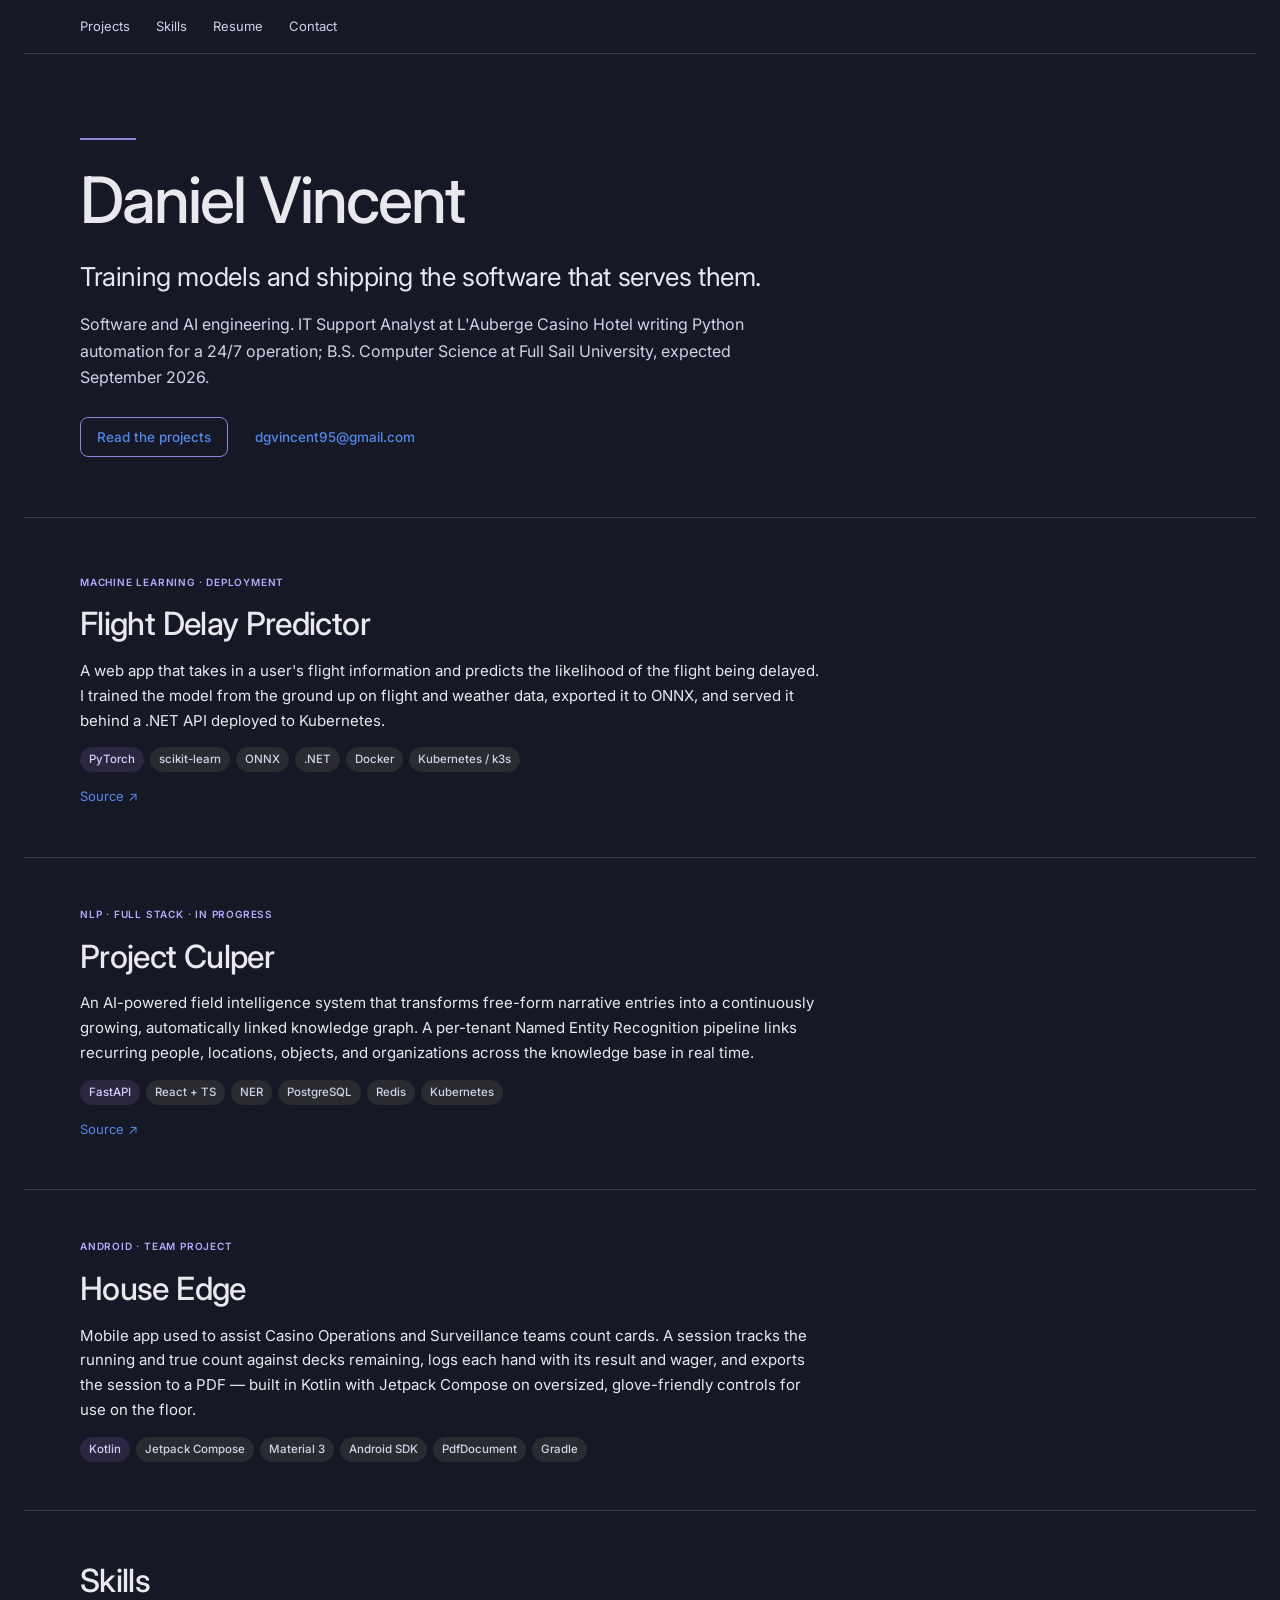
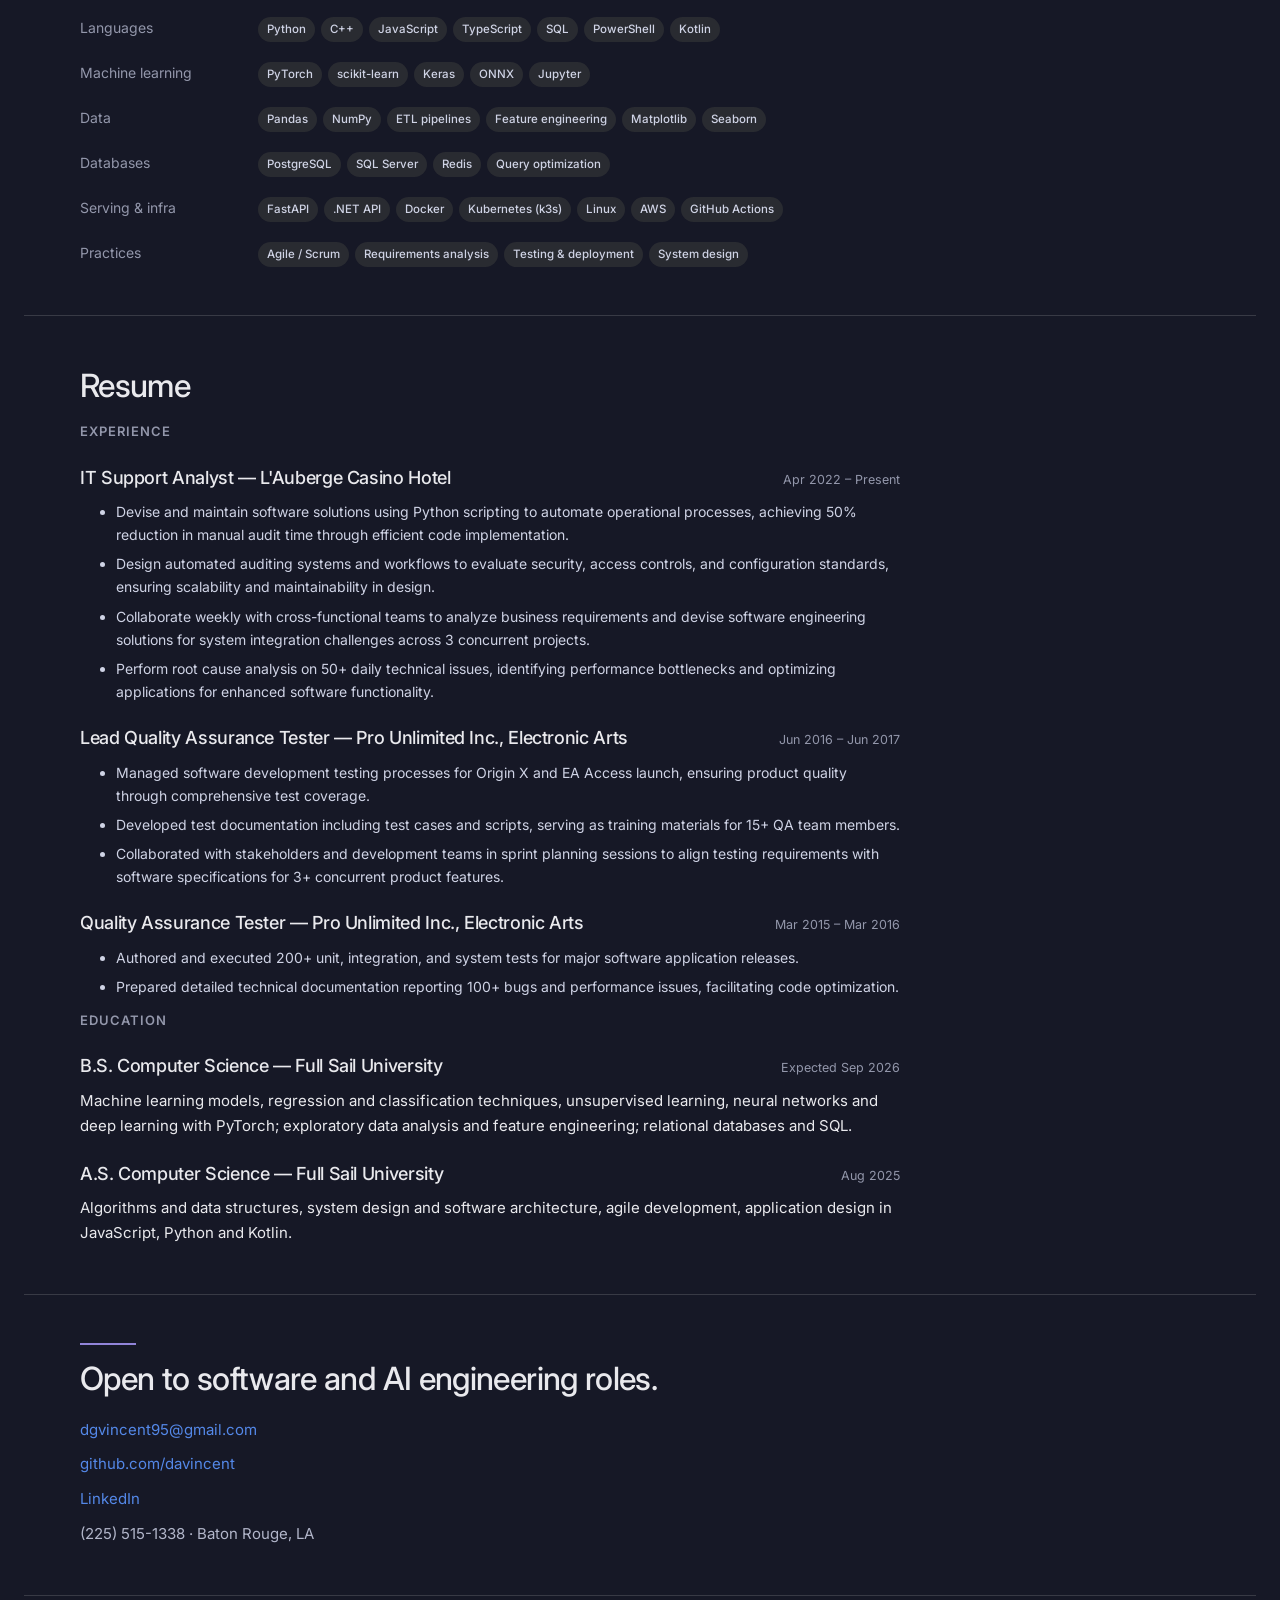
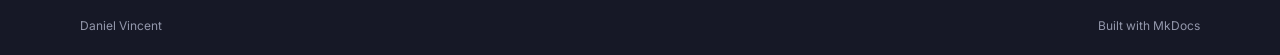
==== commit ad37d501: "Deployed 29ccfa7 with MkDocs version: 1.6.1" ====
--- a/index.html
+++ b/index.html
@@ -8,6 +8,8 @@
       
       
       
+        <link rel="canonical" href="https://davincent.github.io/">
+      
       
       
       
@@ -25,6 +27,9 @@
     
       <link rel="stylesheet" href="assets/stylesheets/main.ec1eaa64.min.css">
       
+        
+        <link rel="stylesheet" href="assets/stylesheets/palette.ab4e12ef.min.css">
+      
       
 
 
@@ -37,10 +42,12 @@
         
         
         <link rel="preconnect" href="https://fonts.gstatic.com" crossorigin>
-        <link rel="stylesheet" href="https://fonts.googleapis.com/css?family=Roboto:300,300i,400,400i,700,700i%7CRoboto+Mono:400,400i,700,700i&display=fallback">
-        <style>:root{--md-text-font:"Roboto";--md-code-font:"Roboto Mono"}</style>
-      
-    
+        <link rel="stylesheet" href="https://fonts.googleapis.com/css?family=Inter:300,300i,400,400i,700,700i%7CRoboto+Mono:400,400i,700,700i&display=fallback">
+        <style>:root{--md-text-font:"Inter";--md-code-font:"Roboto Mono"}</style>
+      
+    
+    
+      <link rel="stylesheet" href="stylesheets/extra.css">
     
     <script>__md_scope=new URL(".",location),__md_hash=e=>[...e].reduce(((e,_)=>(e<<5)-e+_.charCodeAt(0)),0),__md_get=(e,_=localStorage,t=__md_scope)=>JSON.parse(_.getItem(t.pathname+"."+e)),__md_set=(e,_,t=localStorage,a=__md_scope)=>{try{t.setItem(a.pathname+"."+e,JSON.stringify(_))}catch(e){}}</script>
     
@@ -51,7 +58,12 @@
   </head>
   
   
-    <body dir="ltr">
+    
+    
+    
+    
+    
+    <body dir="ltr" data-md-color-scheme="slate" data-md-color-primary="indigo" data-md-color-accent="indigo">
   
     
     <input class="md-toggle" data-md-toggle="drawer" type="checkbox" id="__drawer" autocomplete="off">
@@ -60,7 +72,7 @@
     <div data-md-component="skip">
       
         
-        <a href="#welcome-to-mkdocs" class="md-skip">
+        <a href="#daniel-vincent" class="md-skip">
           Skip to content
         </a>
       
@@ -103,50 +115,10 @@
       </div>
     </div>
     
-    
-      <script>var palette=__md_get("__palette");if(palette&&palette.color){if("(prefers-color-scheme)"===palette.color.media){var media=matchMedia("(prefers-color-scheme: light)"),input=document.querySelector(media.matches?"[data-md-color-media='(prefers-color-scheme: light)']":"[data-md-color-media='(prefers-color-scheme: dark)']");palette.color.media=input.getAttribute("data-md-color-media"),palette.color.scheme=input.getAttribute("data-md-color-scheme"),palette.color.primary=input.getAttribute("data-md-color-primary"),palette.color.accent=input.getAttribute("data-md-color-accent")}for(var[key,value]of Object.entries(palette.color))document.body.setAttribute("data-md-color-"+key,value)}</script>
-    
-    
-    
-      
-      
-        <label class="md-header__button md-icon" for="__search">
-          
-          <svg xmlns="http://www.w3.org/2000/svg" viewBox="0 0 24 24"><path d="M9.5 3A6.5 6.5 0 0 1 16 9.5c0 1.61-.59 3.09-1.56 4.23l.27.27h.79l5 5-1.5 1.5-5-5v-.79l-.27-.27A6.52 6.52 0 0 1 9.5 16 6.5 6.5 0 0 1 3 9.5 6.5 6.5 0 0 1 9.5 3m0 2C7 5 5 7 5 9.5S7 14 9.5 14 14 12 14 9.5 12 5 9.5 5"/></svg>
-        </label>
-        <div class="md-search" data-md-component="search" role="dialog">
-  <label class="md-search__overlay" for="__search"></label>
-  <div class="md-search__inner" role="search">
-    <form class="md-search__form" name="search">
-      <input type="text" class="md-search__input" name="query" aria-label="Search" placeholder="Search" autocapitalize="off" autocorrect="off" autocomplete="off" spellcheck="false" data-md-component="search-query" required>
-      <label class="md-search__icon md-icon" for="__search">
-        
-        <svg xmlns="http://www.w3.org/2000/svg" viewBox="0 0 24 24"><path d="M9.5 3A6.5 6.5 0 0 1 16 9.5c0 1.61-.59 3.09-1.56 4.23l.27.27h.79l5 5-1.5 1.5-5-5v-.79l-.27-.27A6.52 6.52 0 0 1 9.5 16 6.5 6.5 0 0 1 3 9.5 6.5 6.5 0 0 1 9.5 3m0 2C7 5 5 7 5 9.5S7 14 9.5 14 14 12 14 9.5 12 5 9.5 5"/></svg>
-        
-        <svg xmlns="http://www.w3.org/2000/svg" viewBox="0 0 24 24"><path d="M20 11v2H8l5.5 5.5-1.42 1.42L4.16 12l7.92-7.92L13.5 5.5 8 11z"/></svg>
-      </label>
-      <nav class="md-search__options" aria-label="Search">
-        
-        <button type="reset" class="md-search__icon md-icon" title="Clear" aria-label="Clear" tabindex="-1">
-          
-          <svg xmlns="http://www.w3.org/2000/svg" viewBox="0 0 24 24"><path d="M19 6.41 17.59 5 12 10.59 6.41 5 5 6.41 10.59 12 5 17.59 6.41 19 12 13.41 17.59 19 19 17.59 13.41 12z"/></svg>
-        </button>
-      </nav>
-      
-    </form>
-    <div class="md-search__output">
-      <div class="md-search__scrollwrap" tabindex="0" data-md-scrollfix>
-        <div class="md-search-result" data-md-component="search-result">
-          <div class="md-search-result__meta">
-            Initializing search
-          </div>
-          <ol class="md-search-result__list" role="presentation"></ol>
-        </div>
-      </div>
-    </div>
-  </div>
-</div>
-      
+      
+    
+    
+    
     
     
   </nav>
@@ -252,21 +224,126 @@
     <ul class="md-nav__list" data-md-component="toc" data-md-scrollfix>
       
         <li class="md-nav__item">
-  <a href="#commands" class="md-nav__link">
-    <span class="md-ellipsis">
-      
-        Commands
-      
-    </span>
-  </a>
-  
-</li>
-      
-        <li class="md-nav__item">
-  <a href="#project-layout" class="md-nav__link">
-    <span class="md-ellipsis">
-      
-        Project layout
+  <a href="#flight-delay-predictor" class="md-nav__link">
+    <span class="md-ellipsis">
+      
+        Flight Delay Predictor
+      
+    </span>
+  </a>
+  
+</li>
+      
+        <li class="md-nav__item">
+  <a href="#project-culper" class="md-nav__link">
+    <span class="md-ellipsis">
+      
+        Project Culper
+      
+    </span>
+  </a>
+  
+</li>
+      
+        <li class="md-nav__item">
+  <a href="#house-edge_1" class="md-nav__link">
+    <span class="md-ellipsis">
+      
+        House Edge
+      
+    </span>
+  </a>
+  
+</li>
+      
+        <li class="md-nav__item">
+  <a href="#skills_1" class="md-nav__link">
+    <span class="md-ellipsis">
+      
+        Skills
+      
+    </span>
+  </a>
+  
+</li>
+      
+        <li class="md-nav__item">
+  <a href="#resume_1" class="md-nav__link">
+    <span class="md-ellipsis">
+      
+        Resume
+      
+    </span>
+  </a>
+  
+    <nav class="md-nav" aria-label="Resume">
+      <ul class="md-nav__list">
+        
+          <li class="md-nav__item">
+  <a href="#it-support-analyst-lauberge-casino-hotel" class="md-nav__link">
+    <span class="md-ellipsis">
+      
+        IT Support Analyst — L'Auberge Casino Hotel
+      
+    </span>
+  </a>
+  
+</li>
+        
+          <li class="md-nav__item">
+  <a href="#lead-quality-assurance-tester-pro-unlimited-inc-electronic-arts" class="md-nav__link">
+    <span class="md-ellipsis">
+      
+        Lead Quality Assurance Tester — Pro Unlimited Inc., Electronic Arts
+      
+    </span>
+  </a>
+  
+</li>
+        
+          <li class="md-nav__item">
+  <a href="#quality-assurance-tester-pro-unlimited-inc-electronic-arts" class="md-nav__link">
+    <span class="md-ellipsis">
+      
+        Quality Assurance Tester — Pro Unlimited Inc., Electronic Arts
+      
+    </span>
+  </a>
+  
+</li>
+        
+          <li class="md-nav__item">
+  <a href="#bs-computer-science-full-sail-university" class="md-nav__link">
+    <span class="md-ellipsis">
+      
+        B.S. Computer Science — Full Sail University
+      
+    </span>
+  </a>
+  
+</li>
+        
+          <li class="md-nav__item">
+  <a href="#as-computer-science-full-sail-university" class="md-nav__link">
+    <span class="md-ellipsis">
+      
+        A.S. Computer Science — Full Sail University
+      
+    </span>
+  </a>
+  
+</li>
+        
+      </ul>
+    </nav>
+  
+</li>
+      
+        <li class="md-nav__item">
+  <a href="#open-to-software-and-ai-engineering-roles" class="md-nav__link">
+    <span class="md-ellipsis">
+      
+        Open to software and AI engineering roles.
       
     </span>
   </a>
@@ -276,116 +353,6 @@
     </ul>
   
 </nav>
-      
-    </li>
-  
-
-    
-      
-      
-  
-  
-  
-  
-    
-    
-    
-    
-    
-    <li class="md-nav__item md-nav__item--nested">
-      
-        
-        
-        <input class="md-nav__toggle md-toggle " type="checkbox" id="__nav_2" >
-        
-          
-          <label class="md-nav__link" for="__nav_2" id="__nav_2_label" tabindex="0">
-            
-  
-  
-  <span class="md-ellipsis">
-    
-  
-    Projects
-  
-
-    
-  </span>
-  
-  
-
-            <span class="md-nav__icon md-icon"></span>
-          </label>
-        
-        <nav class="md-nav" data-md-level="1" aria-labelledby="__nav_2_label" aria-expanded="false">
-          <label class="md-nav__title" for="__nav_2">
-            <span class="md-nav__icon md-icon"></span>
-            
-  
-    Projects
-  
-
-          </label>
-          <ul class="md-nav__list" data-md-scrollfix>
-            
-              
-                
-  
-  
-  
-  
-    <li class="md-nav__item">
-      <a href="projects/project1.md" class="md-nav__link">
-        
-  
-  
-  <span class="md-ellipsis">
-    
-  
-    Project 1
-  
-
-    
-  </span>
-  
-  
-
-      </a>
-    </li>
-  
-
-              
-            
-              
-                
-  
-  
-  
-  
-    <li class="md-nav__item">
-      <a href="projects/project2.md" class="md-nav__link">
-        
-  
-  
-  <span class="md-ellipsis">
-    
-  
-    Project 2
-  
-
-    
-  </span>
-  
-  
-
-      </a>
-    </li>
-  
-
-              
-            
-          </ul>
-        </nav>
       
     </li>
   
@@ -418,21 +385,126 @@
     <ul class="md-nav__list" data-md-component="toc" data-md-scrollfix>
       
         <li class="md-nav__item">
-  <a href="#commands" class="md-nav__link">
-    <span class="md-ellipsis">
-      
-        Commands
-      
-    </span>
-  </a>
-  
-</li>
-      
-        <li class="md-nav__item">
-  <a href="#project-layout" class="md-nav__link">
-    <span class="md-ellipsis">
-      
-        Project layout
+  <a href="#flight-delay-predictor" class="md-nav__link">
+    <span class="md-ellipsis">
+      
+        Flight Delay Predictor
+      
+    </span>
+  </a>
+  
+</li>
+      
+        <li class="md-nav__item">
+  <a href="#project-culper" class="md-nav__link">
+    <span class="md-ellipsis">
+      
+        Project Culper
+      
+    </span>
+  </a>
+  
+</li>
+      
+        <li class="md-nav__item">
+  <a href="#house-edge_1" class="md-nav__link">
+    <span class="md-ellipsis">
+      
+        House Edge
+      
+    </span>
+  </a>
+  
+</li>
+      
+        <li class="md-nav__item">
+  <a href="#skills_1" class="md-nav__link">
+    <span class="md-ellipsis">
+      
+        Skills
+      
+    </span>
+  </a>
+  
+</li>
+      
+        <li class="md-nav__item">
+  <a href="#resume_1" class="md-nav__link">
+    <span class="md-ellipsis">
+      
+        Resume
+      
+    </span>
+  </a>
+  
+    <nav class="md-nav" aria-label="Resume">
+      <ul class="md-nav__list">
+        
+          <li class="md-nav__item">
+  <a href="#it-support-analyst-lauberge-casino-hotel" class="md-nav__link">
+    <span class="md-ellipsis">
+      
+        IT Support Analyst — L'Auberge Casino Hotel
+      
+    </span>
+  </a>
+  
+</li>
+        
+          <li class="md-nav__item">
+  <a href="#lead-quality-assurance-tester-pro-unlimited-inc-electronic-arts" class="md-nav__link">
+    <span class="md-ellipsis">
+      
+        Lead Quality Assurance Tester — Pro Unlimited Inc., Electronic Arts
+      
+    </span>
+  </a>
+  
+</li>
+        
+          <li class="md-nav__item">
+  <a href="#quality-assurance-tester-pro-unlimited-inc-electronic-arts" class="md-nav__link">
+    <span class="md-ellipsis">
+      
+        Quality Assurance Tester — Pro Unlimited Inc., Electronic Arts
+      
+    </span>
+  </a>
+  
+</li>
+        
+          <li class="md-nav__item">
+  <a href="#bs-computer-science-full-sail-university" class="md-nav__link">
+    <span class="md-ellipsis">
+      
+        B.S. Computer Science — Full Sail University
+      
+    </span>
+  </a>
+  
+</li>
+        
+          <li class="md-nav__item">
+  <a href="#as-computer-science-full-sail-university" class="md-nav__link">
+    <span class="md-ellipsis">
+      
+        A.S. Computer Science — Full Sail University
+      
+    </span>
+  </a>
+  
+</li>
+        
+      </ul>
+    </nav>
+  
+</li>
+      
+        <li class="md-nav__item">
+  <a href="#open-to-software-and-ai-engineering-roles" class="md-nav__link">
+    <span class="md-ellipsis">
+      
+        Open to software and AI engineering roles.
       
     </span>
   </a>
@@ -456,21 +528,148 @@
 
 
 
-<h1 id="welcome-to-mkdocs">Welcome to MkDocs</h1>
-<p>For full documentation visit <a href="https://www.mkdocs.org">mkdocs.org</a>.</p>
-<h2 id="commands">Commands</h2>
+<nav class="he-nav">
+  <a href="#flight">Projects</a>
+  <a href="#skills">Skills</a>
+  <a href="#resume">Resume</a>
+  <a href="#contact">Contact</a>
+</nav>
+
+<div class="hero">
+<div class="mark"></div>
+<h1 id="daniel-vincent">Daniel Vincent</h1>
+<p class="tagline">Training models and shipping the software that serves them.</p>
+<p class="intro">Software and AI engineering. IT Support Analyst at L'Auberge Casino Hotel writing Python automation for a 24/7 operation; B.S. Computer Science at Full Sail University, expected September 2026.</p>
+<div class="actions">
+  <a class="btn btn-primary" href="#flight">Read the projects</a>
+  <a class="btn btn-ghost" href="mailto:dgvincent95@gmail.com">dgvincent95@gmail.com</a>
+</div>
+</div>
+<section class="sec sec--first" id="flight">
+<div class="inner">
+<div class="kicker">Machine learning · Deployment</div>
+<h2 id="flight-delay-predictor">Flight Delay Predictor</h2>
+<p>A web app that takes in a user's flight information and predicts the likelihood of the flight being delayed. I trained the model from the ground up on flight and weather data, exported it to ONNX, and served it behind a .NET API deployed to Kubernetes.</p>
+<div class="tags">
+  <span class="tag tag-accent">PyTorch</span><span class="tag">scikit-learn</span><span class="tag">ONNX</span><span class="tag">.NET</span><span class="tag">Docker</span><span class="tag">Kubernetes / k3s</span>
+</div>
+<p><a class="src" href="https://github.com/davincent/flight-delay-predictor">Source ↗</a></p>
+</div>
+</section>
+<section class="sec" id="culper">
+<div class="inner">
+<div class="kicker">NLP · Full stack · In progress</div>
+<h2 id="project-culper">Project Culper</h2>
+<p>An AI-powered field intelligence system that transforms free-form narrative entries into a continuously growing, automatically linked knowledge graph. A per-tenant Named Entity Recognition pipeline links recurring people, locations, objects, and organizations across the knowledge base in real time.</p>
+<div class="tags">
+  <span class="tag tag-accent">FastAPI</span><span class="tag">React + TS</span><span class="tag">NER</span><span class="tag">PostgreSQL</span><span class="tag">Redis</span><span class="tag">Kubernetes</span>
+</div>
+<p><a class="src" href="https://github.com/davincent/project-culper">Source ↗</a></p>
+</div>
+</section>
+<section class="sec" id="house-edge">
+<div class="inner">
+<div class="kicker">Android · Team project</div>
+<h2 id="house-edge_1">House Edge</h2>
+<p>Mobile app used to assist Casino Operations and Surveillance teams count cards. A session tracks the running and true count against decks remaining, logs each hand with its result and wager, and exports the session to a PDF — built in Kotlin with Jetpack Compose on oversized, glove-friendly controls for use on the floor.</p>
+<div class="tags">
+  <span class="tag tag-accent">Kotlin</span><span class="tag">Jetpack Compose</span><span class="tag">Material 3</span><span class="tag">Android SDK</span><span class="tag">PdfDocument</span><span class="tag">Gradle</span>
+</div>
+</div>
+</section>
+<section class="sec sec--wide" id="skills">
+<div class="inner">
+<h2 id="skills_1">Skills</h2>
+<div class="matrix">
+<div class="row-label">Languages</div>
+<div class="tags"><span class="tag">Python</span><span class="tag">C++</span><span class="tag">JavaScript</span><span class="tag">TypeScript</span><span class="tag">SQL</span><span class="tag">PowerShell</span><span class="tag">Kotlin</span></div>
+<div class="row-label">Machine learning</div>
+<div class="tags"><span class="tag">PyTorch</span><span class="tag">scikit-learn</span><span class="tag">Keras</span><span class="tag">ONNX</span><span class="tag">Jupyter</span></div>
+<div class="row-label">Data</div>
+<div class="tags"><span class="tag">Pandas</span><span class="tag">NumPy</span><span class="tag">ETL pipelines</span><span class="tag">Feature engineering</span><span class="tag">Matplotlib</span><span class="tag">Seaborn</span></div>
+<div class="row-label">Databases</div>
+<div class="tags"><span class="tag">PostgreSQL</span><span class="tag">SQL Server</span><span class="tag">Redis</span><span class="tag">Query optimization</span></div>
+<div class="row-label">Serving &amp; infra</div>
+<div class="tags"><span class="tag">FastAPI</span><span class="tag">.NET API</span><span class="tag">Docker</span><span class="tag">Kubernetes (k3s)</span><span class="tag">Linux</span><span class="tag">AWS</span><span class="tag">GitHub Actions</span></div>
+<div class="row-label">Practices</div>
+<div class="tags"><span class="tag">Agile / Scrum</span><span class="tag">Requirements analysis</span><span class="tag">Testing &amp; deployment</span><span class="tag">System design</span></div>
+</div>
+</div>
+</section>
+<section class="sec sec--wide" id="resume">
+<div class="inner">
+<h2 id="resume_1">Resume</h2>
+<div class="resume-group">
+<div class="resume-head">Experience</div>
+<div class="job">
+<div class="job-title">
+<h4 id="it-support-analyst-lauberge-casino-hotel">IT Support Analyst — L'Auberge Casino Hotel</h4>
+<p><span class="when">Apr 2022 – Present</span></p>
+</div>
 <ul>
-<li><code>mkdocs new [dir-name]</code> - Create a new project.</li>
-<li><code>mkdocs serve</code> - Start the live-reloading docs server.</li>
-<li><code>mkdocs build</code> - Build the documentation site.</li>
-<li><code>mkdocs -h</code> - Print help message and exit.</li>
+<li>Devise and maintain software solutions using Python scripting to automate operational processes, achieving 50% reduction in manual audit time through efficient code implementation.</li>
+<li>Design automated auditing systems and workflows to evaluate security, access controls, and configuration standards, ensuring scalability and maintainability in design.</li>
+<li>Collaborate weekly with cross-functional teams to analyze business requirements and devise software engineering solutions for system integration challenges across 3 concurrent projects.</li>
+<li>Perform root cause analysis on 50+ daily technical issues, identifying performance bottlenecks and optimizing applications for enhanced software functionality.</li>
 </ul>
-<h2 id="project-layout">Project layout</h2>
-<pre><code>mkdocs.yml    # The configuration file.
-docs/
-    index.md  # The documentation homepage.
-    ...       # Other markdown pages, images and other files.
-</code></pre>
+</div>
+<div class="job">
+<div class="job-title">
+<h4 id="lead-quality-assurance-tester-pro-unlimited-inc-electronic-arts">Lead Quality Assurance Tester — Pro Unlimited Inc., Electronic Arts</h4>
+<p><span class="when">Jun 2016 – Jun 2017</span></p>
+</div>
+<ul>
+<li>Managed software development testing processes for Origin X and EA Access launch, ensuring product quality through comprehensive test coverage.</li>
+<li>Developed test documentation including test cases and scripts, serving as training materials for 15+ QA team members.</li>
+<li>Collaborated with stakeholders and development teams in sprint planning sessions to align testing requirements with software specifications for 3+ concurrent product features.</li>
+</ul>
+</div>
+<div class="job">
+<div class="job-title">
+<h4 id="quality-assurance-tester-pro-unlimited-inc-electronic-arts">Quality Assurance Tester — Pro Unlimited Inc., Electronic Arts</h4>
+<p><span class="when">Mar 2015 – Mar 2016</span></p>
+</div>
+<ul>
+<li>Authored and executed 200+ unit, integration, and system tests for major software application releases.</li>
+<li>Prepared detailed technical documentation reporting 100+ bugs and performance issues, facilitating code optimization.</li>
+</ul>
+</div>
+</div>
+<div class="resume-group">
+<div class="resume-head">Education</div>
+<div class="job">
+<div class="job-title">
+<h4 id="bs-computer-science-full-sail-university">B.S. Computer Science — Full Sail University</h4>
+<p><span class="when">Expected Sep 2026</span></p>
+</div>
+<p>Machine learning models, regression and classification techniques, unsupervised learning, neural networks and deep learning with PyTorch; exploratory data analysis and feature engineering; relational databases and SQL.</p>
+</div>
+<div class="job">
+<div class="job-title">
+<h4 id="as-computer-science-full-sail-university">A.S. Computer Science — Full Sail University</h4>
+<p><span class="when">Aug 2025</span></p>
+</div>
+<p>Algorithms and data structures, system design and software architecture, agile development, application design in JavaScript, Python and Kotlin.</p>
+</div>
+</div>
+</div>
+</section>
+<section class="sec" id="contact">
+<div class="inner">
+<div class="mark" style="width:56px;height:2px;background:var(--color-accent)"></div>
+<h2 id="open-to-software-and-ai-engineering-roles">Open to software and AI engineering roles.</h2>
+<div class="contact-links">
+  <a href="mailto:dgvincent95@gmail.com">dgvincent95@gmail.com</a>
+  <a href="https://github.com/davincent">github.com/davincent</a>
+  <a href="https://www.linkedin.com/in/daniel-vincent-b6895a71/">LinkedIn</a>
+  <span class="plain">(225) 515-1338 · Baton Rouge, LA</span>
+</div>
+</div>
+</section>
+<div class="he-footer">
+  <span>Daniel Vincent</span>
+  <span>Built with MkDocs</span>
+</div>
 
 
 
@@ -520,7 +719,7 @@
     
       
       
-      <script id="__config" type="application/json">{"annotate": null, "base": ".", "features": [], "search": "assets/javascripts/workers/search.2c215733.min.js", "tags": null, "translations": {"clipboard.copied": "Copied to clipboard", "clipboard.copy": "Copy to clipboard", "search.result.more.one": "1 more on this page", "search.result.more.other": "# more on this page", "search.result.none": "No matching documents", "search.result.one": "1 matching document", "search.result.other": "# matching documents", "search.result.placeholder": "Type to start searching", "search.result.term.missing": "Missing", "select.version": "Select version"}, "version": null}</script>
+      <script id="__config" type="application/json">{"annotate": null, "base": ".", "features": ["navigation.instant"], "search": "assets/javascripts/workers/search.2c215733.min.js", "tags": null, "translations": {"clipboard.copied": "Copied to clipboard", "clipboard.copy": "Copy to clipboard", "search.result.more.one": "1 more on this page", "search.result.more.other": "# more on this page", "search.result.none": "No matching documents", "search.result.one": "1 matching document", "search.result.other": "# matching documents", "search.result.placeholder": "Type to start searching", "search.result.term.missing": "Missing", "select.version": "Select version"}, "version": null}</script>
     
     
       <script src="assets/javascripts/bundle.d7400e89.min.js"></script>
--- a/assets/stylesheets/palette.ab4e12ef.min.css
+++ b/assets/stylesheets/palette.ab4e12ef.min.css
@@ -0,0 +1 @@
+@media screen{[data-md-color-scheme=slate]{--md-default-fg-color:hsla(var(--md-hue),15%,90%,0.82);--md-default-fg-color--light:hsla(var(--md-hue),15%,90%,0.56);--md-default-fg-color--lighter:hsla(var(--md-hue),15%,90%,0.32);--md-default-fg-color--lightest:hsla(var(--md-hue),15%,90%,0.12);--md-default-bg-color:hsla(var(--md-hue),15%,14%,1);--md-default-bg-color--light:hsla(var(--md-hue),15%,14%,0.54);--md-default-bg-color--lighter:hsla(var(--md-hue),15%,14%,0.26);--md-default-bg-color--lightest:hsla(var(--md-hue),15%,14%,0.07);--md-code-fg-color:hsla(var(--md-hue),18%,86%,0.82);--md-code-bg-color:hsla(var(--md-hue),15%,18%,1);--md-code-bg-color--light:hsla(var(--md-hue),15%,18%,0.9);--md-code-bg-color--lighter:hsla(var(--md-hue),15%,18%,0.54);--md-code-hl-color:#2977ff;--md-code-hl-color--light:#2977ff1a;--md-code-hl-number-color:#e6695b;--md-code-hl-special-color:#f06090;--md-code-hl-function-color:#c973d9;--md-code-hl-constant-color:#9383e2;--md-code-hl-keyword-color:#6791e0;--md-code-hl-string-color:#2fb170;--md-code-hl-name-color:var(--md-code-fg-color);--md-code-hl-operator-color:var(--md-default-fg-color--light);--md-code-hl-punctuation-color:var(--md-default-fg-color--light);--md-code-hl-comment-color:var(--md-default-fg-color--light);--md-code-hl-generic-color:var(--md-default-fg-color--light);--md-code-hl-variable-color:var(--md-default-fg-color--light);--md-typeset-color:var(--md-default-fg-color);--md-typeset-a-color:var(--md-primary-fg-color);--md-typeset-kbd-color:hsla(var(--md-hue),15%,90%,0.12);--md-typeset-kbd-accent-color:hsla(var(--md-hue),15%,90%,0.2);--md-typeset-kbd-border-color:hsla(var(--md-hue),15%,14%,1);--md-typeset-mark-color:#4287ff4d;--md-typeset-table-color:hsla(var(--md-hue),15%,95%,0.12);--md-typeset-table-color--light:hsla(var(--md-hue),15%,95%,0.035);--md-admonition-fg-color:var(--md-default-fg-color);--md-admonition-bg-color:var(--md-default-bg-color);--md-footer-bg-color:hsla(var(--md-hue),15%,10%,0.87);--md-footer-bg-color--dark:hsla(var(--md-hue),15%,8%,1);--md-shadow-z1:0 0.2rem 0.5rem #0000000d,0 0 0.05rem #0000001a;--md-shadow-z2:0 0.2rem 0.5rem #00000040,0 0 0.05rem #00000040;--md-shadow-z3:0 0.2rem 0.5rem #0006,0 0 0.05rem #00000059;color-scheme:dark}[data-md-color-scheme=slate] img[src$="#gh-light-mode-only"],[data-md-color-scheme=slate] img[src$="#only-light"]{display:none}[data-md-color-scheme=slate][data-md-color-primary=pink]{--md-typeset-a-color:#ed5487}[data-md-color-scheme=slate][data-md-color-primary=purple]{--md-typeset-a-color:#c46fd3}[data-md-color-scheme=slate][data-md-color-primary=deep-purple]{--md-typeset-a-color:#a47bea}[data-md-color-scheme=slate][data-md-color-primary=indigo]{--md-typeset-a-color:#5488e8}[data-md-color-scheme=slate][data-md-color-primary=teal]{--md-typeset-a-color:#00ccb8}[data-md-color-scheme=slate][data-md-color-primary=green]{--md-typeset-a-color:#71c174}[data-md-color-scheme=slate][data-md-color-primary=deep-orange]{--md-typeset-a-color:#ff764d}[data-md-color-scheme=slate][data-md-color-primary=brown]{--md-typeset-a-color:#c1775c}[data-md-color-scheme=slate][data-md-color-primary=black],[data-md-color-scheme=slate][data-md-color-primary=blue-grey],[data-md-color-scheme=slate][data-md-color-primary=grey],[data-md-color-scheme=slate][data-md-color-primary=white]{--md-typeset-a-color:#5e8bde}[data-md-color-switching] *,[data-md-color-switching] :after,[data-md-color-switching] :before{transition-duration:0ms!important}}[data-md-color-accent=red]{--md-accent-fg-color:#ff1947;--md-accent-fg-color--transparent:#ff19471a;--md-accent-bg-color:#fff;--md-accent-bg-color--light:#ffffffb3}[data-md-color-accent=pink]{--md-accent-fg-color:#f50056;--md-accent-fg-color--transparent:#f500561a;--md-accent-bg-color:#fff;--md-accent-bg-color--light:#ffffffb3}[data-md-color-accent=purple]{--md-accent-fg-color:#df41fb;--md-accent-fg-color--transparent:#df41fb1a;--md-accent-bg-color:#fff;--md-accent-bg-color--light:#ffffffb3}[data-md-color-accent=deep-purple]{--md-accent-fg-color:#7c4dff;--md-accent-fg-color--transparent:#7c4dff1a;--md-accent-bg-color:#fff;--md-accent-bg-color--light:#ffffffb3}[data-md-color-accent=indigo]{--md-accent-fg-color:#526cfe;--md-accent-fg-color--transparent:#526cfe1a;--md-accent-bg-color:#fff;--md-accent-bg-color--light:#ffffffb3}[data-md-color-accent=blue]{--md-accent-fg-color:#4287ff;--md-accent-fg-color--transparent:#4287ff1a;--md-accent-bg-color:#fff;--md-accent-bg-color--light:#ffffffb3}[data-md-color-accent=light-blue]{--md-accent-fg-color:#0091eb;--md-accent-fg-color--transparent:#0091eb1a;--md-accent-bg-color:#fff;--md-accent-bg-color--light:#ffffffb3}[data-md-color-accent=cyan]{--md-accent-fg-color:#00bad6;--md-accent-fg-color--transparent:#00bad61a;--md-accent-bg-color:#fff;--md-accent-bg-color--light:#ffffffb3}[data-md-color-accent=teal]{--md-accent-fg-color:#00bda4;--md-accent-fg-color--transparent:#00bda41a;--md-accent-bg-color:#fff;--md-accent-bg-color--light:#ffffffb3}[data-md-color-accent=green]{--md-accent-fg-color:#00c753;--md-accent-fg-color--transparent:#00c7531a;--md-accent-bg-color:#fff;--md-accent-bg-color--light:#ffffffb3}[data-md-color-accent=light-green]{--md-accent-fg-color:#63de17;--md-accent-fg-color--transparent:#63de171a;--md-accent-bg-color:#fff;--md-accent-bg-color--light:#ffffffb3}[data-md-color-accent=lime]{--md-accent-fg-color:#b0eb00;--md-accent-fg-color--transparent:#b0eb001a;--md-accent-bg-color:#000000de;--md-accent-bg-color--light:#0000008a}[data-md-color-accent=yellow]{--md-accent-fg-color:#ffd500;--md-accent-fg-color--transparent:#ffd5001a;--md-accent-bg-color:#000000de;--md-accent-bg-color--light:#0000008a}[data-md-color-accent=amber]{--md-accent-fg-color:#fa0;--md-accent-fg-color--transparent:#ffaa001a;--md-accent-bg-color:#000000de;--md-accent-bg-color--light:#0000008a}[data-md-color-accent=orange]{--md-accent-fg-color:#ff9100;--md-accent-fg-color--transparent:#ff91001a;--md-accent-bg-color:#000000de;--md-accent-bg-color--light:#0000008a}[data-md-color-accent=deep-orange]{--md-accent-fg-color:#ff6e42;--md-accent-fg-color--transparent:#ff6e421a;--md-accent-bg-color:#fff;--md-accent-bg-color--light:#ffffffb3}[data-md-color-primary=red]{--md-primary-fg-color:#ef5552;--md-primary-fg-color--light:#e57171;--md-primary-fg-color--dark:#e53734;--md-primary-bg-color:#fff;--md-primary-bg-color--light:#ffffffb3}[data-md-color-primary=pink]{--md-primary-fg-color:#e92063;--md-primary-fg-color--light:#ec417a;--md-primary-fg-color--dark:#c3185d;--md-primary-bg-color:#fff;--md-primary-bg-color--light:#ffffffb3}[data-md-color-primary=purple]{--md-primary-fg-color:#ab47bd;--md-primary-fg-color--light:#bb69c9;--md-primary-fg-color--dark:#8c24a8;--md-primary-bg-color:#fff;--md-primary-bg-color--light:#ffffffb3}[data-md-color-primary=deep-purple]{--md-primary-fg-color:#7e56c2;--md-primary-fg-color--light:#9574cd;--md-primary-fg-color--dark:#673ab6;--md-primary-bg-color:#fff;--md-primary-bg-color--light:#ffffffb3}[data-md-color-primary=indigo]{--md-primary-fg-color:#4051b5;--md-primary-fg-color--light:#5d6cc0;--md-primary-fg-color--dark:#303fa1;--md-primary-bg-color:#fff;--md-primary-bg-color--light:#ffffffb3}[data-md-color-primary=blue]{--md-primary-fg-color:#2094f3;--md-primary-fg-color--light:#42a5f5;--md-primary-fg-color--dark:#1975d2;--md-primary-bg-color:#fff;--md-primary-bg-color--light:#ffffffb3}[data-md-color-primary=light-blue]{--md-primary-fg-color:#02a6f2;--md-primary-fg-color--light:#28b5f6;--md-primary-fg-color--dark:#0287cf;--md-primary-bg-color:#fff;--md-primary-bg-color--light:#ffffffb3}[data-md-color-primary=cyan]{--md-primary-fg-color:#00bdd6;--md-primary-fg-color--light:#25c5da;--md-primary-fg-color--dark:#0097a8;--md-primary-bg-color:#fff;--md-primary-bg-color--light:#ffffffb3}[data-md-color-primary=teal]{--md-primary-fg-color:#009485;--md-primary-fg-color--light:#26a699;--md-primary-fg-color--dark:#007a6c;--md-primary-bg-color:#fff;--md-primary-bg-color--light:#ffffffb3}[data-md-color-primary=green]{--md-primary-fg-color:#4cae4f;--md-primary-fg-color--light:#68bb6c;--md-primary-fg-color--dark:#398e3d;--md-primary-bg-color:#fff;--md-primary-bg-color--light:#ffffffb3}[data-md-color-primary=light-green]{--md-primary-fg-color:#8bc34b;--md-primary-fg-color--light:#9ccc66;--md-primary-fg-color--dark:#689f38;--md-primary-bg-color:#fff;--md-primary-bg-color--light:#ffffffb3}[data-md-color-primary=lime]{--md-primary-fg-color:#cbdc38;--md-primary-fg-color--light:#d3e156;--md-primary-fg-color--dark:#b0b52c;--md-primary-bg-color:#000000de;--md-primary-bg-color--light:#0000008a}[data-md-color-primary=yellow]{--md-primary-fg-color:#ffec3d;--md-primary-fg-color--light:#ffee57;--md-primary-fg-color--dark:#fbc02d;--md-primary-bg-color:#000000de;--md-primary-bg-color--light:#0000008a}[data-md-color-primary=amber]{--md-primary-fg-color:#ffc105;--md-primary-fg-color--light:#ffc929;--md-primary-fg-color--dark:#ffa200;--md-primary-bg-color:#000000de;--md-primary-bg-color--light:#0000008a}[data-md-color-primary=orange]{--md-primary-fg-color:#ffa724;--md-primary-fg-color--light:#ffa724;--md-primary-fg-color--dark:#fa8900;--md-primary-bg-color:#000000de;--md-primary-bg-color--light:#0000008a}[data-md-color-primary=deep-orange]{--md-primary-fg-color:#ff6e42;--md-primary-fg-color--light:#ff8a66;--md-primary-fg-color--dark:#f4511f;--md-primary-bg-color:#fff;--md-primary-bg-color--light:#ffffffb3}[data-md-color-primary=brown]{--md-primary-fg-color:#795649;--md-primary-fg-color--light:#8d6e62;--md-primary-fg-color--dark:#5d4037;--md-primary-bg-color:#fff;--md-primary-bg-color--light:#ffffffb3}[data-md-color-primary=grey]{--md-primary-fg-color:#757575;--md-primary-fg-color--light:#9e9e9e;--md-primary-fg-color--dark:#616161;--md-primary-bg-color:#fff;--md-primary-bg-color--light:#ffffffb3;--md-typeset-a-color:#4051b5}[data-md-color-primary=blue-grey]{--md-primary-fg-color:#546d78;--md-primary-fg-color--light:#607c8a;--md-primary-fg-color--dark:#455a63;--md-primary-bg-color:#fff;--md-primary-bg-color--light:#ffffffb3;--md-typeset-a-color:#4051b5}[data-md-color-primary=light-green]:not([data-md-color-scheme=slate]){--md-typeset-a-color:#72ad2e}[data-md-color-primary=lime]:not([data-md-color-scheme=slate]){--md-typeset-a-color:#8b990a}[data-md-color-primary=yellow]:not([data-md-color-scheme=slate]){--md-typeset-a-color:#b8a500}[data-md-color-primary=amber]:not([data-md-color-scheme=slate]){--md-typeset-a-color:#d19d00}[data-md-color-primary=orange]:not([data-md-color-scheme=slate]){--md-typeset-a-color:#e68a00}[data-md-color-primary=white]{--md-primary-fg-color:hsla(var(--md-hue),0%,100%,1);--md-primary-fg-color--light:hsla(var(--md-hue),0%,100%,0.7);--md-primary-fg-color--dark:hsla(var(--md-hue),0%,0%,0.07);--md-primary-bg-color:hsla(var(--md-hue),0%,0%,0.87);--md-primary-bg-color--light:hsla(var(--md-hue),0%,0%,0.54);--md-typeset-a-color:#4051b5}[data-md-color-primary=white] .md-button{color:var(--md-typeset-a-color)}[data-md-color-primary=white] .md-button--primary{background-color:var(--md-typeset-a-color);border-color:var(--md-typeset-a-color);color:hsla(var(--md-hue),0%,100%,1)}@media screen and (min-width:60em){[data-md-color-primary=white] .md-search__form{background-color:hsla(var(--md-hue),0%,0%,.07)}[data-md-color-primary=white] .md-search__form:hover{background-color:hsla(var(--md-hue),0%,0%,.32)}[data-md-color-primary=white] .md-search__input+.md-search__icon{color:hsla(var(--md-hue),0%,0%,.87)}}@media screen and (min-width:76.25em){[data-md-color-primary=white] .md-tabs{border-bottom:.05rem solid #00000012}}[data-md-color-primary=black]{--md-primary-fg-color:hsla(var(--md-hue),15%,9%,1);--md-primary-fg-color--light:hsla(var(--md-hue),15%,9%,0.54);--md-primary-fg-color--dark:hsla(var(--md-hue),15%,9%,1);--md-primary-bg-color:hsla(var(--md-hue),15%,100%,1);--md-primary-bg-color--light:hsla(var(--md-hue),15%,100%,0.7);--md-typeset-a-color:#4051b5}[data-md-color-primary=black] .md-button{color:var(--md-typeset-a-color)}[data-md-color-primary=black] .md-button--primary{background-color:var(--md-typeset-a-color);border-color:var(--md-typeset-a-color);color:hsla(var(--md-hue),0%,100%,1)}[data-md-color-primary=black] .md-header{background-color:hsla(var(--md-hue),15%,9%,1)}@media screen and (max-width:59.984375em){[data-md-color-primary=black] .md-nav__source{background-color:hsla(var(--md-hue),15%,11%,.87)}}@media screen and (max-width:76.234375em){html [data-md-color-primary=black] .md-nav--primary .md-nav__title[for=__drawer]{background-color:hsla(var(--md-hue),15%,9%,1)}}@media screen and (min-width:76.25em){[data-md-color-primary=black] .md-tabs{background-color:hsla(var(--md-hue),15%,9%,1)}}
--- a/stylesheets/extra.css
+++ b/stylesheets/extra.css
@@ -0,0 +1,151 @@
+/* Nocturne — portfolio theme over Material for MkDocs */
+@import url('https://fonts.googleapis.com/css2?family=Inter:wght@400;500;600;700&display=swap');
+
+:root {
+  --color-bg: #161826;
+  --color-text: #e9e9ed;
+  --color-accent: #9184d9;
+  --color-divider: color-mix(in srgb, #e9e9ed 16%, transparent);
+  --color-neutral-200: #e4e7f5;
+  --color-neutral-300: #cfd3e5;
+  --color-neutral-400: #b2b6ca;
+  --color-neutral-500: #9397ab;
+  --color-neutral-600: #75798c;
+  --color-neutral-900: #292b31;
+  --color-accent-300: #d2cefd;
+  --color-accent-400: #b5abfc;
+  --color-accent-900: #2b2741;
+  --radius-sm: 4px;
+  --radius-md: 8px;
+  --page-x: 56px;
+  --content-w: 740px;
+}
+
+/* Material token overrides */
+[data-md-color-scheme="slate"] {
+  --md-hue: 240;
+  --md-default-bg-color: var(--color-bg);
+  --md-default-fg-color: var(--color-text);
+  --md-default-fg-color--light: var(--color-neutral-300);
+  --md-default-fg-color--lighter: var(--color-neutral-500);
+  --md-typeset-color: var(--color-text);
+  --md-typeset-a-color: var(--color-accent);
+  --md-primary-fg-color: var(--color-bg);
+  --md-accent-fg-color: var(--color-accent-400);
+  --md-code-bg-color: var(--color-neutral-900);
+  --md-code-fg-color: var(--color-neutral-200);
+}
+
+/* Strip the docs chrome — this is a single continuous page */
+.md-header, .md-sidebar, .md-footer, .md-content__button, .md-nav { display: none !important; }
+.md-main__inner { margin: 0; }
+.md-grid { max-width: none; }
+.md-content { max-width: none; }
+.md-content__inner { margin: 0; padding: 0; }
+.md-content__inner::before { display: none; }
+
+body { background: var(--color-bg); color: var(--color-text); font-family: Inter, system-ui, sans-serif; }
+.md-typeset { font-size: 15px; line-height: 1.65; }
+.md-typeset a { text-decoration: none; }
+.md-typeset a:hover { color: var(--color-accent-400); }
+.md-typeset h1, .md-typeset h2, .md-typeset h3, .md-typeset h4 {
+  font-family: Inter, system-ui, sans-serif; font-weight: 500; color: var(--color-text);
+  letter-spacing: -0.02em; margin: 0;
+}
+.md-typeset p { margin: 0; }
+.md-typeset code { border-radius: var(--radius-sm); }
+
+/* Sticky nav */
+.he-nav {
+  position: sticky; top: 0; z-index: 3;
+  display: flex; gap: 26px; align-items: center;
+  padding: 16px var(--page-x);
+  background: var(--color-bg);
+  border-bottom: 1px solid var(--color-divider);
+  font-size: 13px;
+}
+.he-nav a { color: var(--color-neutral-300); text-decoration: none; }
+.he-nav a:hover { color: var(--color-accent-300); }
+
+/* Sections — rules are full-bleed, content is capped */
+.sec { padding: 48px var(--page-x); border-top: 1px solid var(--color-divider); scroll-margin-top: 70px; }
+.sec > .inner, .sec-inner { max-width: var(--content-w); display: flex; flex-direction: column; gap: 12px; }
+.sec--first { padding-top: 56px; }
+.sec--wide > .inner { max-width: 820px; }
+
+/* Hero */
+.hero { padding: 84px var(--page-x) 60px; display: flex; flex-direction: column; gap: 18px; }
+.hero .mark { width: 56px; height: 2px; background: var(--color-accent); }
+.hero h1 { font-size: 64px; letter-spacing: -0.03em; }
+.hero .tagline {
+  font-size: 26px; line-height: 1.3; letter-spacing: -0.015em;
+  color: var(--color-neutral-200); max-width: 840px; text-wrap: pretty;
+}
+.hero .intro { font-size: 16px; color: var(--color-neutral-300); max-width: 700px; text-wrap: pretty; }
+.hero .actions { display: flex; gap: 10px; margin-top: 8px; }
+
+/* Buttons — outlined, never filled */
+.btn {
+  display: inline-flex; align-items: center; gap: 6px;
+  padding: 8px 16px; border-radius: var(--radius-md);
+  font-weight: 500; font-size: 13.5px; text-decoration: none;
+  border: 1px solid transparent; cursor: pointer;
+}
+.btn-primary { border-color: var(--color-accent); color: var(--color-accent-300); }
+.btn-primary:hover { background: color-mix(in srgb, var(--color-accent) 14%, transparent); }
+.btn-ghost { color: var(--color-neutral-300); }
+.btn-ghost:hover { color: var(--color-accent-300); background: color-mix(in srgb, var(--color-accent) 10%, transparent); }
+
+/* Kickers, tags */
+.kicker {
+  font-size: 10px; font-weight: 600; letter-spacing: 0.08em; text-transform: uppercase;
+  color: var(--color-accent-400);
+}
+.kicker--muted { color: var(--color-neutral-500); }
+.sec h2 { font-size: 32px; }
+.tags { display: flex; flex-wrap: wrap; gap: 6px; margin-top: 2px; }
+.tag {
+  display: inline-flex; align-items: center; padding: 3px 9px;
+  border-radius: 999px; font-size: 11.5px; font-weight: 500;
+  background: var(--color-neutral-900); color: var(--color-neutral-300);
+}
+.tag-accent { background: var(--color-accent-900); color: var(--color-accent-300); }
+.src { font-size: 13px; margin-top: 4px; }
+
+/* Skills */
+.matrix { display: grid; grid-template-columns: 150px 1fr; gap: 18px 28px; align-items: baseline; max-width: 820px; }
+.matrix .row-label { color: var(--color-neutral-500); font-size: 14px; }
+
+/* Resume */
+.resume-group { display: flex; flex-direction: column; gap: 20px; }
+.resume-head {
+  font-size: 13px; font-weight: 600; letter-spacing: 0.08em; text-transform: uppercase;
+  color: var(--color-neutral-500);
+}
+.job { display: flex; flex-direction: column; gap: 8px; }
+.job-title { display: flex; align-items: baseline; justify-content: space-between; gap: 16px; }
+.job-title h4 { font-size: 18px; }
+.job-title .when { font-size: 12.5px; color: var(--color-neutral-500); white-space: nowrap; }
+.md-typeset .job ul { margin: 0; padding-left: 18px; color: var(--color-neutral-300); font-size: 14px; }
+.md-typeset .job li { margin: 0 0 6px; }
+
+/* Contact + footer */
+.contact-links { display: flex; flex-direction: column; gap: 10px; font-size: 15px; margin-top: 4px; }
+.contact-links .plain { color: var(--color-neutral-400); }
+.he-footer {
+  padding: 20px var(--page-x); border-top: 1px solid var(--color-divider);
+  display: flex; justify-content: space-between; font-size: 12px; color: var(--color-neutral-500);
+}
+
+:focus-visible { outline: 2px solid var(--color-accent); outline-offset: 2px; }
+::selection { background: color-mix(in srgb, var(--color-accent) 30%, transparent); }
+
+@media screen and (max-width: 720px) {
+  :root { --page-x: 22px; }
+  .hero { padding-top: 48px; }
+  .hero h1 { font-size: 40px; }
+  .hero .tagline { font-size: 20px; }
+  .sec h2 { font-size: 26px; }
+  .matrix { grid-template-columns: 1fr; gap: 6px 0; }
+  .job-title { flex-direction: column; gap: 2px; }
+}
